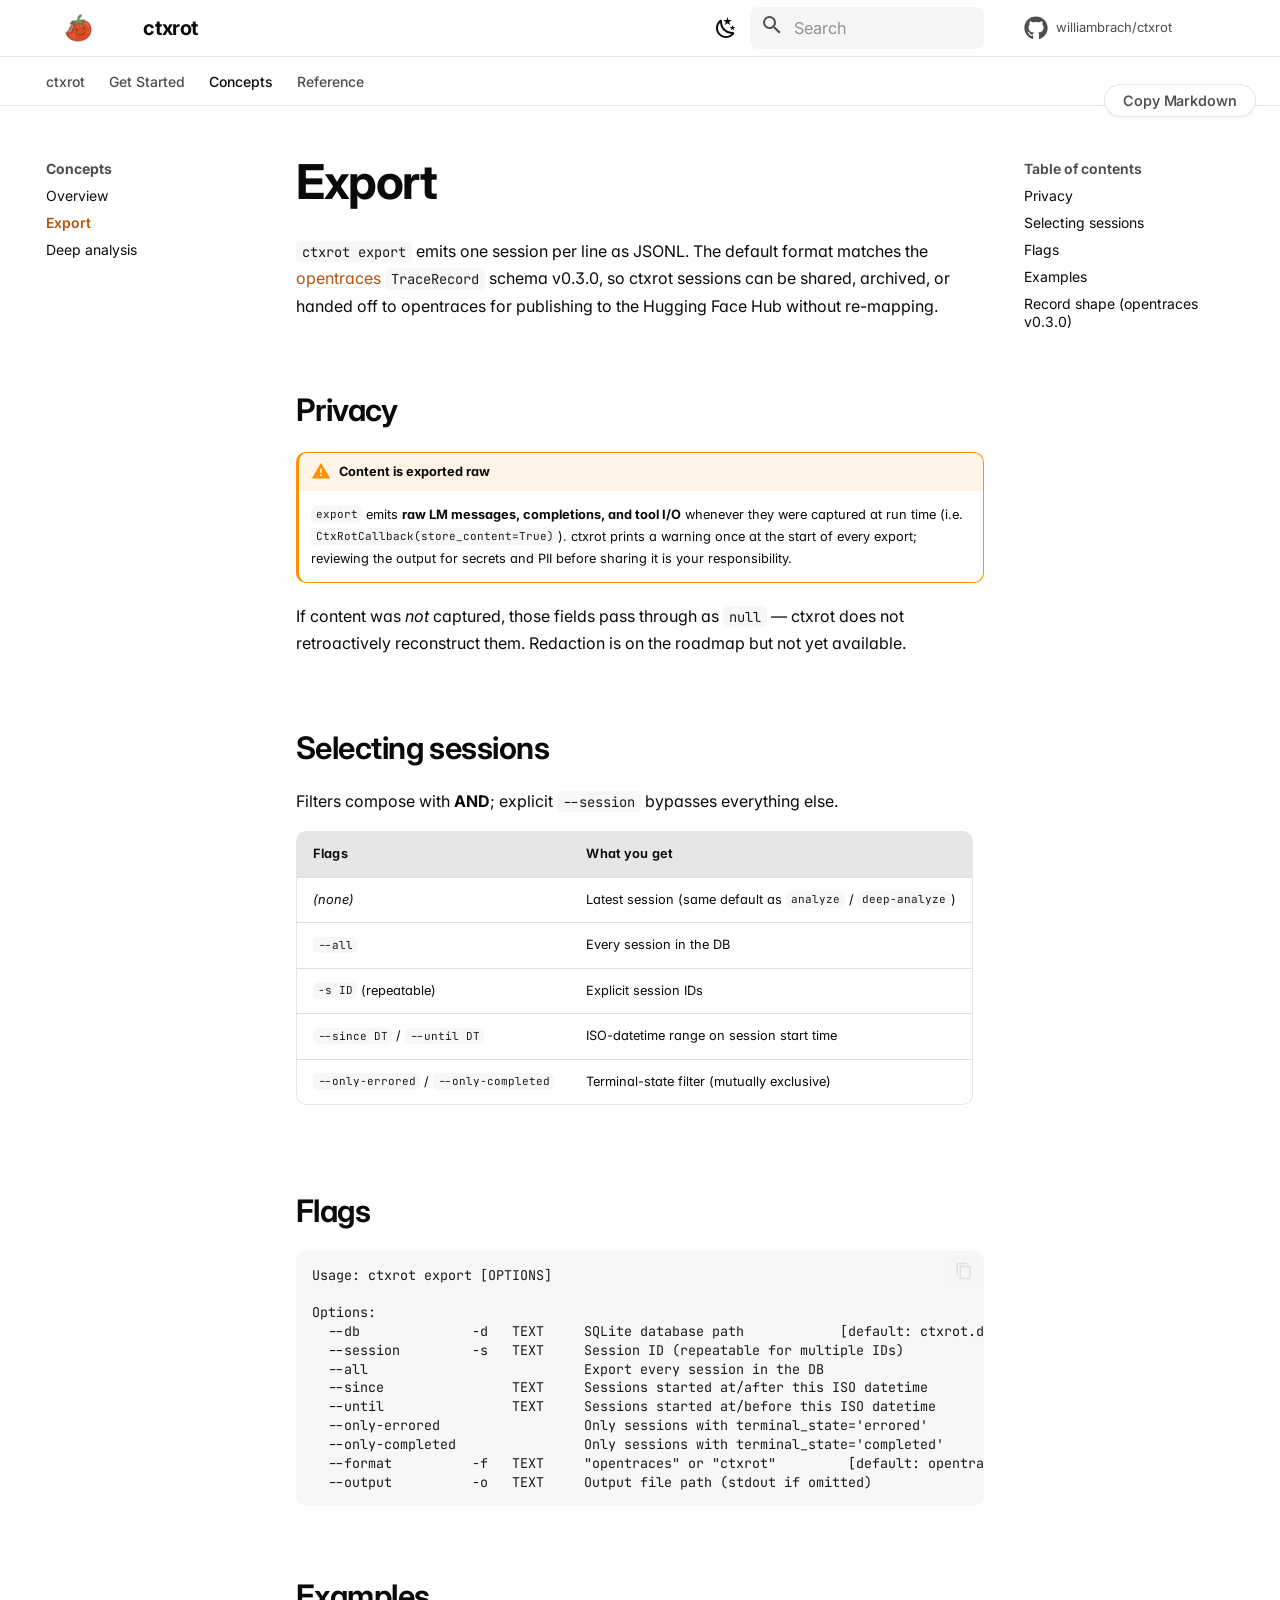
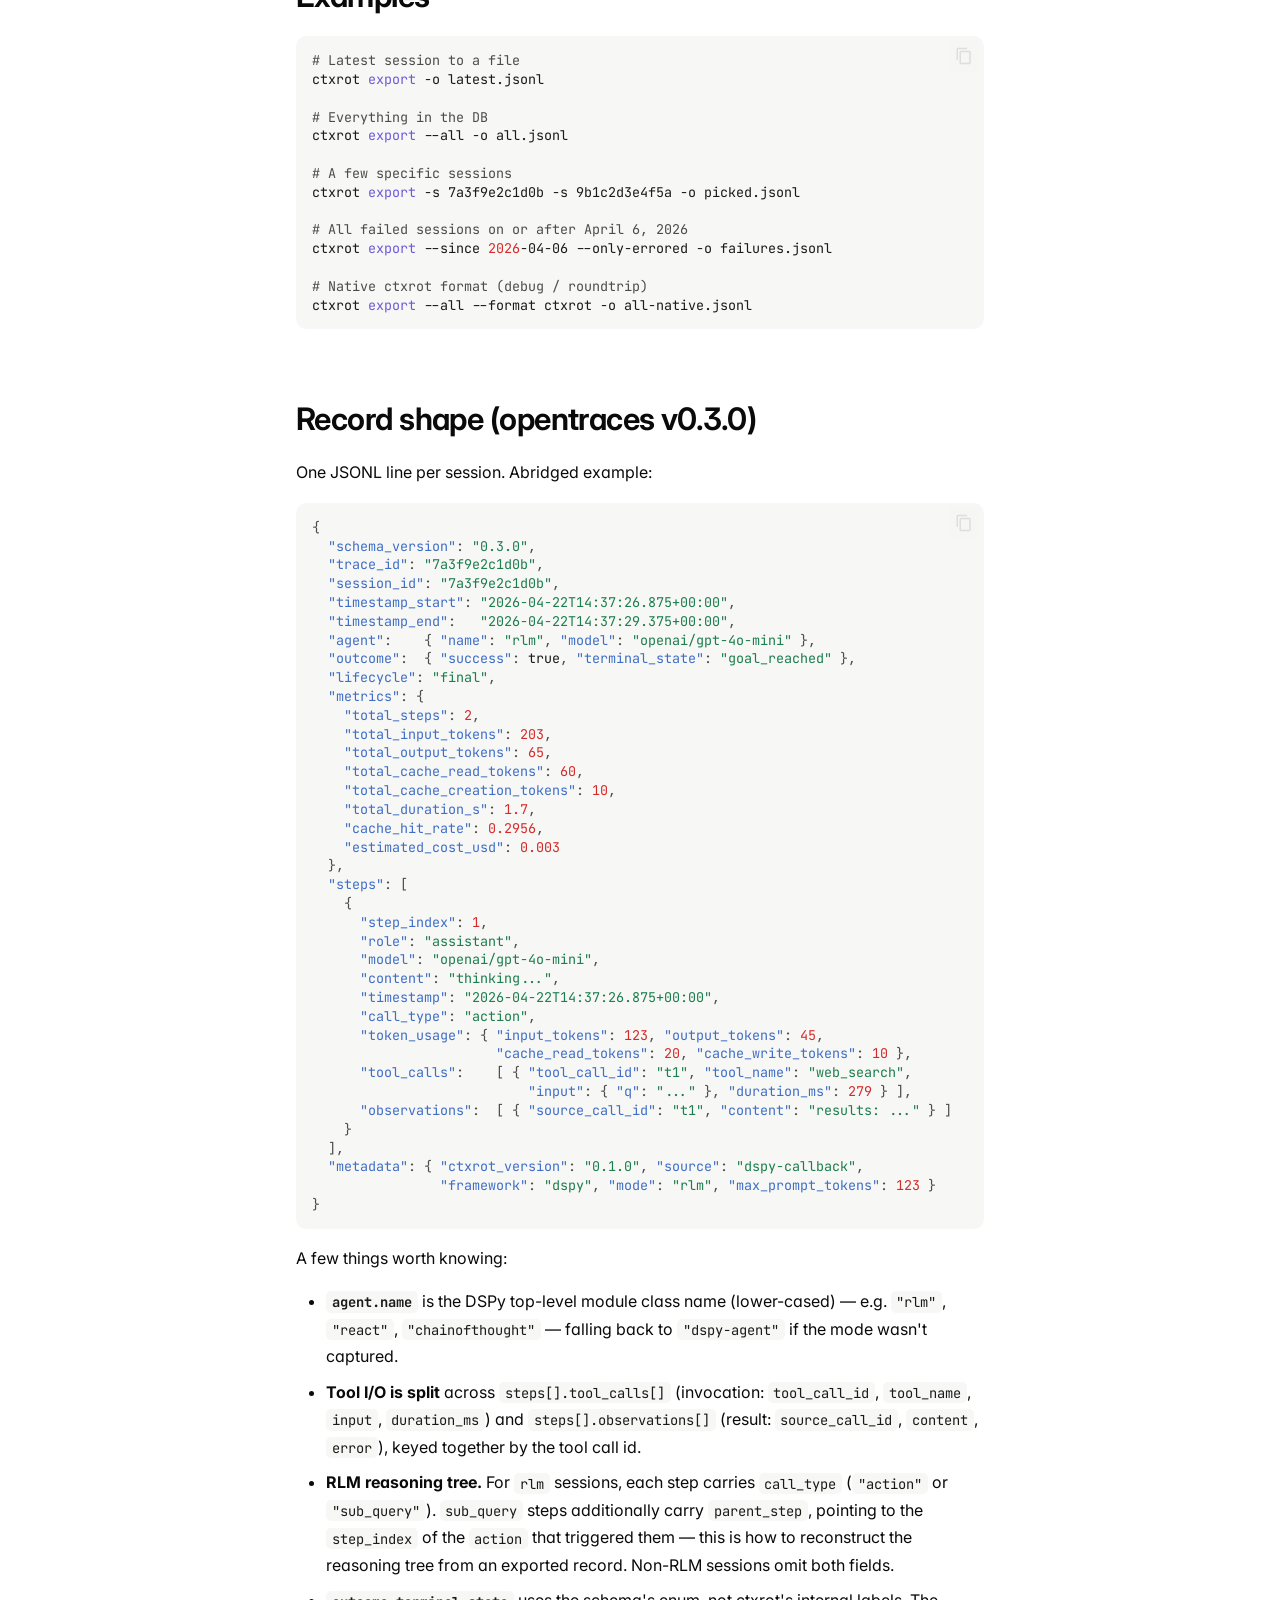
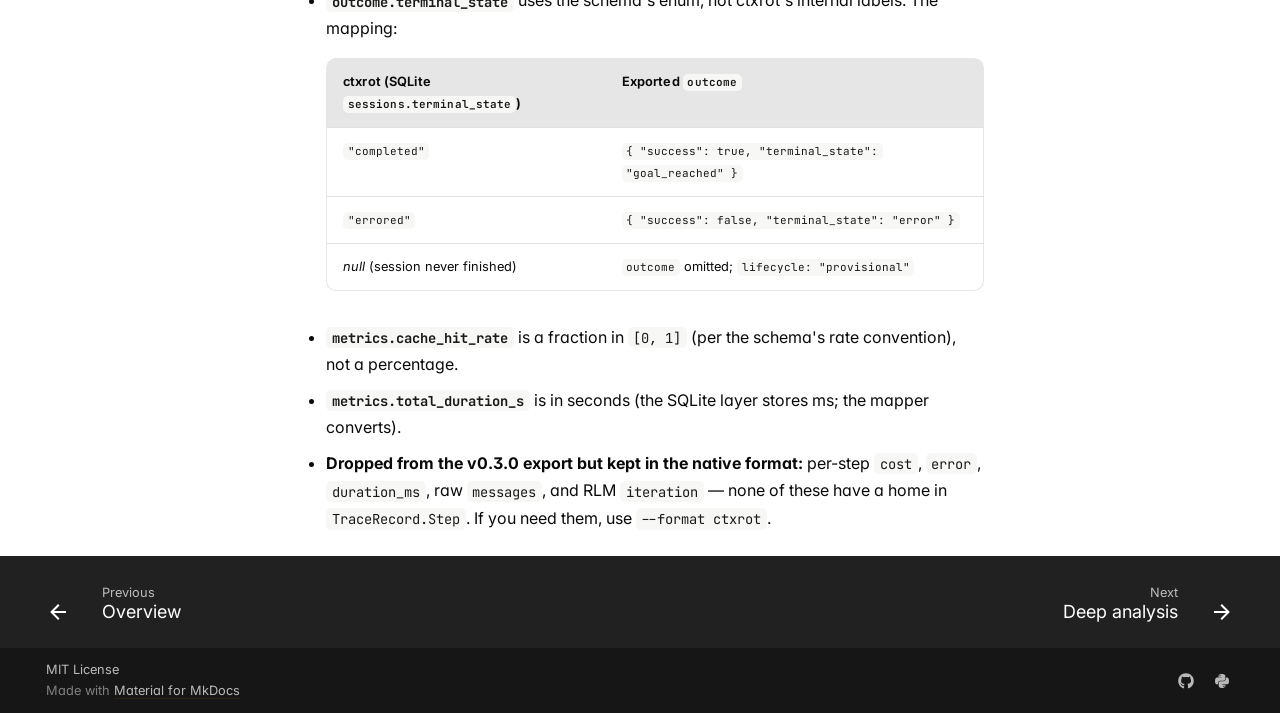
==== export/index.html @ 3c1e993b "Deployed 5073f27 with MkDocs version: 1.6.1" ====
<!doctype html>
<html lang="en" class="no-js">
  <head>
    
      <meta charset="utf-8">
      <meta name="viewport" content="width=device-width,initial-scale=1">
      
        <meta name="description" content="Understand your ReAct agent's context window and fight context rot.">
      
      
        <meta name="author" content="William Brach">
      
      
        <link rel="canonical" href="https://williambrach.github.io/ctxrot/export/">
      
      
        <link rel="prev" href="../concepts/">
      
      
        <link rel="next" href="../deep-analysis/">
      
      
        
      
      
      <link rel="icon" href="../assets/favicon.png">
      <meta name="generator" content="mkdocs-1.6.1, mkdocs-material-9.7.6">
    
    
      
        <title>Export - ctxrot</title>
      
    
    
      <link rel="stylesheet" href="../assets/stylesheets/main.484c7ddc.min.css">
      
        
        <link rel="stylesheet" href="../assets/stylesheets/palette.ab4e12ef.min.css">
      
      


    
    
      
    
    
      
        
        
        <link rel="preconnect" href="https://fonts.gstatic.com" crossorigin>
        <link rel="stylesheet" href="https://fonts.googleapis.com/css?family=Inter:300,300i,400,400i,700,700i%7CJetBrains+Mono:400,400i,700,700i&display=fallback">
        <style>:root{--md-text-font:"Inter";--md-code-font:"JetBrains Mono"}</style>
      
    
    
      <link rel="stylesheet" href="../assets/_mkdocstrings.css">
    
      <link rel="stylesheet" href="../assets/stylesheets/extra.css">
    
    <script>__md_scope=new URL("..",location),__md_hash=e=>[...e].reduce(((e,_)=>(e<<5)-e+_.charCodeAt(0)),0),__md_get=(e,_=localStorage,t=__md_scope)=>JSON.parse(_.getItem(t.pathname+"."+e)),__md_set=(e,_,t=localStorage,a=__md_scope)=>{try{t.setItem(a.pathname+"."+e,JSON.stringify(_))}catch(e){}}</script>
    
      

    
    
  </head>
  
  
    
    
      
    
    
    
    
    <body dir="ltr" data-md-color-scheme="default" data-md-color-primary="custom" data-md-color-accent="custom">
  
    
    <input class="md-toggle" data-md-toggle="drawer" type="checkbox" id="__drawer" autocomplete="off">
    <input class="md-toggle" data-md-toggle="search" type="checkbox" id="__search" autocomplete="off">
    <label class="md-overlay" for="__drawer"></label>
    <div data-md-component="skip">
      
        
        <a href="#export" class="md-skip">
          Skip to content
        </a>
      
    </div>
    <div data-md-component="announce">
      
    </div>
    
    
      

<header class="md-header" data-md-component="header">
  <nav class="md-header__inner md-grid" aria-label="Header">
    <a href=".." title="ctxrot" class="md-header__button md-logo" aria-label="ctxrot" data-md-component="logo">
      
  <img src="../assets/logo.png" alt="logo">

    </a>
    <label class="md-header__button md-icon" for="__drawer">
      
      <svg xmlns="http://www.w3.org/2000/svg" viewBox="0 0 24 24"><path d="M3 6h18v2H3zm0 5h18v2H3zm0 5h18v2H3z"/></svg>
    </label>
    <div class="md-header__title" data-md-component="header-title">
      <div class="md-header__ellipsis">
        <div class="md-header__topic">
          <span class="md-ellipsis">
            ctxrot
          </span>
        </div>
        <div class="md-header__topic" data-md-component="header-topic">
          <span class="md-ellipsis">
            
              Export
            
          </span>
        </div>
      </div>
    </div>
    
      
        <form class="md-header__option" data-md-component="palette">
  
    
    
    
    <input class="md-option" data-md-color-media="(prefers-color-scheme: light)" data-md-color-scheme="default" data-md-color-primary="custom" data-md-color-accent="custom"  aria-label="Switch to dark mode"  type="radio" name="__palette" id="__palette_0">
    
      <label class="md-header__button md-icon" title="Switch to dark mode" for="__palette_1" hidden>
        <svg xmlns="http://www.w3.org/2000/svg" viewBox="0 0 24 24"><path d="m17.75 4.09-2.53 1.94.91 3.06-2.63-1.81-2.63 1.81.91-3.06-2.53-1.94L12.44 4l1.06-3 1.06 3zm3.5 6.91-1.64 1.25.59 1.98-1.7-1.17-1.7 1.17.59-1.98L15.75 11l2.06-.05L18.5 9l.69 1.95zm-2.28 4.95c.83-.08 1.72 1.1 1.19 1.85-.32.45-.66.87-1.08 1.27C15.17 23 8.84 23 4.94 19.07c-3.91-3.9-3.91-10.24 0-14.14.4-.4.82-.76 1.27-1.08.75-.53 1.93.36 1.85 1.19-.27 2.86.69 5.83 2.89 8.02a9.96 9.96 0 0 0 8.02 2.89m-1.64 2.02a12.08 12.08 0 0 1-7.8-3.47c-2.17-2.19-3.33-5-3.49-7.82-2.81 3.14-2.7 7.96.31 10.98 3.02 3.01 7.84 3.12 10.98.31"/></svg>
      </label>
    
  
    
    
    
    <input class="md-option" data-md-color-media="(prefers-color-scheme: dark)" data-md-color-scheme="slate" data-md-color-primary="custom" data-md-color-accent="custom"  aria-label="Switch to light mode"  type="radio" name="__palette" id="__palette_1">
    
      <label class="md-header__button md-icon" title="Switch to light mode" for="__palette_0" hidden>
        <svg xmlns="http://www.w3.org/2000/svg" viewBox="0 0 24 24"><path d="M12 7a5 5 0 0 1 5 5 5 5 0 0 1-5 5 5 5 0 0 1-5-5 5 5 0 0 1 5-5m0 2a3 3 0 0 0-3 3 3 3 0 0 0 3 3 3 3 0 0 0 3-3 3 3 0 0 0-3-3m0-7 2.39 3.42C13.65 5.15 12.84 5 12 5s-1.65.15-2.39.42zM3.34 7l4.16-.35A7.2 7.2 0 0 0 5.94 8.5c-.44.74-.69 1.5-.83 2.29zm.02 10 1.76-3.77a7.131 7.131 0 0 0 2.38 4.14zM20.65 7l-1.77 3.79a7.02 7.02 0 0 0-2.38-4.15zm-.01 10-4.14.36c.59-.51 1.12-1.14 1.54-1.86.42-.73.69-1.5.83-2.29zM12 22l-2.41-3.44c.74.27 1.55.44 2.41.44.82 0 1.63-.17 2.37-.44z"/></svg>
      </label>
    
  
</form>
      
    
    
      <script>var palette=__md_get("__palette");if(palette&&palette.color){if("(prefers-color-scheme)"===palette.color.media){var media=matchMedia("(prefers-color-scheme: light)"),input=document.querySelector(media.matches?"[data-md-color-media='(prefers-color-scheme: light)']":"[data-md-color-media='(prefers-color-scheme: dark)']");palette.color.media=input.getAttribute("data-md-color-media"),palette.color.scheme=input.getAttribute("data-md-color-scheme"),palette.color.primary=input.getAttribute("data-md-color-primary"),palette.color.accent=input.getAttribute("data-md-color-accent")}for(var[key,value]of Object.entries(palette.color))document.body.setAttribute("data-md-color-"+key,value)}</script>
    
    
    
      
      
        <label class="md-header__button md-icon" for="__search">
          
          <svg xmlns="http://www.w3.org/2000/svg" viewBox="0 0 24 24"><path d="M9.5 3A6.5 6.5 0 0 1 16 9.5c0 1.61-.59 3.09-1.56 4.23l.27.27h.79l5 5-1.5 1.5-5-5v-.79l-.27-.27A6.52 6.52 0 0 1 9.5 16 6.5 6.5 0 0 1 3 9.5 6.5 6.5 0 0 1 9.5 3m0 2C7 5 5 7 5 9.5S7 14 9.5 14 14 12 14 9.5 12 5 9.5 5"/></svg>
        </label>
        <div class="md-search" data-md-component="search" role="dialog">
  <label class="md-search__overlay" for="__search"></label>
  <div class="md-search__inner" role="search">
    <form class="md-search__form" name="search">
      <input type="text" class="md-search__input" name="query" aria-label="Search" placeholder="Search" autocapitalize="off" autocorrect="off" autocomplete="off" spellcheck="false" data-md-component="search-query" required>
      <label class="md-search__icon md-icon" for="__search">
        
        <svg xmlns="http://www.w3.org/2000/svg" viewBox="0 0 24 24"><path d="M9.5 3A6.5 6.5 0 0 1 16 9.5c0 1.61-.59 3.09-1.56 4.23l.27.27h.79l5 5-1.5 1.5-5-5v-.79l-.27-.27A6.52 6.52 0 0 1 9.5 16 6.5 6.5 0 0 1 3 9.5 6.5 6.5 0 0 1 9.5 3m0 2C7 5 5 7 5 9.5S7 14 9.5 14 14 12 14 9.5 12 5 9.5 5"/></svg>
        
        <svg xmlns="http://www.w3.org/2000/svg" viewBox="0 0 24 24"><path d="M20 11v2H8l5.5 5.5-1.42 1.42L4.16 12l7.92-7.92L13.5 5.5 8 11z"/></svg>
      </label>
      <nav class="md-search__options" aria-label="Search">
        
        <button type="reset" class="md-search__icon md-icon" title="Clear" aria-label="Clear" tabindex="-1">
          
          <svg xmlns="http://www.w3.org/2000/svg" viewBox="0 0 24 24"><path d="M19 6.41 17.59 5 12 10.59 6.41 5 5 6.41 10.59 12 5 17.59 6.41 19 12 13.41 17.59 19 19 17.59 13.41 12z"/></svg>
        </button>
      </nav>
      
        <div class="md-search__suggest" data-md-component="search-suggest"></div>
      
    </form>
    <div class="md-search__output">
      <div class="md-search__scrollwrap" tabindex="0" data-md-scrollfix>
        <div class="md-search-result" data-md-component="search-result">
          <div class="md-search-result__meta">
            Initializing search
          </div>
          <ol class="md-search-result__list" role="presentation"></ol>
        </div>
      </div>
    </div>
  </div>
</div>
      
    
    
      <div class="md-header__source">
        <a href="https://github.com/williambrach/ctxrot" title="Go to repository" class="md-source" data-md-component="source">
  <div class="md-source__icon md-icon">
    
    <svg xmlns="http://www.w3.org/2000/svg" viewBox="0 0 512 512"><!--! Font Awesome Free 7.1.0 by @fontawesome - https://fontawesome.com License - https://fontawesome.com/license/free (Icons: CC BY 4.0, Fonts: SIL OFL 1.1, Code: MIT License) Copyright 2025 Fonticons, Inc.--><path d="M173.9 397.4c0 2-2.3 3.6-5.2 3.6-3.3.3-5.6-1.3-5.6-3.6 0-2 2.3-3.6 5.2-3.6 3-.3 5.6 1.3 5.6 3.6m-31.1-4.5c-.7 2 1.3 4.3 4.3 4.9 2.6 1 5.6 0 6.2-2s-1.3-4.3-4.3-5.2c-2.6-.7-5.5.3-6.2 2.3m44.2-1.7c-2.9.7-4.9 2.6-4.6 4.9.3 2 2.9 3.3 5.9 2.6 2.9-.7 4.9-2.6 4.6-4.6-.3-1.9-3-3.2-5.9-2.9M252.8 8C114.1 8 8 113.3 8 252c0 110.9 69.8 205.8 169.5 239.2 12.8 2.3 17.3-5.6 17.3-12.1 0-6.2-.3-40.4-.3-61.4 0 0-70 15-84.7-29.8 0 0-11.4-29.1-27.8-36.6 0 0-22.9-15.7 1.6-15.4 0 0 24.9 2 38.6 25.8 21.9 38.6 58.6 27.5 72.9 20.9 2.3-16 8.8-27.1 16-33.7-55.9-6.2-112.3-14.3-112.3-110.5 0-27.5 7.6-41.3 23.6-58.9-2.6-6.5-11.1-33.3 2.6-67.9 20.9-6.5 69 27 69 27 20-5.6 41.5-8.5 62.8-8.5s42.8 2.9 62.8 8.5c0 0 48.1-33.6 69-27 13.7 34.7 5.2 61.4 2.6 67.9 16 17.7 25.8 31.5 25.8 58.9 0 96.5-58.9 104.2-114.8 110.5 9.2 7.9 17 22.9 17 46.4 0 33.7-.3 75.4-.3 83.6 0 6.5 4.6 14.4 17.3 12.1C436.2 457.8 504 362.9 504 252 504 113.3 391.5 8 252.8 8M105.2 352.9c-1.3 1-1 3.3.7 5.2 1.6 1.6 3.9 2.3 5.2 1 1.3-1 1-3.3-.7-5.2-1.6-1.6-3.9-2.3-5.2-1m-10.8-8.1c-.7 1.3.3 2.9 2.3 3.9 1.6 1 3.6.7 4.3-.7.7-1.3-.3-2.9-2.3-3.9-2-.6-3.6-.3-4.3.7m32.4 35.6c-1.6 1.3-1 4.3 1.3 6.2 2.3 2.3 5.2 2.6 6.5 1 1.3-1.3.7-4.3-1.3-6.2-2.2-2.3-5.2-2.6-6.5-1m-11.4-14.7c-1.6 1-1.6 3.6 0 5.9s4.3 3.3 5.6 2.3c1.6-1.3 1.6-3.9 0-6.2-1.4-2.3-4-3.3-5.6-2"/></svg>
  </div>
  <div class="md-source__repository">
    williambrach/ctxrot
  </div>
</a>
      </div>
    
  </nav>
  
</header>
    
    <div class="md-container" data-md-component="container">
      
      
        
          
            
<nav class="md-tabs" aria-label="Tabs" data-md-component="tabs">
  <div class="md-grid">
    <ul class="md-tabs__list">
      
        
  
  
  
  
    <li class="md-tabs__item">
      <a href=".." class="md-tabs__link">
        
  
  
    
  
  ctxrot

      </a>
    </li>
  

      
        
  
  
  
  
    
    
      <li class="md-tabs__item">
        <a href="../quickstart/" class="md-tabs__link">
          
  
  
    
  
  Get Started

        </a>
      </li>
    
  

      
        
  
  
  
    
  
  
    
    
      <li class="md-tabs__item md-tabs__item--active">
        <a href="../concepts/" class="md-tabs__link">
          
  
  
    
  
  Concepts

        </a>
      </li>
    
  

      
        
  
  
  
  
    
    
      <li class="md-tabs__item">
        <a href="../cli/" class="md-tabs__link">
          
  
  
    
  
  Reference

        </a>
      </li>
    
  

      
    </ul>
  </div>
</nav>
          
        
      
      <main class="md-main" data-md-component="main">
        <div class="md-main__inner md-grid">
          
            
              
              <div class="md-sidebar md-sidebar--primary" data-md-component="sidebar" data-md-type="navigation" >
                <div class="md-sidebar__scrollwrap">
                  <div class="md-sidebar__inner">
                    


  


<nav class="md-nav md-nav--primary md-nav--lifted" aria-label="Navigation" data-md-level="0">
  <label class="md-nav__title" for="__drawer">
    <a href=".." title="ctxrot" class="md-nav__button md-logo" aria-label="ctxrot" data-md-component="logo">
      
  <img src="../assets/logo.png" alt="logo">

    </a>
    ctxrot
  </label>
  
    <div class="md-nav__source">
      <a href="https://github.com/williambrach/ctxrot" title="Go to repository" class="md-source" data-md-component="source">
  <div class="md-source__icon md-icon">
    
    <svg xmlns="http://www.w3.org/2000/svg" viewBox="0 0 512 512"><!--! Font Awesome Free 7.1.0 by @fontawesome - https://fontawesome.com License - https://fontawesome.com/license/free (Icons: CC BY 4.0, Fonts: SIL OFL 1.1, Code: MIT License) Copyright 2025 Fonticons, Inc.--><path d="M173.9 397.4c0 2-2.3 3.6-5.2 3.6-3.3.3-5.6-1.3-5.6-3.6 0-2 2.3-3.6 5.2-3.6 3-.3 5.6 1.3 5.6 3.6m-31.1-4.5c-.7 2 1.3 4.3 4.3 4.9 2.6 1 5.6 0 6.2-2s-1.3-4.3-4.3-5.2c-2.6-.7-5.5.3-6.2 2.3m44.2-1.7c-2.9.7-4.9 2.6-4.6 4.9.3 2 2.9 3.3 5.9 2.6 2.9-.7 4.9-2.6 4.6-4.6-.3-1.9-3-3.2-5.9-2.9M252.8 8C114.1 8 8 113.3 8 252c0 110.9 69.8 205.8 169.5 239.2 12.8 2.3 17.3-5.6 17.3-12.1 0-6.2-.3-40.4-.3-61.4 0 0-70 15-84.7-29.8 0 0-11.4-29.1-27.8-36.6 0 0-22.9-15.7 1.6-15.4 0 0 24.9 2 38.6 25.8 21.9 38.6 58.6 27.5 72.9 20.9 2.3-16 8.8-27.1 16-33.7-55.9-6.2-112.3-14.3-112.3-110.5 0-27.5 7.6-41.3 23.6-58.9-2.6-6.5-11.1-33.3 2.6-67.9 20.9-6.5 69 27 69 27 20-5.6 41.5-8.5 62.8-8.5s42.8 2.9 62.8 8.5c0 0 48.1-33.6 69-27 13.7 34.7 5.2 61.4 2.6 67.9 16 17.7 25.8 31.5 25.8 58.9 0 96.5-58.9 104.2-114.8 110.5 9.2 7.9 17 22.9 17 46.4 0 33.7-.3 75.4-.3 83.6 0 6.5 4.6 14.4 17.3 12.1C436.2 457.8 504 362.9 504 252 504 113.3 391.5 8 252.8 8M105.2 352.9c-1.3 1-1 3.3.7 5.2 1.6 1.6 3.9 2.3 5.2 1 1.3-1 1-3.3-.7-5.2-1.6-1.6-3.9-2.3-5.2-1m-10.8-8.1c-.7 1.3.3 2.9 2.3 3.9 1.6 1 3.6.7 4.3-.7.7-1.3-.3-2.9-2.3-3.9-2-.6-3.6-.3-4.3.7m32.4 35.6c-1.6 1.3-1 4.3 1.3 6.2 2.3 2.3 5.2 2.6 6.5 1 1.3-1.3.7-4.3-1.3-6.2-2.2-2.3-5.2-2.6-6.5-1m-11.4-14.7c-1.6 1-1.6 3.6 0 5.9s4.3 3.3 5.6 2.3c1.6-1.3 1.6-3.9 0-6.2-1.4-2.3-4-3.3-5.6-2"/></svg>
  </div>
  <div class="md-source__repository">
    williambrach/ctxrot
  </div>
</a>
    </div>
  
  <ul class="md-nav__list" data-md-scrollfix>
    
      
      
  
  
  
  
    <li class="md-nav__item">
      <a href=".." class="md-nav__link">
        
  
  
  <span class="md-ellipsis">
    
  
    ctxrot
  

    
  </span>
  
  

      </a>
    </li>
  

    
      
      
  
  
  
  
    
    
      
        
      
        
      
    
    
    
      
      
        
      
    
    
    <li class="md-nav__item md-nav__item--nested">
      
        
        
        <input class="md-nav__toggle md-toggle " type="checkbox" id="__nav_2" >
        
          
          <label class="md-nav__link" for="__nav_2" id="__nav_2_label" tabindex="0">
            
  
  
  <span class="md-ellipsis">
    
  
    Get Started
  

    
  </span>
  
  

            <span class="md-nav__icon md-icon"></span>
          </label>
        
        <nav class="md-nav" data-md-level="1" aria-labelledby="__nav_2_label" aria-expanded="false">
          <label class="md-nav__title" for="__nav_2">
            <span class="md-nav__icon md-icon"></span>
            
  
    Get Started
  

          </label>
          <ul class="md-nav__list" data-md-scrollfix>
            
              
                
  
  
  
  
    <li class="md-nav__item">
      <a href="../quickstart/" class="md-nav__link">
        
  
  
  <span class="md-ellipsis">
    
  
    Quickstart
  

    
  </span>
  
  

      </a>
    </li>
  

              
            
              
                
  
  
  
  
    <li class="md-nav__item">
      <a href="../examples/" class="md-nav__link">
        
  
  
  <span class="md-ellipsis">
    
  
    Examples
  

    
  </span>
  
  

      </a>
    </li>
  

              
            
          </ul>
        </nav>
      
    </li>
  

    
      
      
  
  
    
  
  
  
    
    
      
        
      
        
      
        
      
    
    
    
      
        
        
      
      
        
      
    
    
    <li class="md-nav__item md-nav__item--active md-nav__item--section md-nav__item--nested">
      
        
        
        <input class="md-nav__toggle md-toggle " type="checkbox" id="__nav_3" checked>
        
          
          <label class="md-nav__link" for="__nav_3" id="__nav_3_label" tabindex="">
            
  
  
  <span class="md-ellipsis">
    
  
    Concepts
  

    
  </span>
  
  

            <span class="md-nav__icon md-icon"></span>
          </label>
        
        <nav class="md-nav" data-md-level="1" aria-labelledby="__nav_3_label" aria-expanded="true">
          <label class="md-nav__title" for="__nav_3">
            <span class="md-nav__icon md-icon"></span>
            
  
    Concepts
  

          </label>
          <ul class="md-nav__list" data-md-scrollfix>
            
              
                
  
  
  
  
    <li class="md-nav__item">
      <a href="../concepts/" class="md-nav__link">
        
  
  
  <span class="md-ellipsis">
    
  
    Overview
  

    
  </span>
  
  

      </a>
    </li>
  

              
            
              
                
  
  
    
  
  
  
    <li class="md-nav__item md-nav__item--active">
      
      <input class="md-nav__toggle md-toggle" type="checkbox" id="__toc">
      
      
        
      
      
        <label class="md-nav__link md-nav__link--active" for="__toc">
          
  
  
  <span class="md-ellipsis">
    
  
    Export
  

    
  </span>
  
  

          <span class="md-nav__icon md-icon"></span>
        </label>
      
      <a href="./" class="md-nav__link md-nav__link--active">
        
  
  
  <span class="md-ellipsis">
    
  
    Export
  

    
  </span>
  
  

      </a>
      
        

<nav class="md-nav md-nav--secondary" aria-label="Table of contents">
  
  
  
    
  
  
    <label class="md-nav__title" for="__toc">
      <span class="md-nav__icon md-icon"></span>
      Table of contents
    </label>
    <ul class="md-nav__list" data-md-component="toc" data-md-scrollfix>
      
        <li class="md-nav__item">
  <a href="#privacy" class="md-nav__link">
    <span class="md-ellipsis">
      
        Privacy
      
    </span>
  </a>
  
</li>
      
        <li class="md-nav__item">
  <a href="#selecting-sessions" class="md-nav__link">
    <span class="md-ellipsis">
      
        Selecting sessions
      
    </span>
  </a>
  
</li>
      
        <li class="md-nav__item">
  <a href="#flags" class="md-nav__link">
    <span class="md-ellipsis">
      
        Flags
      
    </span>
  </a>
  
</li>
      
        <li class="md-nav__item">
  <a href="#examples" class="md-nav__link">
    <span class="md-ellipsis">
      
        Examples
      
    </span>
  </a>
  
</li>
      
        <li class="md-nav__item">
  <a href="#record-shape-opentraces-v030" class="md-nav__link">
    <span class="md-ellipsis">
      
        Record shape (opentraces v0.3.0)
      
    </span>
  </a>
  
</li>
      
    </ul>
  
</nav>
      
    </li>
  

              
            
              
                
  
  
  
  
    <li class="md-nav__item">
      <a href="../deep-analysis/" class="md-nav__link">
        
  
  
  <span class="md-ellipsis">
    
  
    Deep analysis
  

    
  </span>
  
  

      </a>
    </li>
  

              
            
          </ul>
        </nav>
      
    </li>
  

    
      
      
  
  
  
  
    
    
      
        
      
        
      
    
    
    
      
      
        
      
    
    
    <li class="md-nav__item md-nav__item--nested">
      
        
        
        <input class="md-nav__toggle md-toggle " type="checkbox" id="__nav_4" >
        
          
          <label class="md-nav__link" for="__nav_4" id="__nav_4_label" tabindex="0">
            
  
  
  <span class="md-ellipsis">
    
  
    Reference
  

    
  </span>
  
  

            <span class="md-nav__icon md-icon"></span>
          </label>
        
        <nav class="md-nav" data-md-level="1" aria-labelledby="__nav_4_label" aria-expanded="false">
          <label class="md-nav__title" for="__nav_4">
            <span class="md-nav__icon md-icon"></span>
            
  
    Reference
  

          </label>
          <ul class="md-nav__list" data-md-scrollfix>
            
              
                
  
  
  
  
    <li class="md-nav__item">
      <a href="../cli/" class="md-nav__link">
        
  
  
  <span class="md-ellipsis">
    
  
    CLI
  

    
  </span>
  
  

      </a>
    </li>
  

              
            
              
                
  
  
  
  
    <li class="md-nav__item">
      <a href="../api/" class="md-nav__link">
        
  
  
  <span class="md-ellipsis">
    
  
    Python API
  

    
  </span>
  
  

      </a>
    </li>
  

              
            
          </ul>
        </nav>
      
    </li>
  

    
  </ul>
</nav>
                  </div>
                </div>
              </div>
            
            
              
              <div class="md-sidebar md-sidebar--secondary" data-md-component="sidebar" data-md-type="toc" >
                <div class="md-sidebar__scrollwrap">
                  <div class="md-sidebar__inner">
                    

<nav class="md-nav md-nav--secondary" aria-label="Table of contents">
  
  
  
    
  
  
    <label class="md-nav__title" for="__toc">
      <span class="md-nav__icon md-icon"></span>
      Table of contents
    </label>
    <ul class="md-nav__list" data-md-component="toc" data-md-scrollfix>
      
        <li class="md-nav__item">
  <a href="#privacy" class="md-nav__link">
    <span class="md-ellipsis">
      
        Privacy
      
    </span>
  </a>
  
</li>
      
        <li class="md-nav__item">
  <a href="#selecting-sessions" class="md-nav__link">
    <span class="md-ellipsis">
      
        Selecting sessions
      
    </span>
  </a>
  
</li>
      
        <li class="md-nav__item">
  <a href="#flags" class="md-nav__link">
    <span class="md-ellipsis">
      
        Flags
      
    </span>
  </a>
  
</li>
      
        <li class="md-nav__item">
  <a href="#examples" class="md-nav__link">
    <span class="md-ellipsis">
      
        Examples
      
    </span>
  </a>
  
</li>
      
        <li class="md-nav__item">
  <a href="#record-shape-opentraces-v030" class="md-nav__link">
    <span class="md-ellipsis">
      
        Record shape (opentraces v0.3.0)
      
    </span>
  </a>
  
</li>
      
    </ul>
  
</nav>
                  </div>
                </div>
              </div>
            
          
          
            <div class="md-content" data-md-component="content">
              
              <article class="md-content__inner md-typeset">
                
                  


  
  


<h1 id="export">Export<a class="headerlink" href="#export" title="Permanent link">&para;</a></h1>
<p><code>ctxrot export</code> emits one session per line as JSONL. The default format matches the <a href="https://www.opentraces.ai/schema/latest">opentraces</a> <code>TraceRecord</code> schema v0.3.0, so ctxrot sessions can be shared, archived, or handed off to opentraces for publishing to the Hugging Face Hub without re-mapping.</p>
<h2 id="privacy">Privacy<a class="headerlink" href="#privacy" title="Permanent link">&para;</a></h2>
<div class="admonition warning">
<p class="admonition-title">Content is exported raw</p>
<p><code>export</code> emits <strong>raw LM messages, completions, and tool I/O</strong> whenever they were captured at run time (i.e. <code>CtxRotCallback(store_content=True)</code>). ctxrot prints a warning once at the start of every export; reviewing the output for secrets and PII before sharing it is your responsibility.</p>
</div>
<p>If content was <em>not</em> captured, those fields pass through as <code>null</code> — ctxrot does not retroactively reconstruct them. Redaction is on the roadmap but not yet available.</p>
<h2 id="selecting-sessions">Selecting sessions<a class="headerlink" href="#selecting-sessions" title="Permanent link">&para;</a></h2>
<p>Filters compose with <strong>AND</strong>; explicit <code>--session</code> bypasses everything else.</p>
<table>
<thead>
<tr>
<th>Flags</th>
<th>What you get</th>
</tr>
</thead>
<tbody>
<tr>
<td><em>(none)</em></td>
<td>Latest session (same default as <code>analyze</code> / <code>deep-analyze</code>)</td>
</tr>
<tr>
<td><code>--all</code></td>
<td>Every session in the DB</td>
</tr>
<tr>
<td><code>-s ID</code> (repeatable)</td>
<td>Explicit session IDs</td>
</tr>
<tr>
<td><code>--since DT</code> / <code>--until DT</code></td>
<td>ISO-datetime range on session start time</td>
</tr>
<tr>
<td><code>--only-errored</code> / <code>--only-completed</code></td>
<td>Terminal-state filter (mutually exclusive)</td>
</tr>
</tbody>
</table>
<h2 id="flags">Flags<a class="headerlink" href="#flags" title="Permanent link">&para;</a></h2>
<div class="language-text highlight"><pre><span></span><code><span id="__span-0-1"><a id="__codelineno-0-1" name="__codelineno-0-1" href="#__codelineno-0-1"></a>Usage: ctxrot export [OPTIONS]
</span><span id="__span-0-2"><a id="__codelineno-0-2" name="__codelineno-0-2" href="#__codelineno-0-2"></a>
</span><span id="__span-0-3"><a id="__codelineno-0-3" name="__codelineno-0-3" href="#__codelineno-0-3"></a>Options:
</span><span id="__span-0-4"><a id="__codelineno-0-4" name="__codelineno-0-4" href="#__codelineno-0-4"></a>  --db              -d   TEXT     SQLite database path            [default: ctxrot.db]
</span><span id="__span-0-5"><a id="__codelineno-0-5" name="__codelineno-0-5" href="#__codelineno-0-5"></a>  --session         -s   TEXT     Session ID (repeatable for multiple IDs)
</span><span id="__span-0-6"><a id="__codelineno-0-6" name="__codelineno-0-6" href="#__codelineno-0-6"></a>  --all                           Export every session in the DB
</span><span id="__span-0-7"><a id="__codelineno-0-7" name="__codelineno-0-7" href="#__codelineno-0-7"></a>  --since                TEXT     Sessions started at/after this ISO datetime
</span><span id="__span-0-8"><a id="__codelineno-0-8" name="__codelineno-0-8" href="#__codelineno-0-8"></a>  --until                TEXT     Sessions started at/before this ISO datetime
</span><span id="__span-0-9"><a id="__codelineno-0-9" name="__codelineno-0-9" href="#__codelineno-0-9"></a>  --only-errored                  Only sessions with terminal_state=&#39;errored&#39;
</span><span id="__span-0-10"><a id="__codelineno-0-10" name="__codelineno-0-10" href="#__codelineno-0-10"></a>  --only-completed                Only sessions with terminal_state=&#39;completed&#39;
</span><span id="__span-0-11"><a id="__codelineno-0-11" name="__codelineno-0-11" href="#__codelineno-0-11"></a>  --format          -f   TEXT     &quot;opentraces&quot; or &quot;ctxrot&quot;         [default: opentraces]
</span><span id="__span-0-12"><a id="__codelineno-0-12" name="__codelineno-0-12" href="#__codelineno-0-12"></a>  --output          -o   TEXT     Output file path (stdout if omitted)
</span></code></pre></div>
<h2 id="examples">Examples<a class="headerlink" href="#examples" title="Permanent link">&para;</a></h2>
<div class="language-bash highlight"><pre><span></span><code><span id="__span-1-1"><a id="__codelineno-1-1" name="__codelineno-1-1" href="#__codelineno-1-1"></a><span class="c1"># Latest session to a file</span>
</span><span id="__span-1-2"><a id="__codelineno-1-2" name="__codelineno-1-2" href="#__codelineno-1-2"></a>ctxrot<span class="w"> </span><span class="nb">export</span><span class="w"> </span>-o<span class="w"> </span>latest.jsonl
</span><span id="__span-1-3"><a id="__codelineno-1-3" name="__codelineno-1-3" href="#__codelineno-1-3"></a>
</span><span id="__span-1-4"><a id="__codelineno-1-4" name="__codelineno-1-4" href="#__codelineno-1-4"></a><span class="c1"># Everything in the DB</span>
</span><span id="__span-1-5"><a id="__codelineno-1-5" name="__codelineno-1-5" href="#__codelineno-1-5"></a>ctxrot<span class="w"> </span><span class="nb">export</span><span class="w"> </span>--all<span class="w"> </span>-o<span class="w"> </span>all.jsonl
</span><span id="__span-1-6"><a id="__codelineno-1-6" name="__codelineno-1-6" href="#__codelineno-1-6"></a>
</span><span id="__span-1-7"><a id="__codelineno-1-7" name="__codelineno-1-7" href="#__codelineno-1-7"></a><span class="c1"># A few specific sessions</span>
</span><span id="__span-1-8"><a id="__codelineno-1-8" name="__codelineno-1-8" href="#__codelineno-1-8"></a>ctxrot<span class="w"> </span><span class="nb">export</span><span class="w"> </span>-s<span class="w"> </span>7a3f9e2c1d0b<span class="w"> </span>-s<span class="w"> </span>9b1c2d3e4f5a<span class="w"> </span>-o<span class="w"> </span>picked.jsonl
</span><span id="__span-1-9"><a id="__codelineno-1-9" name="__codelineno-1-9" href="#__codelineno-1-9"></a>
</span><span id="__span-1-10"><a id="__codelineno-1-10" name="__codelineno-1-10" href="#__codelineno-1-10"></a><span class="c1"># All failed sessions on or after April 6, 2026</span>
</span><span id="__span-1-11"><a id="__codelineno-1-11" name="__codelineno-1-11" href="#__codelineno-1-11"></a>ctxrot<span class="w"> </span><span class="nb">export</span><span class="w"> </span>--since<span class="w"> </span><span class="m">2026</span>-04-06<span class="w"> </span>--only-errored<span class="w"> </span>-o<span class="w"> </span>failures.jsonl
</span><span id="__span-1-12"><a id="__codelineno-1-12" name="__codelineno-1-12" href="#__codelineno-1-12"></a>
</span><span id="__span-1-13"><a id="__codelineno-1-13" name="__codelineno-1-13" href="#__codelineno-1-13"></a><span class="c1"># Native ctxrot format (debug / roundtrip)</span>
</span><span id="__span-1-14"><a id="__codelineno-1-14" name="__codelineno-1-14" href="#__codelineno-1-14"></a>ctxrot<span class="w"> </span><span class="nb">export</span><span class="w"> </span>--all<span class="w"> </span>--format<span class="w"> </span>ctxrot<span class="w"> </span>-o<span class="w"> </span>all-native.jsonl
</span></code></pre></div>
<h2 id="record-shape-opentraces-v030">Record shape (opentraces v0.3.0)<a class="headerlink" href="#record-shape-opentraces-v030" title="Permanent link">&para;</a></h2>
<p>One JSONL line per session. Abridged example:</p>
<div class="language-json highlight"><pre><span></span><code><span id="__span-2-1"><a id="__codelineno-2-1" name="__codelineno-2-1" href="#__codelineno-2-1"></a><span class="p">{</span>
</span><span id="__span-2-2"><a id="__codelineno-2-2" name="__codelineno-2-2" href="#__codelineno-2-2"></a><span class="w">  </span><span class="nt">&quot;schema_version&quot;</span><span class="p">:</span><span class="w"> </span><span class="s2">&quot;0.3.0&quot;</span><span class="p">,</span>
</span><span id="__span-2-3"><a id="__codelineno-2-3" name="__codelineno-2-3" href="#__codelineno-2-3"></a><span class="w">  </span><span class="nt">&quot;trace_id&quot;</span><span class="p">:</span><span class="w"> </span><span class="s2">&quot;7a3f9e2c1d0b&quot;</span><span class="p">,</span>
</span><span id="__span-2-4"><a id="__codelineno-2-4" name="__codelineno-2-4" href="#__codelineno-2-4"></a><span class="w">  </span><span class="nt">&quot;session_id&quot;</span><span class="p">:</span><span class="w"> </span><span class="s2">&quot;7a3f9e2c1d0b&quot;</span><span class="p">,</span>
</span><span id="__span-2-5"><a id="__codelineno-2-5" name="__codelineno-2-5" href="#__codelineno-2-5"></a><span class="w">  </span><span class="nt">&quot;timestamp_start&quot;</span><span class="p">:</span><span class="w"> </span><span class="s2">&quot;2026-04-22T14:37:26.875+00:00&quot;</span><span class="p">,</span>
</span><span id="__span-2-6"><a id="__codelineno-2-6" name="__codelineno-2-6" href="#__codelineno-2-6"></a><span class="w">  </span><span class="nt">&quot;timestamp_end&quot;</span><span class="p">:</span><span class="w">   </span><span class="s2">&quot;2026-04-22T14:37:29.375+00:00&quot;</span><span class="p">,</span>
</span><span id="__span-2-7"><a id="__codelineno-2-7" name="__codelineno-2-7" href="#__codelineno-2-7"></a><span class="w">  </span><span class="nt">&quot;agent&quot;</span><span class="p">:</span><span class="w">    </span><span class="p">{</span><span class="w"> </span><span class="nt">&quot;name&quot;</span><span class="p">:</span><span class="w"> </span><span class="s2">&quot;rlm&quot;</span><span class="p">,</span><span class="w"> </span><span class="nt">&quot;model&quot;</span><span class="p">:</span><span class="w"> </span><span class="s2">&quot;openai/gpt-4o-mini&quot;</span><span class="w"> </span><span class="p">},</span>
</span><span id="__span-2-8"><a id="__codelineno-2-8" name="__codelineno-2-8" href="#__codelineno-2-8"></a><span class="w">  </span><span class="nt">&quot;outcome&quot;</span><span class="p">:</span><span class="w">  </span><span class="p">{</span><span class="w"> </span><span class="nt">&quot;success&quot;</span><span class="p">:</span><span class="w"> </span><span class="kc">true</span><span class="p">,</span><span class="w"> </span><span class="nt">&quot;terminal_state&quot;</span><span class="p">:</span><span class="w"> </span><span class="s2">&quot;goal_reached&quot;</span><span class="w"> </span><span class="p">},</span>
</span><span id="__span-2-9"><a id="__codelineno-2-9" name="__codelineno-2-9" href="#__codelineno-2-9"></a><span class="w">  </span><span class="nt">&quot;lifecycle&quot;</span><span class="p">:</span><span class="w"> </span><span class="s2">&quot;final&quot;</span><span class="p">,</span>
</span><span id="__span-2-10"><a id="__codelineno-2-10" name="__codelineno-2-10" href="#__codelineno-2-10"></a><span class="w">  </span><span class="nt">&quot;metrics&quot;</span><span class="p">:</span><span class="w"> </span><span class="p">{</span>
</span><span id="__span-2-11"><a id="__codelineno-2-11" name="__codelineno-2-11" href="#__codelineno-2-11"></a><span class="w">    </span><span class="nt">&quot;total_steps&quot;</span><span class="p">:</span><span class="w"> </span><span class="mi">2</span><span class="p">,</span>
</span><span id="__span-2-12"><a id="__codelineno-2-12" name="__codelineno-2-12" href="#__codelineno-2-12"></a><span class="w">    </span><span class="nt">&quot;total_input_tokens&quot;</span><span class="p">:</span><span class="w"> </span><span class="mi">203</span><span class="p">,</span>
</span><span id="__span-2-13"><a id="__codelineno-2-13" name="__codelineno-2-13" href="#__codelineno-2-13"></a><span class="w">    </span><span class="nt">&quot;total_output_tokens&quot;</span><span class="p">:</span><span class="w"> </span><span class="mi">65</span><span class="p">,</span>
</span><span id="__span-2-14"><a id="__codelineno-2-14" name="__codelineno-2-14" href="#__codelineno-2-14"></a><span class="w">    </span><span class="nt">&quot;total_cache_read_tokens&quot;</span><span class="p">:</span><span class="w"> </span><span class="mi">60</span><span class="p">,</span>
</span><span id="__span-2-15"><a id="__codelineno-2-15" name="__codelineno-2-15" href="#__codelineno-2-15"></a><span class="w">    </span><span class="nt">&quot;total_cache_creation_tokens&quot;</span><span class="p">:</span><span class="w"> </span><span class="mi">10</span><span class="p">,</span>
</span><span id="__span-2-16"><a id="__codelineno-2-16" name="__codelineno-2-16" href="#__codelineno-2-16"></a><span class="w">    </span><span class="nt">&quot;total_duration_s&quot;</span><span class="p">:</span><span class="w"> </span><span class="mf">1.7</span><span class="p">,</span>
</span><span id="__span-2-17"><a id="__codelineno-2-17" name="__codelineno-2-17" href="#__codelineno-2-17"></a><span class="w">    </span><span class="nt">&quot;cache_hit_rate&quot;</span><span class="p">:</span><span class="w"> </span><span class="mf">0.2956</span><span class="p">,</span>
</span><span id="__span-2-18"><a id="__codelineno-2-18" name="__codelineno-2-18" href="#__codelineno-2-18"></a><span class="w">    </span><span class="nt">&quot;estimated_cost_usd&quot;</span><span class="p">:</span><span class="w"> </span><span class="mf">0.003</span>
</span><span id="__span-2-19"><a id="__codelineno-2-19" name="__codelineno-2-19" href="#__codelineno-2-19"></a><span class="w">  </span><span class="p">},</span>
</span><span id="__span-2-20"><a id="__codelineno-2-20" name="__codelineno-2-20" href="#__codelineno-2-20"></a><span class="w">  </span><span class="nt">&quot;steps&quot;</span><span class="p">:</span><span class="w"> </span><span class="p">[</span>
</span><span id="__span-2-21"><a id="__codelineno-2-21" name="__codelineno-2-21" href="#__codelineno-2-21"></a><span class="w">    </span><span class="p">{</span>
</span><span id="__span-2-22"><a id="__codelineno-2-22" name="__codelineno-2-22" href="#__codelineno-2-22"></a><span class="w">      </span><span class="nt">&quot;step_index&quot;</span><span class="p">:</span><span class="w"> </span><span class="mi">1</span><span class="p">,</span>
</span><span id="__span-2-23"><a id="__codelineno-2-23" name="__codelineno-2-23" href="#__codelineno-2-23"></a><span class="w">      </span><span class="nt">&quot;role&quot;</span><span class="p">:</span><span class="w"> </span><span class="s2">&quot;assistant&quot;</span><span class="p">,</span>
</span><span id="__span-2-24"><a id="__codelineno-2-24" name="__codelineno-2-24" href="#__codelineno-2-24"></a><span class="w">      </span><span class="nt">&quot;model&quot;</span><span class="p">:</span><span class="w"> </span><span class="s2">&quot;openai/gpt-4o-mini&quot;</span><span class="p">,</span>
</span><span id="__span-2-25"><a id="__codelineno-2-25" name="__codelineno-2-25" href="#__codelineno-2-25"></a><span class="w">      </span><span class="nt">&quot;content&quot;</span><span class="p">:</span><span class="w"> </span><span class="s2">&quot;thinking...&quot;</span><span class="p">,</span>
</span><span id="__span-2-26"><a id="__codelineno-2-26" name="__codelineno-2-26" href="#__codelineno-2-26"></a><span class="w">      </span><span class="nt">&quot;timestamp&quot;</span><span class="p">:</span><span class="w"> </span><span class="s2">&quot;2026-04-22T14:37:26.875+00:00&quot;</span><span class="p">,</span>
</span><span id="__span-2-27"><a id="__codelineno-2-27" name="__codelineno-2-27" href="#__codelineno-2-27"></a><span class="w">      </span><span class="nt">&quot;call_type&quot;</span><span class="p">:</span><span class="w"> </span><span class="s2">&quot;action&quot;</span><span class="p">,</span>
</span><span id="__span-2-28"><a id="__codelineno-2-28" name="__codelineno-2-28" href="#__codelineno-2-28"></a><span class="w">      </span><span class="nt">&quot;token_usage&quot;</span><span class="p">:</span><span class="w"> </span><span class="p">{</span><span class="w"> </span><span class="nt">&quot;input_tokens&quot;</span><span class="p">:</span><span class="w"> </span><span class="mi">123</span><span class="p">,</span><span class="w"> </span><span class="nt">&quot;output_tokens&quot;</span><span class="p">:</span><span class="w"> </span><span class="mi">45</span><span class="p">,</span>
</span><span id="__span-2-29"><a id="__codelineno-2-29" name="__codelineno-2-29" href="#__codelineno-2-29"></a><span class="w">                       </span><span class="nt">&quot;cache_read_tokens&quot;</span><span class="p">:</span><span class="w"> </span><span class="mi">20</span><span class="p">,</span><span class="w"> </span><span class="nt">&quot;cache_write_tokens&quot;</span><span class="p">:</span><span class="w"> </span><span class="mi">10</span><span class="w"> </span><span class="p">},</span>
</span><span id="__span-2-30"><a id="__codelineno-2-30" name="__codelineno-2-30" href="#__codelineno-2-30"></a><span class="w">      </span><span class="nt">&quot;tool_calls&quot;</span><span class="p">:</span><span class="w">    </span><span class="p">[</span><span class="w"> </span><span class="p">{</span><span class="w"> </span><span class="nt">&quot;tool_call_id&quot;</span><span class="p">:</span><span class="w"> </span><span class="s2">&quot;t1&quot;</span><span class="p">,</span><span class="w"> </span><span class="nt">&quot;tool_name&quot;</span><span class="p">:</span><span class="w"> </span><span class="s2">&quot;web_search&quot;</span><span class="p">,</span>
</span><span id="__span-2-31"><a id="__codelineno-2-31" name="__codelineno-2-31" href="#__codelineno-2-31"></a><span class="w">                           </span><span class="nt">&quot;input&quot;</span><span class="p">:</span><span class="w"> </span><span class="p">{</span><span class="w"> </span><span class="nt">&quot;q&quot;</span><span class="p">:</span><span class="w"> </span><span class="s2">&quot;...&quot;</span><span class="w"> </span><span class="p">},</span><span class="w"> </span><span class="nt">&quot;duration_ms&quot;</span><span class="p">:</span><span class="w"> </span><span class="mi">279</span><span class="w"> </span><span class="p">}</span><span class="w"> </span><span class="p">],</span>
</span><span id="__span-2-32"><a id="__codelineno-2-32" name="__codelineno-2-32" href="#__codelineno-2-32"></a><span class="w">      </span><span class="nt">&quot;observations&quot;</span><span class="p">:</span><span class="w">  </span><span class="p">[</span><span class="w"> </span><span class="p">{</span><span class="w"> </span><span class="nt">&quot;source_call_id&quot;</span><span class="p">:</span><span class="w"> </span><span class="s2">&quot;t1&quot;</span><span class="p">,</span><span class="w"> </span><span class="nt">&quot;content&quot;</span><span class="p">:</span><span class="w"> </span><span class="s2">&quot;results: ...&quot;</span><span class="w"> </span><span class="p">}</span><span class="w"> </span><span class="p">]</span>
</span><span id="__span-2-33"><a id="__codelineno-2-33" name="__codelineno-2-33" href="#__codelineno-2-33"></a><span class="w">    </span><span class="p">}</span>
</span><span id="__span-2-34"><a id="__codelineno-2-34" name="__codelineno-2-34" href="#__codelineno-2-34"></a><span class="w">  </span><span class="p">],</span>
</span><span id="__span-2-35"><a id="__codelineno-2-35" name="__codelineno-2-35" href="#__codelineno-2-35"></a><span class="w">  </span><span class="nt">&quot;metadata&quot;</span><span class="p">:</span><span class="w"> </span><span class="p">{</span><span class="w"> </span><span class="nt">&quot;ctxrot_version&quot;</span><span class="p">:</span><span class="w"> </span><span class="s2">&quot;0.1.0&quot;</span><span class="p">,</span><span class="w"> </span><span class="nt">&quot;source&quot;</span><span class="p">:</span><span class="w"> </span><span class="s2">&quot;dspy-callback&quot;</span><span class="p">,</span>
</span><span id="__span-2-36"><a id="__codelineno-2-36" name="__codelineno-2-36" href="#__codelineno-2-36"></a><span class="w">                </span><span class="nt">&quot;framework&quot;</span><span class="p">:</span><span class="w"> </span><span class="s2">&quot;dspy&quot;</span><span class="p">,</span><span class="w"> </span><span class="nt">&quot;mode&quot;</span><span class="p">:</span><span class="w"> </span><span class="s2">&quot;rlm&quot;</span><span class="p">,</span><span class="w"> </span><span class="nt">&quot;max_prompt_tokens&quot;</span><span class="p">:</span><span class="w"> </span><span class="mi">123</span><span class="w"> </span><span class="p">}</span>
</span><span id="__span-2-37"><a id="__codelineno-2-37" name="__codelineno-2-37" href="#__codelineno-2-37"></a><span class="p">}</span>
</span></code></pre></div>
<p>A few things worth knowing:</p>
<ul>
<li><strong><code>agent.name</code></strong> is the DSPy top-level module class name (lower-cased) — e.g. <code>"rlm"</code>, <code>"react"</code>, <code>"chainofthought"</code> — falling back to <code>"dspy-agent"</code> if the mode wasn't captured.</li>
<li><strong>Tool I/O is split</strong> across <code>steps[].tool_calls[]</code> (invocation: <code>tool_call_id</code>, <code>tool_name</code>, <code>input</code>, <code>duration_ms</code>) and <code>steps[].observations[]</code> (result: <code>source_call_id</code>, <code>content</code>, <code>error</code>), keyed together by the tool call id.</li>
<li><strong>RLM reasoning tree.</strong> For <code>rlm</code> sessions, each step carries <code>call_type</code> (<code>"action"</code> or <code>"sub_query"</code>). <code>sub_query</code> steps additionally carry <code>parent_step</code>, pointing to the <code>step_index</code> of the <code>action</code> that triggered them — this is how to reconstruct the reasoning tree from an exported record. Non-RLM sessions omit both fields.</li>
<li>
<p><strong><code>outcome.terminal_state</code></strong> uses the schema's enum, not ctxrot's internal labels. The mapping:</p>
<table>
<thead>
<tr>
<th>ctxrot (SQLite <code>sessions.terminal_state</code>)</th>
<th>Exported <code>outcome</code></th>
</tr>
</thead>
<tbody>
<tr>
<td><code>"completed"</code></td>
<td><code>{ "success": true,  "terminal_state": "goal_reached" }</code></td>
</tr>
<tr>
<td><code>"errored"</code></td>
<td><code>{ "success": false, "terminal_state": "error" }</code></td>
</tr>
<tr>
<td><em>null</em> (session never finished)</td>
<td><code>outcome</code> omitted; <code>lifecycle: "provisional"</code></td>
</tr>
</tbody>
</table>
</li>
<li>
<p><strong><code>metrics.cache_hit_rate</code></strong> is a fraction in <code>[0, 1]</code> (per the schema's rate convention), not a percentage.</p>
</li>
<li><strong><code>metrics.total_duration_s</code></strong> is in seconds (the SQLite layer stores ms; the mapper converts).</li>
<li><strong>Dropped from the v0.3.0 export but kept in the native format:</strong> per-step <code>cost</code>, <code>error</code>, <code>duration_ms</code>, raw <code>messages</code>, and RLM <code>iteration</code> — none of these have a home in <code>TraceRecord.Step</code>. If you need them, use <code>--format ctxrot</code>.</li>
</ul>
        <div id="llms-copy-button" style="position: fixed; z-index: 1100; top: 80px; right: 20px;">
            <button onclick="copyMarkdownToClipboard()" style="cursor: pointer; background: #007acc; color: white; border: none; padding: 8px 16px; border-radius: 4px; font-size: 14px; box-shadow: 0 2px 4px rgba(0,0,0,0.2);">Copy Markdown</button>
        </div>
        <script>
        async function copyMarkdownToClipboard() {
            try {
                const currentPath = window.location.pathname;
                const mdPath = currentPath.endsWith('/') ? currentPath + 'index.md' : currentPath.replace(/\.html$/, '.md');

                const response = await fetch(mdPath);
                if (response.ok) {
                    const markdown = await response.text();
                    await navigator.clipboard.writeText(markdown);
                    // Show feedback
                    const button = document.querySelector('#llms-copy-button button');
                    const originalText = button.textContent;
                    button.textContent = 'Copied!';
                    button.style.background = '#28a745';
                    setTimeout(() => {
                        button.textContent = originalText;
                        button.style.background = '#007acc';
                    }, 2000);
                } else {
                    throw new Error('Markdown file not found');
                }
            } catch (err) {
                console.error('Failed to copy markdown:', err);
                alert('Failed to copy markdown content');
            }
        }
        </script>
        












                
              </article>
            </div>
          
          
  <script>var tabs=__md_get("__tabs");if(Array.isArray(tabs))e:for(var set of document.querySelectorAll(".tabbed-set")){var labels=set.querySelector(".tabbed-labels");for(var tab of tabs)for(var label of labels.getElementsByTagName("label"))if(label.innerText.trim()===tab){var input=document.getElementById(label.htmlFor);input.checked=!0;continue e}}</script>

<script>var target=document.getElementById(location.hash.slice(1));target&&target.name&&(target.checked=target.name.startsWith("__tabbed_"))</script>
        </div>
        
          <button type="button" class="md-top md-icon" data-md-component="top" hidden>
  
  <svg xmlns="http://www.w3.org/2000/svg" viewBox="0 0 24 24"><path d="M13 20h-2V8l-5.5 5.5-1.42-1.42L12 4.16l7.92 7.92-1.42 1.42L13 8z"/></svg>
  Back to top
</button>
        
      </main>
      
        <footer class="md-footer">
  
    
      
      <nav class="md-footer__inner md-grid" aria-label="Footer" >
        
          
          <a href="../concepts/" class="md-footer__link md-footer__link--prev" aria-label="Previous: Overview">
            <div class="md-footer__button md-icon">
              
              <svg xmlns="http://www.w3.org/2000/svg" viewBox="0 0 24 24"><path d="M20 11v2H8l5.5 5.5-1.42 1.42L4.16 12l7.92-7.92L13.5 5.5 8 11z"/></svg>
            </div>
            <div class="md-footer__title">
              <span class="md-footer__direction">
                Previous
              </span>
              <div class="md-ellipsis">
                Overview
              </div>
            </div>
          </a>
        
        
          
          <a href="../deep-analysis/" class="md-footer__link md-footer__link--next" aria-label="Next: Deep analysis">
            <div class="md-footer__title">
              <span class="md-footer__direction">
                Next
              </span>
              <div class="md-ellipsis">
                Deep analysis
              </div>
            </div>
            <div class="md-footer__button md-icon">
              
              <svg xmlns="http://www.w3.org/2000/svg" viewBox="0 0 24 24"><path d="M4 11v2h12l-5.5 5.5 1.42 1.42L19.84 12l-7.92-7.92L10.5 5.5 16 11z"/></svg>
            </div>
          </a>
        
      </nav>
    
  
  <div class="md-footer-meta md-typeset">
    <div class="md-footer-meta__inner md-grid">
      <div class="md-copyright">
  
    <div class="md-copyright__highlight">
      MIT License
    </div>
  
  
    Made with
    <a href="https://squidfunk.github.io/mkdocs-material/" target="_blank" rel="noopener">
      Material for MkDocs
    </a>
  
</div>
      
        
<div class="md-social">
  
    
    
    
    
      
      
    
    <a href="https://github.com/williambrach/ctxrot" target="_blank" rel="noopener" title="github.com" class="md-social__link">
      <svg xmlns="http://www.w3.org/2000/svg" viewBox="0 0 512 512"><!--! Font Awesome Free 7.1.0 by @fontawesome - https://fontawesome.com License - https://fontawesome.com/license/free (Icons: CC BY 4.0, Fonts: SIL OFL 1.1, Code: MIT License) Copyright 2025 Fonticons, Inc.--><path d="M173.9 397.4c0 2-2.3 3.6-5.2 3.6-3.3.3-5.6-1.3-5.6-3.6 0-2 2.3-3.6 5.2-3.6 3-.3 5.6 1.3 5.6 3.6m-31.1-4.5c-.7 2 1.3 4.3 4.3 4.9 2.6 1 5.6 0 6.2-2s-1.3-4.3-4.3-5.2c-2.6-.7-5.5.3-6.2 2.3m44.2-1.7c-2.9.7-4.9 2.6-4.6 4.9.3 2 2.9 3.3 5.9 2.6 2.9-.7 4.9-2.6 4.6-4.6-.3-1.9-3-3.2-5.9-2.9M252.8 8C114.1 8 8 113.3 8 252c0 110.9 69.8 205.8 169.5 239.2 12.8 2.3 17.3-5.6 17.3-12.1 0-6.2-.3-40.4-.3-61.4 0 0-70 15-84.7-29.8 0 0-11.4-29.1-27.8-36.6 0 0-22.9-15.7 1.6-15.4 0 0 24.9 2 38.6 25.8 21.9 38.6 58.6 27.5 72.9 20.9 2.3-16 8.8-27.1 16-33.7-55.9-6.2-112.3-14.3-112.3-110.5 0-27.5 7.6-41.3 23.6-58.9-2.6-6.5-11.1-33.3 2.6-67.9 20.9-6.5 69 27 69 27 20-5.6 41.5-8.5 62.8-8.5s42.8 2.9 62.8 8.5c0 0 48.1-33.6 69-27 13.7 34.7 5.2 61.4 2.6 67.9 16 17.7 25.8 31.5 25.8 58.9 0 96.5-58.9 104.2-114.8 110.5 9.2 7.9 17 22.9 17 46.4 0 33.7-.3 75.4-.3 83.6 0 6.5 4.6 14.4 17.3 12.1C436.2 457.8 504 362.9 504 252 504 113.3 391.5 8 252.8 8M105.2 352.9c-1.3 1-1 3.3.7 5.2 1.6 1.6 3.9 2.3 5.2 1 1.3-1 1-3.3-.7-5.2-1.6-1.6-3.9-2.3-5.2-1m-10.8-8.1c-.7 1.3.3 2.9 2.3 3.9 1.6 1 3.6.7 4.3-.7.7-1.3-.3-2.9-2.3-3.9-2-.6-3.6-.3-4.3.7m32.4 35.6c-1.6 1.3-1 4.3 1.3 6.2 2.3 2.3 5.2 2.6 6.5 1 1.3-1.3.7-4.3-1.3-6.2-2.2-2.3-5.2-2.6-6.5-1m-11.4-14.7c-1.6 1-1.6 3.6 0 5.9s4.3 3.3 5.6 2.3c1.6-1.3 1.6-3.9 0-6.2-1.4-2.3-4-3.3-5.6-2"/></svg>
    </a>
  
    
    
    
    
      
      
    
    <a href="https://pypi.org/project/ctxrot/" target="_blank" rel="noopener" title="pypi.org" class="md-social__link">
      <svg xmlns="http://www.w3.org/2000/svg" viewBox="0 0 448 512"><!--! Font Awesome Free 7.1.0 by @fontawesome - https://fontawesome.com License - https://fontawesome.com/license/free (Icons: CC BY 4.0, Fonts: SIL OFL 1.1, Code: MIT License) Copyright 2025 Fonticons, Inc.--><path d="M439.8 200.5c-7.7-30.9-22.3-54.2-53.4-54.2h-40.1v47.4c0 36.8-31.2 67.8-66.8 67.8H172.7c-29.2 0-53.4 25-53.4 54.3v101.8c0 29 25.2 46 53.4 54.3 33.8 9.9 66.3 11.7 106.8 0 26.9-7.8 53.4-23.5 53.4-54.3v-40.7H226.2v-13.6h160.2c31.1 0 42.6-21.7 53.4-54.2 11.2-33.5 10.7-65.7 0-108.6M286.2 444.7a20.4 20.4 0 1 1 0-40.7 20.4 20.4 0 1 1 0 40.7M167.8 248.1h106.8c29.7 0 53.4-24.5 53.4-54.3V91.9c0-29-24.4-50.7-53.4-55.6-35.8-5.9-74.7-5.6-106.8.1-45.2 8-53.4 24.7-53.4 55.6v40.7h106.9v13.6h-147c-31.1 0-58.3 18.7-66.8 54.2-9.8 40.7-10.2 66.1 0 108.6 7.6 31.6 25.7 54.2 56.8 54.2H101v-48.8c0-35.3 30.5-66.4 66.8-66.4m-6.6-183.4a20.4 20.4 0 1 1 0 40.8 20.4 20.4 0 1 1 0-40.8"/></svg>
    </a>
  
</div>
      
    </div>
  </div>
</footer>
      
    </div>
    <div class="md-dialog" data-md-component="dialog">
      <div class="md-dialog__inner md-typeset"></div>
    </div>
    
    
    
      
      
      <script id="__config" type="application/json">{"annotate": null, "base": "..", "features": ["navigation.tabs", "navigation.sections", "navigation.top", "navigation.footer", "navigation.indexes", "content.code.copy", "content.code.annotate", "content.tabs.link", "search.suggest", "search.highlight", "toc.follow"], "search": "../assets/javascripts/workers/search.2c215733.min.js", "tags": null, "translations": {"clipboard.copied": "Copied to clipboard", "clipboard.copy": "Copy to clipboard", "search.result.more.one": "1 more on this page", "search.result.more.other": "# more on this page", "search.result.none": "No matching documents", "search.result.one": "1 matching document", "search.result.other": "# matching documents", "search.result.placeholder": "Type to start searching", "search.result.term.missing": "Missing", "select.version": "Select version"}, "version": null}</script>
    
    
      <script src="../assets/javascripts/bundle.79ae519e.min.js"></script>
      
    
  </body>
</html>
---- assets/stylesheets/main.484c7ddc.min.css ----
@charset "UTF-8";html{-webkit-text-size-adjust:none;-moz-text-size-adjust:none;text-size-adjust:none;box-sizing:border-box}*,:after,:before{box-sizing:inherit}@media (prefers-reduced-motion){*,:after,:before{transition:none!important}}body{margin:0}a,button,input,label{-webkit-tap-highlight-color:transparent}a{color:inherit;text-decoration:none}hr{border:0;box-sizing:initial;display:block;height:.05rem;overflow:visible;padding:0}small{font-size:80%}sub,sup{line-height:1em}img{border-style:none}table{border-collapse:initial;border-spacing:0}td,th{font-weight:400;vertical-align:top}button{background:#0000;border:0;font-family:inherit;font-size:inherit;margin:0;padding:0}input{border:0;outline:none}:root{--md-primary-fg-color:#4051b5;--md-primary-fg-color--light:#5d6cc0;--md-primary-fg-color--dark:#303fa1;--md-primary-bg-color:#fff;--md-primary-bg-color--light:#ffffffb3;--md-accent-fg-color:#526cfe;--md-accent-fg-color--transparent:#526cfe1a;--md-accent-bg-color:#fff;--md-accent-bg-color--light:#ffffffb3}[data-md-color-scheme=default]{color-scheme:light}[data-md-color-scheme=default] img[src$="#gh-dark-mode-only"],[data-md-color-scheme=default] img[src$="#only-dark"]{display:none}:root,[data-md-color-scheme=default]{--md-hue:225deg;--md-default-fg-color:#000000de;--md-default-fg-color--light:#0000008a;--md-default-fg-color--lighter:#00000052;--md-default-fg-color--lightest:#00000012;--md-default-bg-color:#fff;--md-default-bg-color--light:#ffffffb3;--md-default-bg-color--lighter:#ffffff4d;--md-default-bg-color--lightest:#ffffff1f;--md-code-fg-color:#36464e;--md-code-bg-color:#f5f5f5;--md-code-bg-color--light:#f5f5f5b3;--md-code-bg-color--lighter:#f5f5f54d;--md-code-hl-color:#4287ff;--md-code-hl-color--light:#4287ff1a;--md-code-hl-number-color:#d52a2a;--md-code-hl-special-color:#db1457;--md-code-hl-function-color:#a846b9;--md-code-hl-constant-color:#6e59d9;--md-code-hl-keyword-color:#3f6ec6;--md-code-hl-string-color:#1c7d4d;--md-code-hl-name-color:var(--md-code-fg-color);--md-code-hl-operator-color:var(--md-default-fg-color--light);--md-code-hl-punctuation-color:var(--md-default-fg-color--light);--md-code-hl-comment-color:var(--md-default-fg-color--light);--md-code-hl-generic-color:var(--md-default-fg-color--light);--md-code-hl-variable-color:var(--md-default-fg-color--light);--md-typeset-color:var(--md-default-fg-color);--md-typeset-a-color:var(--md-primary-fg-color);--md-typeset-del-color:#f5503d26;--md-typeset-ins-color:#0bd57026;--md-typeset-kbd-color:#fafafa;--md-typeset-kbd-accent-color:#fff;--md-typeset-kbd-border-color:#b8b8b8;--md-typeset-mark-color:#ffff0080;--md-typeset-table-color:#0000001f;--md-typeset-table-color--light:rgba(0,0,0,.035);--md-admonition-fg-color:var(--md-default-fg-color);--md-admonition-bg-color:var(--md-default-bg-color);--md-warning-fg-color:#000000de;--md-warning-bg-color:#ff9;--md-footer-fg-color:#fff;--md-footer-fg-color--light:#ffffffb3;--md-footer-fg-color--lighter:#ffffff73;--md-footer-bg-color:#000000de;--md-footer-bg-color--dark:#00000052;--md-shadow-z1:0 0.2rem 0.5rem #0000000d,0 0 0.05rem #0000001a;--md-shadow-z2:0 0.2rem 0.5rem #0000001a,0 0 0.05rem #00000040;--md-shadow-z3:0 0.2rem 0.5rem #0003,0 0 0.05rem #00000059}.md-icon svg{fill:currentcolor;display:block;height:1.2rem;width:1.2rem}body{-webkit-font-smoothing:antialiased;-moz-osx-font-smoothing:grayscale;--md-text-font-family:var(--md-text-font,_),-apple-system,BlinkMacSystemFont,Helvetica,Arial,sans-serif;--md-code-font-family:var(--md-code-font,_),SFMono-Regular,Consolas,Menlo,monospace}aside,body,input{font-feature-settings:"kern","liga";color:var(--md-typeset-color);font-family:var(--md-text-font-family)}code,kbd,pre{font-feature-settings:"kern";font-family:var(--md-code-font-family)}:root{--md-typeset-table-sort-icon:url('data:image/svg+xml;charset=utf-8,<svg xmlns="http://www.w3.org/2000/svg" viewBox="0 0 24 24"><path d="m18 21-4-4h3V7h-3l4-4 4 4h-3v10h3M2 19v-2h10v2M2 13v-2h7v2M2 7V5h4v2z"/></svg>');--md-typeset-table-sort-icon--asc:url('data:image/svg+xml;charset=utf-8,<svg xmlns="http://www.w3.org/2000/svg" viewBox="0 0 24 24"><path d="M19 17h3l-4 4-4-4h3V3h2M2 17h10v2H2M6 5v2H2V5m0 6h7v2H2z"/></svg>');--md-typeset-table-sort-icon--desc:url('data:image/svg+xml;charset=utf-8,<svg xmlns="http://www.w3.org/2000/svg" viewBox="0 0 24 24"><path d="M19 7h3l-4-4-4 4h3v14h2M2 17h10v2H2M6 5v2H2V5m0 6h7v2H2z"/></svg>')}.md-typeset{-webkit-print-color-adjust:exact;color-adjust:exact;font-size:.8rem;line-height:1.6;overflow-wrap:break-word}@media print{.md-typeset{font-size:.68rem}}.md-typeset blockquote,.md-typeset dl,.md-typeset figure,.md-typeset ol,.md-typeset pre,.md-typeset ul{margin-bottom:1em;margin-top:1em}.md-typeset h1{color:var(--md-default-fg-color--light);font-size:2em;line-height:1.3;margin:0 0 1.25em}.md-typeset h1,.md-typeset h2{font-weight:300;letter-spacing:-.01em}.md-typeset h2{font-size:1.5625em;line-height:1.4;margin:1.6em 0 .64em}.md-typeset h3{font-size:1.25em;font-weight:400;letter-spacing:-.01em;line-height:1.5;margin:1.6em 0 .8em}.md-typeset h2+h3{margin-top:.8em}.md-typeset h4{font-weight:700;letter-spacing:-.01em;margin:1em 0}.md-typeset h5,.md-typeset h6{color:var(--md-default-fg-color--light);font-size:.8em;font-weight:700;letter-spacing:-.01em;margin:1.25em 0}.md-typeset h5{text-transform:uppercase}.md-typeset h5 code{text-transform:none}.md-typeset hr{border-bottom:.05rem solid var(--md-default-fg-color--lightest);display:flow-root;margin:1.5em 0}.md-typeset a{color:var(--md-typeset-a-color);word-break:break-word}.md-typeset a,.md-typeset a:before{transition:color 125ms}.md-typeset a:focus,.md-typeset a:hover{color:var(--md-accent-fg-color)}.md-typeset a:focus code,.md-typeset a:hover code{background-color:var(--md-accent-fg-color--transparent);color:var(--md-accent-fg-color)}.md-typeset a code{color:var(--md-typeset-a-color)}.md-typeset a.focus-visible{outline-color:var(--md-accent-fg-color);outline-offset:.2rem}.md-typeset code,.md-typeset kbd,.md-typeset pre{color:var(--md-code-fg-color);direction:ltr;font-variant-ligatures:none;transition:background-color 125ms}@media print{.md-typeset code,.md-typeset kbd,.md-typeset pre{white-space:pre-wrap}}.md-typeset code{background-color:var(--md-code-bg-color);border-radius:.1rem;-webkit-box-decoration-break:clone;box-decoration-break:clone;font-size:.85em;padding:0 .2941176471em;transition:color 125ms,background-color 125ms;word-break:break-word}.md-typeset code:not(.focus-visible){-webkit-tap-highlight-color:transparent;outline:none}.md-typeset pre{display:flow-root;line-height:1.4;position:relative}.md-typeset pre>code{-webkit-box-decoration-break:slice;box-decoration-break:slice;box-shadow:none;display:block;margin:0;outline-color:var(--md-accent-fg-color);overflow:auto;padding:.7720588235em 1.1764705882em;scrollbar-color:var(--md-default-fg-color--lighter) #0000;scrollbar-width:thin;touch-action:auto;word-break:normal}.md-typeset pre>code:hover{scrollbar-color:var(--md-accent-fg-color) #0000}.md-typeset pre>code::-webkit-scrollbar{height:.2rem;width:.2rem}.md-typeset pre>code::-webkit-scrollbar-thumb{background-color:var(--md-default-fg-color--lighter)}.md-typeset pre>code::-webkit-scrollbar-thumb:hover{background-color:var(--md-accent-fg-color)}.md-typeset kbd{background-color:var(--md-typeset-kbd-color);border-radius:.1rem;box-shadow:0 .1rem 0 .05rem var(--md-typeset-kbd-border-color),0 .1rem 0 var(--md-typeset-kbd-border-color),0 -.1rem .2rem var(--md-typeset-kbd-accent-color) inset;color:var(--md-default-fg-color);display:inline-block;font-size:.75em;padding:0 .6666666667em;vertical-align:text-top;word-break:break-word}.md-typeset mark{background-color:var(--md-typeset-mark-color);-webkit-box-decoration-break:clone;box-decoration-break:clone;color:inherit;word-break:break-word}.md-typeset abbr{cursor:help;text-decoration:none}.md-typeset [data-preview],.md-typeset abbr{border-bottom:.05rem dotted var(--md-default-fg-color--light)}.md-typeset small{opacity:.75}[dir=ltr] .md-typeset sub,[dir=ltr] .md-typeset sup{margin-left:.078125em}[dir=rtl] .md-typeset sub,[dir=rtl] .md-typeset sup{margin-right:.078125em}[dir=ltr] .md-typeset blockquote{padding-left:.6rem}[dir=rtl] .md-typeset blockquote{padding-right:.6rem}[dir=ltr] .md-typeset blockquote{border-left:.2rem solid var(--md-default-fg-color--lighter)}[dir=rtl] .md-typeset blockquote{border-right:.2rem solid var(--md-default-fg-color--lighter)}.md-typeset blockquote{color:var(--md-default-fg-color--light);margin-left:0;margin-right:0}.md-typeset ul{list-style-type:disc}.md-typeset ul[type]{list-style-type:revert-layer}[dir=ltr] .md-typeset ol,[dir=ltr] .md-typeset ul{margin-left:.625em}[dir=rtl] .md-typeset ol,[dir=rtl] .md-typeset ul{margin-right:.625em}.md-typeset ol,.md-typeset ul{padding:0}.md-typeset ol:not([hidden]),.md-typeset ul:not([hidden]){display:flow-root}.md-typeset ol ol,.md-typeset ul ol{list-style-type:lower-alpha}.md-typeset ol ol ol,.md-typeset ul ol ol{list-style-type:lower-roman}.md-typeset ol ol ol ol,.md-typeset ul ol ol ol{list-style-type:upper-alpha}.md-typeset ol ol ol ol ol,.md-typeset ul ol ol ol ol{list-style-type:upper-roman}.md-typeset ol[type],.md-typeset ul[type]{list-style-type:revert-layer}[dir=ltr] .md-typeset ol li,[dir=ltr] .md-typeset ul li{margin-left:1.25em}[dir=rtl] .md-typeset ol li,[dir=rtl] .md-typeset ul li{margin-right:1.25em}.md-typeset ol li,.md-typeset ul li{margin-bottom:.5em}.md-typeset ol li blockquote,.md-typeset ol li p,.md-typeset ul li blockquote,.md-typeset ul li p{margin:.5em 0}.md-typeset ol li:last-child,.md-typeset ul li:last-child{margin-bottom:0}[dir=ltr] .md-typeset ol li ol,[dir=ltr] .md-typeset ol li ul,[dir=ltr] .md-typeset ul li ol,[dir=ltr] .md-typeset ul li ul{margin-left:.625em}[dir=rtl] .md-typeset ol li ol,[dir=rtl] .md-typeset ol li ul,[dir=rtl] .md-typeset ul li ol,[dir=rtl] .md-typeset ul li ul{margin-right:.625em}.md-typeset ol li ol,.md-typeset ol li ul,.md-typeset ul li ol,.md-typeset ul li ul{margin-bottom:.5em;margin-top:.5em}[dir=ltr] .md-typeset dd{margin-left:1.875em}[dir=rtl] .md-typeset dd{margin-right:1.875em}.md-typeset dd{margin-bottom:1.5em;margin-top:1em}.md-typeset img,.md-typeset svg,.md-typeset video{height:auto;max-width:100%}.md-typeset img[align=left]{margin:1em 1em 1em 0}.md-typeset img[align=right]{margin:1em 0 1em 1em}.md-typeset img[align]:only-child{margin-top:0}.md-typeset figure{display:flow-root;margin:1em auto;max-width:100%;text-align:center;width:fit-content}.md-typeset figure img{display:block;margin:0 auto}.md-typeset figcaption{font-style:italic;margin:1em auto;max-width:24rem}.md-typeset iframe{max-width:100%}.md-typeset table:not([class]){background-color:var(--md-default-bg-color);border:.05rem solid var(--md-typeset-table-color);border-radius:.1rem;display:inline-block;font-size:.64rem;max-width:100%;overflow:auto;touch-action:auto}@media print{.md-typeset table:not([class]){display:table}}.md-typeset table:not([class])+*{margin-top:1.5em}.md-typeset table:not([class]) td>:first-child,.md-typeset table:not([class]) th>:first-child{margin-top:0}.md-typeset table:not([class]) td>:last-child,.md-typeset table:not([class]) th>:last-child{margin-bottom:0}.md-typeset table:not([class]) td:not([align]),.md-typeset table:not([class]) th:not([align]){text-align:left}[dir=rtl] .md-typeset table:not([class]) td:not([align]),[dir=rtl] .md-typeset table:not([class]) th:not([align]){text-align:right}.md-typeset table:not([class]) th{font-weight:700;min-width:5rem;padding:.9375em 1.25em;vertical-align:top}.md-typeset table:not([class]) td{border-top:.05rem solid var(--md-typeset-table-color);padding:.9375em 1.25em;vertical-align:top}.md-typeset table:not([class]) tbody tr{transition:background-color 125ms}.md-typeset table:not([class]) tbody tr:hover{background-color:var(--md-typeset-table-color--light);box-shadow:0 .05rem 0 var(--md-default-bg-color) inset}.md-typeset table:not([class]) a{word-break:normal}.md-typeset table th[role=columnheader]{cursor:pointer}[dir=ltr] .md-typeset table th[role=columnheader]:after{margin-left:.5em}[dir=rtl] .md-typeset table th[role=columnheader]:after{margin-right:.5em}.md-typeset table th[role=columnheader]:after{content:"";display:inline-block;height:1.2em;-webkit-mask-image:var(--md-typeset-table-sort-icon);mask-image:var(--md-typeset-table-sort-icon);-webkit-mask-repeat:no-repeat;mask-repeat:no-repeat;-webkit-mask-size:contain;mask-size:contain;transition:background-color 125ms;vertical-align:text-bottom;width:1.2em}.md-typeset table th[role=columnheader]:hover:after{background-color:var(--md-default-fg-color--lighter)}.md-typeset table th[role=columnheader][aria-sort=ascending]:after{background-color:var(--md-default-fg-color--light);-webkit-mask-image:var(--md-typeset-table-sort-icon--asc);mask-image:var(--md-typeset-table-sort-icon--asc)}.md-typeset table th[role=columnheader][aria-sort=descending]:after{background-color:var(--md-default-fg-color--light);-webkit-mask-image:var(--md-typeset-table-sort-icon--desc);mask-image:var(--md-typeset-table-sort-icon--desc)}.md-typeset__scrollwrap{margin:1em -.8rem;overflow-x:auto;touch-action:auto}.md-typeset__table{display:inline-block;margin-bottom:.5em;padding:0 .8rem}@media print{.md-typeset__table{display:block}}html .md-typeset__table table{display:table;margin:0;overflow:hidden;width:100%}@media screen and (max-width:44.984375em){.md-content__inner>pre{margin:1em -.8rem}.md-content__inner>pre code{border-radius:0}}.md-typeset .md-author{border-radius:100%;display:block;flex-shrink:0;height:1.6rem;overflow:hidden;position:relative;transition:color 125ms,transform 125ms;width:1.6rem}.md-typeset .md-author img{display:block}.md-typeset .md-author--more{background:var(--md-default-fg-color--lightest);color:var(--md-default-fg-color--lighter);font-size:.6rem;font-weight:700;line-height:1.6rem;text-align:center}.md-typeset .md-author--long{height:2.4rem;width:2.4rem}.md-typeset a.md-author{transform:scale(1)}.md-typeset a.md-author img{border-radius:100%;filter:grayscale(100%) opacity(75%);transition:filter 125ms}.md-typeset a.md-author:focus,.md-typeset a.md-author:hover{transform:scale(1.1);z-index:1}.md-typeset a.md-author:focus img,.md-typeset a.md-author:hover img{filter:grayscale(0)}.md-banner{background-color:var(--md-footer-bg-color);color:var(--md-footer-fg-color);overflow:auto}@media print{.md-banner{display:none}}.md-banner--warning{background-color:var(--md-warning-bg-color);color:var(--md-warning-fg-color)}.md-banner__inner{font-size:.7rem;margin:.6rem auto;padding:0 .8rem}[dir=ltr] .md-banner__button{float:right}[dir=rtl] .md-banner__button{float:left}.md-banner__button{color:inherit;cursor:pointer;transition:opacity .25s}.no-js .md-banner__button{display:none}.md-banner__button:hover{opacity:.7}html{font-size:125%;height:100%;overflow-x:hidden}@media screen and (min-width:100em){html{font-size:137.5%}}@media screen and (min-width:125em){html{font-size:150%}}body{background-color:var(--md-default-bg-color);display:flex;flex-direction:column;font-size:.5rem;min-height:100%;position:relative;width:100%}@media print{body{display:block}}@media screen and (max-width:59.984375em){body[data-md-scrolllock]{position:fixed}}.md-grid{margin-left:auto;margin-right:auto;max-width:61rem}.md-container{display:flex;flex-direction:column;flex-grow:1}@media print{.md-container{display:block}}.md-main{flex-grow:1}.md-main__inner{display:flex;height:100%;margin-top:1.5rem}.md-ellipsis{overflow:hidden;text-overflow:ellipsis}.md-toggle{display:none}.md-option{height:0;opacity:0;position:absolute;width:0}.md-option:checked+label:not([hidden]){display:block}.md-option.focus-visible+label{outline-color:var(--md-accent-fg-color);outline-style:auto}.md-skip{background-color:var(--md-default-fg-color);border-radius:.1rem;color:var(--md-default-bg-color);font-size:.64rem;margin:.5rem;opacity:0;outline-color:var(--md-accent-fg-color);padding:.3rem .5rem;position:fixed;transform:translateY(.4rem);z-index:-1}.md-skip:focus{opacity:1;transform:translateY(0);transition:transform .25s cubic-bezier(.4,0,.2,1),opacity 175ms 75ms;z-index:10}@page{margin:25mm}:root{--md-clipboard-icon:url('data:image/svg+xml;charset=utf-8,<svg xmlns="http://www.w3.org/2000/svg" viewBox="0 0 24 24"><path d="M19 21H8V7h11m0-2H8a2 2 0 0 0-2 2v14a2 2 0 0 0 2 2h11a2 2 0 0 0 2-2V7a2 2 0 0 0-2-2m-3-4H4a2 2 0 0 0-2 2v14h2V3h12z"/></svg>')}.md-clipboard{border-radius:.1rem;color:var(--md-default-fg-color--lightest);cursor:pointer;height:1.5em;outline-color:var(--md-accent-fg-color);outline-offset:.1rem;transition:color .25s;width:1.5em;z-index:1}@media print{.md-clipboard{display:none}}.md-clipboard:not(.focus-visible){-webkit-tap-highlight-color:transparent;outline:none}:hover>.md-clipboard{color:var(--md-default-fg-color--light)}.md-clipboard:focus,.md-clipboard:hover{color:var(--md-accent-fg-color)}.md-clipboard:after{background-color:currentcolor;content:"";display:block;height:1.125em;margin:0 auto;-webkit-mask-image:var(--md-clipboard-icon);mask-image:var(--md-clipboard-icon);-webkit-mask-position:center;mask-position:center;-webkit-mask-repeat:no-repeat;mask-repeat:no-repeat;-webkit-mask-size:contain;mask-size:contain;width:1.125em}.md-clipboard--inline{cursor:pointer}.md-clipboard--inline code{transition:color .25s,background-color .25s}.md-clipboard--inline:focus code,.md-clipboard--inline:hover code{background-color:var(--md-accent-fg-color--transparent);color:var(--md-accent-fg-color)}:root{--md-code-select-icon:url('data:image/svg+xml;charset=utf-8,<svg xmlns="http://www.w3.org/2000/svg" viewBox="0 0 24 24"><path d="M19 19h-4v2h4c1.1 0 2-.9 2-2v-4h-2m0-12h-4v2h4v4h2V5c0-1.1-.9-2-2-2M5 5h4V3H5c-1.1 0-2 .9-2 2v4h2m0 6H3v4c0 1.1.9 2 2 2h4v-2H5zm2-4h2v2H7zm4 0h2v2h-2zm4 0h2v2h-2zM7 7h2v2H7zm4 0h2v2h-2zm4 0h2v2h-2zm-8 8h2v2H7zm4 0h2v2h-2zm4 0h2v2h-2z"/></svg>');--md-code-copy-icon:url('data:image/svg+xml;charset=utf-8,<svg xmlns="http://www.w3.org/2000/svg" viewBox="0 0 24 24"><path d="M19 21H8V7h11m0-2H8a2 2 0 0 0-2 2v14a2 2 0 0 0 2 2h11a2 2 0 0 0 2-2V7a2 2 0 0 0-2-2m-3-4H4a2 2 0 0 0-2 2v14h2V3h12z"/></svg>')}.md-typeset .md-code__content{display:grid}.md-code__nav{background-color:var(--md-code-bg-color--lighter);border-radius:.1rem;display:flex;gap:.2rem;padding:.2rem;position:absolute;right:.25em;top:.25em;transition:background-color .25s;z-index:1}:hover>.md-code__nav{background-color:var(--md-code-bg-color--light)}.md-code__button{color:var(--md-default-fg-color--lightest);cursor:pointer;display:block;height:1.5em;outline-color:var(--md-accent-fg-color);outline-offset:.1rem;transition:color .25s;width:1.5em}:hover>*>.md-code__button{color:var(--md-default-fg-color--light)}.md-code__button.focus-visible,.md-code__button:hover{color:var(--md-accent-fg-color)}.md-code__button--active{color:var(--md-default-fg-color)!important}.md-code__button:after{background-color:currentcolor;content:"";display:block;height:1.125em;margin:0 auto;-webkit-mask-position:center;mask-position:center;-webkit-mask-repeat:no-repeat;mask-repeat:no-repeat;-webkit-mask-size:contain;mask-size:contain;width:1.125em}.md-code__button[data-md-type=select]:after{-webkit-mask-image:var(--md-code-select-icon);mask-image:var(--md-code-select-icon)}.md-code__button[data-md-type=copy]:after{-webkit-mask-image:var(--md-code-copy-icon);mask-image:var(--md-code-copy-icon)}@keyframes consent{0%{opacity:0;transform:translateY(100%)}to{opacity:1;transform:translateY(0)}}@keyframes overlay{0%{opacity:0}to{opacity:1}}.md-consent__overlay{animation:overlay .25s both;-webkit-backdrop-filter:blur(.1rem);backdrop-filter:blur(.1rem);background-color:#0000008a;height:100%;opacity:1;position:fixed;top:0;width:100%;z-index:5}.md-consent__inner{animation:consent .5s cubic-bezier(.1,.7,.1,1) both;background-color:var(--md-default-bg-color);border:0;border-radius:.1rem;bottom:0;box-shadow:0 0 .2rem #0000001a,0 .2rem .4rem #0003;max-height:100%;overflow:auto;padding:0;position:fixed;width:100%;z-index:5}.md-consent__form{padding:.8rem}.md-consent__settings{display:none;margin:1em 0}input:checked+.md-consent__settings{display:block}.md-consent__controls{margin-bottom:.8rem}.md-typeset .md-consent__controls .md-button{display:inline}@media screen and (max-width:44.984375em){.md-typeset .md-consent__controls .md-button{display:block;margin-top:.4rem;text-align:center;width:100%}}.md-consent label{cursor:pointer}.md-content{flex-grow:1;min-width:0}.md-content__inner{margin:0 .8rem 1.2rem;padding-top:.6rem}@media screen and (min-width:76.25em){[dir=ltr] .md-sidebar--primary:not([hidden])~.md-content>.md-content__inner{margin-left:1.2rem}[dir=ltr] .md-sidebar--secondary:not([hidden])~.md-content>.md-content__inner,[dir=rtl] .md-sidebar--primary:not([hidden])~.md-content>.md-content__inner{margin-right:1.2rem}[dir=rtl] .md-sidebar--secondary:not([hidden])~.md-content>.md-content__inner{margin-left:1.2rem}}.md-content__inner:before{content:"";display:block;height:.4rem}.md-content__inner>:last-child{margin-bottom:0}[dir=ltr] .md-content__button{float:right}[dir=rtl] .md-content__button{float:left}[dir=ltr] .md-content__button{margin-left:.4rem}[dir=rtl] .md-content__button{margin-right:.4rem}.md-content__button{margin:.4rem 0;padding:0}@media print{.md-content__button{display:none}}.md-typeset .md-content__button{color:var(--md-default-fg-color--lighter)}.md-content__button svg{display:inline;vertical-align:top}[dir=rtl] .md-content__button svg{transform:scaleX(-1)}[dir=ltr] .md-dialog{right:.8rem}[dir=rtl] .md-dialog{left:.8rem}.md-dialog{background-color:var(--md-default-fg-color);border-radius:.1rem;bottom:.8rem;box-shadow:var(--md-shadow-z3);min-width:11.1rem;opacity:0;padding:.4rem .6rem;pointer-events:none;position:fixed;transform:translateY(100%);transition:transform 0ms .4s,opacity .4s;z-index:4}@media print{.md-dialog{display:none}}.md-dialog--active{opacity:1;pointer-events:auto;transform:translateY(0);transition:transform .4s cubic-bezier(.075,.85,.175,1),opacity .4s}.md-dialog__inner{color:var(--md-default-bg-color);font-size:.7rem}.md-feedback{margin:2em 0 1em;text-align:center}.md-feedback fieldset{border:none;margin:0;padding:0}.md-feedback__title{font-weight:700;margin:1em auto}.md-feedback__inner{position:relative}.md-feedback__list{display:flex;flex-wrap:wrap;place-content:baseline center;position:relative}.md-feedback__list:hover .md-icon:not(:disabled){color:var(--md-default-fg-color--lighter)}:disabled .md-feedback__list{min-height:1.8rem}.md-feedback__icon{color:var(--md-default-fg-color--light);cursor:pointer;flex-shrink:0;margin:0 .1rem;transition:color 125ms}.md-feedback__icon:not(:disabled).md-icon:hover{color:var(--md-accent-fg-color)}.md-feedback__icon:disabled{color:var(--md-default-fg-color--lightest);pointer-events:none}.md-feedback__note{opacity:0;position:relative;transform:translateY(.4rem);transition:transform .4s cubic-bezier(.1,.7,.1,1),opacity .15s}.md-feedback__note>*{margin:0 auto;max-width:16rem}:disabled .md-feedback__note{opacity:1;transform:translateY(0)}@media print{.md-feedback{display:none}}.md-footer{background-color:var(--md-footer-bg-color);color:var(--md-footer-fg-color)}@media print{.md-footer{display:none}}.md-footer__inner{justify-content:space-between;overflow:auto;padding:.2rem}.md-footer__inner:not([hidden]){display:flex}.md-footer__link{align-items:end;display:flex;flex-grow:0.01;margin-bottom:.4rem;margin-top:1rem;max-width:100%;outline-color:var(--md-accent-fg-color);overflow:hidden;transition:opacity .25s}.md-footer__link:focus,.md-footer__link:hover{opacity:.7}[dir=rtl] .md-footer__link svg{transform:scaleX(-1)}@media screen and (max-width:44.984375em){.md-footer__link--prev{flex-shrink:0}.md-footer__link--prev .md-footer__title{display:none}}[dir=ltr] .md-footer__link--next{margin-left:auto}[dir=rtl] .md-footer__link--next{margin-right:auto}.md-footer__link--next{text-align:right}[dir=rtl] .md-footer__link--next{text-align:left}.md-footer__title{flex-grow:1;font-size:.9rem;margin-bottom:.7rem;max-width:calc(100% - 2.4rem);padding:0 1rem;white-space:nowrap}.md-footer__button{margin:.2rem;padding:.4rem}.md-footer__direction{font-size:.64rem;opacity:.7}.md-footer-meta{background-color:var(--md-footer-bg-color--dark)}.md-footer-meta__inner{display:flex;flex-wrap:wrap;justify-content:space-between;padding:.2rem}html .md-footer-meta.md-typeset a{color:var(--md-footer-fg-color--light)}html .md-footer-meta.md-typeset a:focus,html .md-footer-meta.md-typeset a:hover{color:var(--md-footer-fg-color)}.md-copyright{color:var(--md-footer-fg-color--lighter);font-size:.64rem;margin:auto .6rem;padding:.4rem 0;width:100%}@media screen and (min-width:45em){.md-copyright{width:auto}}.md-copyright__highlight{color:var(--md-footer-fg-color--light)}.md-social{display:inline-flex;gap:.2rem;margin:0 .4rem;padding:.2rem 0 .6rem}@media screen and (min-width:45em){.md-social{padding:.6rem 0}}.md-social__link{display:inline-block;height:1.6rem;text-align:center;width:1.6rem}.md-social__link:before{line-height:1.9}.md-social__link svg{fill:currentcolor;max-height:.8rem;vertical-align:-25%}.md-typeset .md-button{border:.1rem solid;border-radius:.1rem;color:var(--md-primary-fg-color);cursor:pointer;display:inline-block;font-weight:700;padding:.625em 2em;transition:color 125ms,background-color 125ms,border-color 125ms}.md-typeset .md-button--primary{background-color:var(--md-primary-fg-color);border-color:var(--md-primary-fg-color);color:var(--md-primary-bg-color)}.md-typeset .md-button:focus,.md-typeset .md-button:hover{background-color:var(--md-accent-fg-color);border-color:var(--md-accent-fg-color);color:var(--md-accent-bg-color)}[dir=ltr] .md-typeset .md-input{border-top-left-radius:.1rem}[dir=ltr] .md-typeset .md-input,[dir=rtl] .md-typeset .md-input{border-top-right-radius:.1rem}[dir=rtl] .md-typeset .md-input{border-top-left-radius:.1rem}.md-typeset .md-input{border-bottom:.1rem solid var(--md-default-fg-color--lighter);box-shadow:var(--md-shadow-z1);font-size:.8rem;height:1.8rem;padding:0 .6rem;transition:border .25s,box-shadow .25s}.md-typeset .md-input:focus,.md-typeset .md-input:hover{border-bottom-color:var(--md-accent-fg-color);box-shadow:var(--md-shadow-z2)}.md-typeset .md-input--stretch{width:100%}.md-header{background-color:var(--md-primary-fg-color);box-shadow:0 0 .2rem #0000,0 .2rem .4rem #0000;color:var(--md-primary-bg-color);display:block;left:0;position:sticky;right:0;top:0;z-index:4}@media print{.md-header{display:none}}.md-header[hidden]{transform:translateY(-100%);transition:transform .25s cubic-bezier(.8,0,.6,1),box-shadow .25s}.md-header--shadow{box-shadow:0 0 .2rem #0000001a,0 .2rem .4rem #0003;transition:transform .25s cubic-bezier(.1,.7,.1,1),box-shadow .25s}.md-header__inner{align-items:center;display:flex;padding:0 .2rem}.md-header__button{color:currentcolor;cursor:pointer;margin:.2rem;outline-color:var(--md-accent-fg-color);padding:.4rem;position:relative;transition:opacity .25s;vertical-align:middle;z-index:1}.md-header__button:hover{opacity:.7}.md-header__button:not([hidden]){display:inline-block}.md-header__button:not(.focus-visible){-webkit-tap-highlight-color:transparent;outline:none}.md-header__button.md-logo{margin:.2rem;padding:.4rem}@media screen and (max-width:76.234375em){.md-header__button.md-logo{display:none}}.md-header__button.md-logo img,.md-header__button.md-logo svg{fill:currentcolor;display:block;height:1.2rem;width:auto}@media screen and (min-width:60em){.md-header__button[for=__search]{display:none}}.no-js .md-header__button[for=__search]{display:none}[dir=rtl] .md-header__button[for=__search] svg{transform:scaleX(-1)}@media screen and (min-width:76.25em){.md-header__button[for=__drawer]{display:none}}.md-header__topic{display:flex;max-width:100%;position:absolute;transition:transform .4s cubic-bezier(.1,.7,.1,1),opacity .15s;white-space:nowrap}.md-header__topic+.md-header__topic{opacity:0;pointer-events:none;transform:translateX(1.25rem);transition:transform .4s cubic-bezier(1,.7,.1,.1),opacity .15s;z-index:-1}[dir=rtl] .md-header__topic+.md-header__topic{transform:translateX(-1.25rem)}.md-header__topic:first-child{font-weight:700}[dir=ltr] .md-header__title{margin-left:1rem;margin-right:.4rem}[dir=rtl] .md-header__title{margin-left:.4rem;margin-right:1rem}.md-header__title{flex-grow:1;font-size:.9rem;height:2.4rem;line-height:2.4rem}.md-header__title--active .md-header__topic{opacity:0;pointer-events:none;transform:translateX(-1.25rem);transition:transform .4s cubic-bezier(1,.7,.1,.1),opacity .15s;z-index:-1}[dir=rtl] .md-header__title--active .md-header__topic{transform:translateX(1.25rem)}.md-header__title--active .md-header__topic+.md-header__topic{opacity:1;pointer-events:auto;transform:translateX(0);transition:transform .4s cubic-bezier(.1,.7,.1,1),opacity .15s;z-index:0}.md-header__title>.md-header__ellipsis{height:100%;position:relative;width:100%}.md-header__option{display:flex;flex-shrink:0;max-width:100%;transition:max-width 0ms .25s,opacity .25s .25s;white-space:nowrap}[data-md-toggle=search]:checked~.md-header .md-header__option{max-width:0;opacity:0;transition:max-width 0ms,opacity 0ms}.md-header__option>input{bottom:0}.md-header__source{display:none}@media screen and (min-width:60em){[dir=ltr] .md-header__source{margin-left:1rem}[dir=rtl] .md-header__source{margin-right:1rem}.md-header__source{display:block;max-width:11.7rem;width:11.7rem}}@media screen and (min-width:76.25em){[dir=ltr] .md-header__source{margin-left:1.4rem}[dir=rtl] .md-header__source{margin-right:1.4rem}}.md-meta{color:var(--md-default-fg-color--light);font-size:.7rem;line-height:1.3}.md-meta__list{display:inline-flex;flex-wrap:wrap;list-style:none;margin:0;padding:0}.md-meta__item:not(:last-child):after{content:"·";margin-left:.2rem;margin-right:.2rem}.md-meta__link{color:var(--md-typeset-a-color)}.md-meta__link:focus,.md-meta__link:hover{color:var(--md-accent-fg-color)}.md-draft{background-color:#ff1744;border-radius:.125em;color:#fff;display:inline-block;font-weight:700;padding-left:.5714285714em;padding-right:.5714285714em}:root{--md-nav-icon--prev:url('data:image/svg+xml;charset=utf-8,<svg xmlns="http://www.w3.org/2000/svg" viewBox="0 0 24 24"><path d="M20 11v2H8l5.5 5.5-1.42 1.42L4.16 12l7.92-7.92L13.5 5.5 8 11z"/></svg>');--md-nav-icon--next:url('data:image/svg+xml;charset=utf-8,<svg xmlns="http://www.w3.org/2000/svg" viewBox="0 0 24 24"><path d="M8.59 16.58 13.17 12 8.59 7.41 10 6l6 6-6 6z"/></svg>');--md-toc-icon:url('data:image/svg+xml;charset=utf-8,<svg xmlns="http://www.w3.org/2000/svg" viewBox="0 0 24 24"><path d="M3 9h14V7H3zm0 4h14v-2H3zm0 4h14v-2H3zm16 0h2v-2h-2zm0-10v2h2V7zm0 6h2v-2h-2z"/></svg>')}.md-nav{font-size:.7rem;line-height:1.3}.md-nav__title{color:var(--md-default-fg-color--light);display:block;font-weight:700;overflow:hidden;padding:0 .6rem;text-overflow:ellipsis}.md-nav__title .md-nav__button{display:none}.md-nav__title .md-nav__button img{height:100%;width:auto}.md-nav__title .md-nav__button.md-logo img,.md-nav__title .md-nav__button.md-logo svg{fill:currentcolor;display:block;height:2.4rem;max-width:100%;object-fit:contain;width:auto}.md-nav__list{list-style:none;margin:0;padding:0}.md-nav__link{align-items:flex-start;display:flex;gap:.4rem;margin-top:.625em;scroll-snap-align:start;transition:color 125ms}.md-nav__link--passed,.md-nav__link--passed code{color:var(--md-default-fg-color--light)}.md-nav__item .md-nav__link--active,.md-nav__item .md-nav__link--active code{color:var(--md-typeset-a-color)}.md-nav__link .md-ellipsis{position:relative}.md-nav__link .md-ellipsis code{word-break:normal}[dir=ltr] .md-nav__link .md-icon:last-child{margin-left:auto}[dir=rtl] .md-nav__link .md-icon:last-child{margin-right:auto}.md-nav__link .md-typeset{font-size:.7rem;line-height:1.3}.md-nav__link svg{fill:currentcolor;flex-shrink:0;height:1.3em;position:relative}.md-nav__link[for]:focus,.md-nav__link[for]:hover,.md-nav__link[href]:focus,.md-nav__link[href]:hover{color:var(--md-accent-fg-color);cursor:pointer}.md-nav__link[for]:focus code,.md-nav__link[for]:hover code,.md-nav__link[href]:focus code,.md-nav__link[href]:hover code{background-color:var(--md-accent-fg-color--transparent);color:var(--md-accent-fg-color)}.md-nav__link.focus-visible{outline-color:var(--md-accent-fg-color);outline-offset:.2rem}.md-nav--primary .md-nav__link[for=__toc]{display:none}.md-nav--primary .md-nav__link[for=__toc] .md-icon:after{background-color:currentcolor;display:block;height:100%;-webkit-mask-image:var(--md-toc-icon);mask-image:var(--md-toc-icon);width:100%}.md-nav--primary .md-nav__link[for=__toc]~.md-nav{display:none}.md-nav__container>.md-nav__link{margin-top:0}.md-nav__container>.md-nav__link:first-child{flex-grow:1;min-width:0}.md-nav__icon{flex-shrink:0}.md-nav__source{display:none}@media screen and (max-width:76.234375em){.md-nav--primary,.md-nav--primary .md-nav{background-color:var(--md-default-bg-color);display:flex;flex-direction:column;height:100%;left:0;position:absolute;right:0;top:0;z-index:1}.md-nav--primary .md-nav__item,.md-nav--primary .md-nav__title{font-size:.8rem;line-height:1.5}.md-nav--primary .md-nav__title{background-color:var(--md-default-fg-color--lightest);color:var(--md-default-fg-color--light);cursor:pointer;height:5.6rem;line-height:2.4rem;padding:3rem .8rem .2rem;position:relative;white-space:nowrap}[dir=ltr] .md-nav--primary .md-nav__title .md-nav__icon{left:.4rem}[dir=rtl] .md-nav--primary .md-nav__title .md-nav__icon{right:.4rem}.md-nav--primary .md-nav__title .md-nav__icon{display:block;height:1.2rem;margin:.2rem;position:absolute;top:.4rem;width:1.2rem}.md-nav--primary .md-nav__title .md-nav__icon:after{background-color:currentcolor;content:"";display:block;height:100%;-webkit-mask-image:var(--md-nav-icon--prev);mask-image:var(--md-nav-icon--prev);-webkit-mask-position:center;mask-position:center;-webkit-mask-repeat:no-repeat;mask-repeat:no-repeat;-webkit-mask-size:contain;mask-size:contain;width:100%}.md-nav--primary .md-nav__title~.md-nav__list{background-color:var(--md-default-bg-color);box-shadow:0 .05rem 0 var(--md-default-fg-color--lightest) inset;overflow-y:auto;scroll-snap-type:y mandatory;touch-action:pan-y}.md-nav--primary .md-nav__title~.md-nav__list>:first-child{border-top:0}.md-nav--primary .md-nav__title[for=__drawer]{background-color:var(--md-primary-fg-color);color:var(--md-primary-bg-color);font-weight:700}.md-nav--primary .md-nav__title .md-logo{display:block;left:.2rem;margin:.2rem;padding:.4rem;position:absolute;right:.2rem;top:.2rem}.md-nav--primary .md-nav__list{flex:1}.md-nav--primary .md-nav__item{border-top:.05rem solid var(--md-default-fg-color--lightest)}.md-nav--primary .md-nav__item--active>.md-nav__link{color:var(--md-typeset-a-color)}.md-nav--primary .md-nav__item--active>.md-nav__link:focus,.md-nav--primary .md-nav__item--active>.md-nav__link:hover{color:var(--md-accent-fg-color)}.md-nav--primary .md-nav__link{margin-top:0;padding:.6rem .8rem}.md-nav--primary .md-nav__link svg{margin-top:.1em}.md-nav--primary .md-nav__link>.md-nav__link{padding:0}[dir=ltr] .md-nav--primary .md-nav__link .md-nav__icon{margin-right:-.2rem}[dir=rtl] .md-nav--primary .md-nav__link .md-nav__icon{margin-left:-.2rem}.md-nav--primary .md-nav__link .md-nav__icon{font-size:1.2rem;height:1.2rem;width:1.2rem}.md-nav--primary .md-nav__link .md-nav__icon:after{background-color:currentcolor;content:"";display:block;height:100%;-webkit-mask-image:var(--md-nav-icon--next);mask-image:var(--md-nav-icon--next);-webkit-mask-position:center;mask-position:center;-webkit-mask-repeat:no-repeat;mask-repeat:no-repeat;-webkit-mask-size:contain;mask-size:contain;width:100%}[dir=rtl] .md-nav--primary .md-nav__icon:after{transform:scale(-1)}.md-nav--primary .md-nav--secondary .md-nav{background-color:initial;position:static}[dir=ltr] .md-nav--primary .md-nav--secondary .md-nav .md-nav__link{padding-left:1.4rem}[dir=rtl] .md-nav--primary .md-nav--secondary .md-nav .md-nav__link{padding-right:1.4rem}[dir=ltr] .md-nav--primary .md-nav--secondary .md-nav .md-nav .md-nav__link{padding-left:2rem}[dir=rtl] .md-nav--primary .md-nav--secondary .md-nav .md-nav .md-nav__link{padding-right:2rem}[dir=ltr] .md-nav--primary .md-nav--secondary .md-nav .md-nav .md-nav .md-nav__link{padding-left:2.6rem}[dir=rtl] .md-nav--primary .md-nav--secondary .md-nav .md-nav .md-nav .md-nav__link{padding-right:2.6rem}[dir=ltr] .md-nav--primary .md-nav--secondary .md-nav .md-nav .md-nav .md-nav .md-nav__link{padding-left:3.2rem}[dir=rtl] .md-nav--primary .md-nav--secondary .md-nav .md-nav .md-nav .md-nav .md-nav__link{padding-right:3.2rem}.md-nav--secondary{background-color:initial}.md-nav__toggle~.md-nav{display:flex;opacity:0;transform:translateX(100%);transition:transform .25s cubic-bezier(.8,0,.6,1),opacity 125ms 50ms}[dir=rtl] .md-nav__toggle~.md-nav{transform:translateX(-100%)}.md-nav__toggle:checked~.md-nav{opacity:1;transform:translateX(0);transition:transform .25s cubic-bezier(.4,0,.2,1),opacity 125ms 125ms}.md-nav__toggle:checked~.md-nav>.md-nav__list{backface-visibility:hidden}}@media screen and (max-width:59.984375em){.md-nav--primary .md-nav__link[for=__toc]{display:flex}.md-nav--primary .md-nav__link[for=__toc] .md-icon:after{content:""}.md-nav--primary .md-nav__link[for=__toc]+.md-nav__link{display:none}.md-nav--primary .md-nav__link[for=__toc]~.md-nav{display:flex}.md-nav__source{background-color:var(--md-primary-fg-color--dark);color:var(--md-primary-bg-color);display:block;padding:0 .2rem}}@media screen and (min-width:60em) and (max-width:76.234375em){.md-nav--integrated .md-nav__link[for=__toc]{display:flex}.md-nav--integrated .md-nav__link[for=__toc] .md-icon:after{content:""}.md-nav--integrated .md-nav__link[for=__toc]+.md-nav__link{display:none}.md-nav--integrated .md-nav__link[for=__toc]~.md-nav{display:flex}}@media screen and (min-width:60em){.md-nav{margin-bottom:-.4rem}.md-nav--secondary .md-nav__title{background:var(--md-default-bg-color);box-shadow:0 0 .4rem .4rem var(--md-default-bg-color);position:sticky;top:0;z-index:1}.md-nav--secondary .md-nav__title[for=__toc]{scroll-snap-align:start}.md-nav--secondary .md-nav__title .md-nav__icon{display:none}[dir=ltr] .md-nav--secondary .md-nav__list{padding-left:.6rem}[dir=rtl] .md-nav--secondary .md-nav__list{padding-right:.6rem}.md-nav--secondary .md-nav__list{padding-bottom:.4rem}[dir=ltr] .md-nav--secondary .md-nav__item>.md-nav__link{margin-right:.4rem}[dir=rtl] .md-nav--secondary .md-nav__item>.md-nav__link{margin-left:.4rem}}@media screen and (min-width:76.25em){.md-nav{margin-bottom:-.4rem;transition:max-height .25s cubic-bezier(.86,0,.07,1)}.md-nav--primary .md-nav__title{background:var(--md-default-bg-color);box-shadow:0 0 .4rem .4rem var(--md-default-bg-color);position:sticky;top:0;z-index:1}.md-nav--primary .md-nav__title[for=__drawer]{scroll-snap-align:start}.md-nav--primary .md-nav__title .md-nav__icon{display:none}[dir=ltr] .md-nav--primary .md-nav__list{padding-left:.6rem}[dir=rtl] .md-nav--primary .md-nav__list{padding-right:.6rem}.md-nav--primary .md-nav__list{padding-bottom:.4rem}[dir=ltr] .md-nav--primary .md-nav__item>.md-nav__link{margin-right:.4rem}[dir=rtl] .md-nav--primary .md-nav__item>.md-nav__link{margin-left:.4rem}.md-nav__toggle~.md-nav{display:grid;grid-template-rows:minmax(.4rem,0fr);opacity:0;transition:grid-template-rows .25s cubic-bezier(.86,0,.07,1),opacity .25s,visibility 0ms .25s;visibility:collapse}.md-nav__toggle~.md-nav>.md-nav__list{overflow:hidden}.md-nav__toggle.md-toggle--indeterminate~.md-nav,.md-nav__toggle:checked~.md-nav{grid-template-rows:minmax(.4rem,1fr);opacity:1;transition:grid-template-rows .25s cubic-bezier(.86,0,.07,1),opacity .15s .1s,visibility 0ms;visibility:visible}.md-nav__toggle.md-toggle--indeterminate~.md-nav{transition:none}.md-nav__item--nested>.md-nav>.md-nav__title{display:none}.md-nav__item--section{display:block;margin:1.25em 0}.md-nav__item--section:last-child{margin-bottom:0}.md-nav__item--section>.md-nav__link{font-weight:700}.md-nav__item--section>.md-nav__link[for]{color:var(--md-default-fg-color--light)}.md-nav__item--section>.md-nav__link:not(.md-nav__container){pointer-events:none}.md-nav__item--section>.md-nav__link .md-icon,.md-nav__item--section>.md-nav__link>[for]{display:none}[dir=ltr] .md-nav__item--section>.md-nav{margin-left:-.6rem}[dir=rtl] .md-nav__item--section>.md-nav{margin-right:-.6rem}.md-nav__item--section>.md-nav{display:block;opacity:1;visibility:visible}.md-nav__item--section>.md-nav>.md-nav__list>.md-nav__item{padding:0}.md-nav__icon{border-radius:100%;height:.9rem;transition:background-color .25s;width:.9rem}.md-nav__icon:hover{background-color:var(--md-accent-fg-color--transparent)}.md-nav__icon:after{background-color:currentcolor;border-radius:100%;content:"";display:inline-block;height:100%;-webkit-mask-image:var(--md-nav-icon--next);mask-image:var(--md-nav-icon--next);-webkit-mask-position:center;mask-position:center;-webkit-mask-repeat:no-repeat;mask-repeat:no-repeat;-webkit-mask-size:contain;mask-size:contain;transition:transform .25s;vertical-align:-.1rem;width:100%}[dir=rtl] .md-nav__icon:after{transform:rotate(180deg)}.md-nav__item--nested .md-nav__toggle:checked~.md-nav__link .md-nav__icon:after,.md-nav__item--nested .md-toggle--indeterminate~.md-nav__link .md-nav__icon:after{transform:rotate(90deg)}.md-nav--lifted>.md-nav__list>.md-nav__item,.md-nav--lifted>.md-nav__title{display:none}.md-nav--lifted>.md-nav__list>.md-nav__item--active{display:block}.md-nav--lifted>.md-nav__list>.md-nav__item--active>.md-nav__link{background:var(--md-default-bg-color);box-shadow:0 0 .4rem .4rem var(--md-default-bg-color);margin-top:0;position:sticky;top:0;z-index:1}.md-nav--lifted>.md-nav__list>.md-nav__item--active>.md-nav__link:not(.md-nav__container){pointer-events:none}.md-nav--lifted>.md-nav__list>.md-nav__item--active.md-nav__item--section{margin:0}[dir=ltr] .md-nav--lifted>.md-nav__list>.md-nav__item>.md-nav:not(.md-nav--secondary){margin-left:-.6rem}[dir=rtl] .md-nav--lifted>.md-nav__list>.md-nav__item>.md-nav:not(.md-nav--secondary){margin-right:-.6rem}.md-nav--lifted>.md-nav__list>.md-nav__item>[for]{color:var(--md-default-fg-color--light)}.md-nav--lifted .md-nav[data-md-level="1"]{grid-template-rows:minmax(.4rem,1fr);opacity:1;visibility:visible}[dir=ltr] .md-nav--integrated>.md-nav__list>.md-nav__item--active .md-nav--secondary{border-left:.05rem solid var(--md-primary-fg-color)}[dir=rtl] .md-nav--integrated>.md-nav__list>.md-nav__item--active .md-nav--secondary{border-right:.05rem solid var(--md-primary-fg-color)}.md-nav--integrated>.md-nav__list>.md-nav__item--active .md-nav--secondary{display:block;margin-bottom:1.25em;opacity:1;visibility:visible}.md-nav--integrated>.md-nav__list>.md-nav__item--active .md-nav--secondary>.md-nav__list{overflow:visible;padding-bottom:0}.md-nav--integrated>.md-nav__list>.md-nav__item--active .md-nav--secondary>.md-nav__title{display:none}}.md-pagination{font-size:.8rem;font-weight:700;gap:.4rem}.md-pagination,.md-pagination>*{align-items:center;display:flex;justify-content:center}.md-pagination>*{border-radius:.2rem;height:1.8rem;min-width:1.8rem;text-align:center}.md-pagination__current{background-color:var(--md-default-fg-color--lightest);color:var(--md-default-fg-color--light)}.md-pagination__link{transition:color 125ms,background-color 125ms}.md-pagination__link:focus,.md-pagination__link:hover{background-color:var(--md-accent-fg-color--transparent);color:var(--md-accent-fg-color)}.md-pagination__link:focus svg,.md-pagination__link:hover svg{color:var(--md-accent-fg-color)}.md-pagination__link.focus-visible{outline-color:var(--md-accent-fg-color);outline-offset:.2rem}.md-pagination__link svg{fill:currentcolor;color:var(--md-default-fg-color--lighter);display:block;max-height:100%;width:1.2rem}:root{--md-path-icon:url('data:image/svg+xml;charset=utf-8,<svg xmlns="http://www.w3.org/2000/svg" viewBox="0 0 24 24"><path d="M8.59 16.58 13.17 12 8.59 7.41 10 6l6 6-6 6z"/></svg>')}.md-path{font-size:.7rem;margin:0 .8rem;overflow:auto;padding-top:1.2rem}.md-path:not([hidden]){display:block}@media screen and (min-width:76.25em){.md-path{margin:0 1.2rem}}.md-path__list{align-items:center;display:flex;gap:.2rem;list-style:none;margin:0;padding:0}.md-path__item:not(:first-child){display:inline-flex;gap:.2rem;white-space:nowrap}.md-path__item:not(:first-child):before{background-color:var(--md-default-fg-color--lighter);content:"";display:inline;height:.8rem;-webkit-mask-image:var(--md-path-icon);mask-image:var(--md-path-icon);width:.8rem}.md-path__link{align-items:center;color:var(--md-default-fg-color--light);display:flex}.md-path__link:focus,.md-path__link:hover{color:var(--md-accent-fg-color)}:root{--md-post-pin-icon:url('data:image/svg+xml;charset=utf-8,<svg xmlns="http://www.w3.org/2000/svg" viewBox="0 0 24 24"><path d="M16 12V4h1V2H7v2h1v8l-2 2v2h5.2v6h1.6v-6H18v-2z"/></svg>')}.md-post__back{border-bottom:.05rem solid var(--md-default-fg-color--lightest);margin-bottom:1.2rem;padding-bottom:1.2rem}@media screen and (max-width:76.234375em){.md-post__back{display:none}}[dir=rtl] .md-post__back svg{transform:scaleX(-1)}.md-post__authors{display:flex;flex-direction:column;gap:.6rem;margin:0 .6rem 1.2rem}.md-post .md-post__meta a{transition:color 125ms}.md-post .md-post__meta a:focus,.md-post .md-post__meta a:hover{color:var(--md-accent-fg-color)}.md-post__title{color:var(--md-default-fg-color--light);font-weight:700}.md-post--excerpt{margin-bottom:3.2rem}.md-post--excerpt .md-post__header{align-items:center;display:flex;gap:.6rem;min-height:1.6rem}.md-post--excerpt .md-post__authors{align-items:center;display:inline-flex;flex-direction:row;gap:.2rem;margin:0;min-height:2.4rem}[dir=ltr] .md-post--excerpt .md-post__meta .md-meta__list{margin-right:.4rem}[dir=rtl] .md-post--excerpt .md-post__meta .md-meta__list{margin-left:.4rem}.md-post--excerpt .md-post__content>:first-child{--md-scroll-margin:6rem;margin-top:0}.md-post>.md-nav--secondary{margin:1em 0}.md-pin{background:var(--md-default-fg-color--lightest);border-radius:1rem;margin-top:-.05rem;padding:.2rem}.md-pin:after{background-color:currentcolor;content:"";display:block;height:.6rem;margin:0 auto;-webkit-mask-image:var(--md-post-pin-icon);mask-image:var(--md-post-pin-icon);-webkit-mask-position:center;mask-position:center;-webkit-mask-repeat:no-repeat;mask-repeat:no-repeat;-webkit-mask-size:contain;mask-size:contain;width:.6rem}.md-profile{align-items:center;display:flex;font-size:.7rem;gap:.6rem;line-height:1.4;width:100%}.md-profile__description{flex-grow:1}.md-content--post{display:flex}@media screen and (max-width:76.234375em){.md-content--post{flex-flow:column-reverse}}.md-content--post>.md-content__inner{flex-grow:1;min-width:0}@media screen and (min-width:76.25em){[dir=ltr] .md-content--post>.md-content__inner{margin-left:1.2rem}[dir=rtl] .md-content--post>.md-content__inner{margin-right:1.2rem}}@media screen and (max-width:76.234375em){.md-sidebar.md-sidebar--post{padding:0;position:static;width:100%}.md-sidebar.md-sidebar--post .md-sidebar__scrollwrap{overflow:visible}.md-sidebar.md-sidebar--post .md-sidebar__inner{padding:0}.md-sidebar.md-sidebar--post .md-post__meta{margin-left:.6rem;margin-right:.6rem}.md-sidebar.md-sidebar--post .md-nav__item{border:none;display:inline}.md-sidebar.md-sidebar--post .md-nav__list{display:inline-flex;flex-wrap:wrap;gap:.6rem;padding-bottom:.6rem;padding-top:.6rem}.md-sidebar.md-sidebar--post .md-nav__link{padding:0}.md-sidebar.md-sidebar--post .md-nav{height:auto;margin-bottom:0;position:static}}:root{--md-progress-value:0;--md-progress-delay:400ms}.md-progress{background:var(--md-primary-bg-color);height:.075rem;opacity:min(clamp(0,var(--md-progress-value),1),clamp(0,100 - var(--md-progress-value),1));position:fixed;top:0;transform:scaleX(calc(var(--md-progress-value)*1%));transform-origin:left;transition:transform .5s cubic-bezier(.19,1,.22,1),opacity .25s var(--md-progress-delay);width:100%;z-index:4}:root{--md-search-result-icon:url('data:image/svg+xml;charset=utf-8,<svg xmlns="http://www.w3.org/2000/svg" viewBox="0 0 24 24"><path d="M14 2H6a2 2 0 0 0-2 2v16a2 2 0 0 0 2 2h7c-.41-.25-.8-.56-1.14-.9-.33-.33-.61-.7-.86-1.1H6V4h7v5h5v1.18c.71.16 1.39.43 2 .82V8zm6.31 16.9c1.33-2.11.69-4.9-1.4-6.22-2.11-1.33-4.91-.68-6.22 1.4-1.34 2.11-.69 4.89 1.4 6.22 1.46.93 3.32.93 4.79.02L22 23.39 23.39 22zm-3.81.1a2.5 2.5 0 0 1-2.5-2.5 2.5 2.5 0 0 1 2.5-2.5 2.5 2.5 0 0 1 2.5 2.5 2.5 2.5 0 0 1-2.5 2.5"/></svg>')}.md-search{position:relative}@media screen and (min-width:60em){.md-search{padding:.2rem 0}}.no-js .md-search{display:none}.md-search__overlay{opacity:0;z-index:1}@media screen and (max-width:59.984375em){[dir=ltr] .md-search__overlay{left:-2.2rem}[dir=rtl] .md-search__overlay{right:-2.2rem}.md-search__overlay{background-color:var(--md-default-bg-color);border-radius:1rem;height:2rem;overflow:hidden;pointer-events:none;position:absolute;top:-1rem;transform-origin:center;transition:transform .3s .1s,opacity .2s .2s;width:2rem}[data-md-toggle=search]:checked~.md-header .md-search__overlay{opacity:1;transition:transform .4s,opacity .1s}}@media screen and (min-width:60em){[dir=ltr] .md-search__overlay{left:0}[dir=rtl] .md-search__overlay{right:0}.md-search__overlay{background-color:#0000008a;cursor:pointer;height:0;position:fixed;top:0;transition:width 0ms .25s,height 0ms .25s,opacity .25s;width:0}[data-md-toggle=search]:checked~.md-header .md-search__overlay{height:200vh;opacity:1;transition:width 0ms,height 0ms,opacity .25s;width:100%}}@media screen and (max-width:29.984375em){[data-md-toggle=search]:checked~.md-header .md-search__overlay{transform:scale(45)}}@media screen and (min-width:30em) and (max-width:44.984375em){[data-md-toggle=search]:checked~.md-header .md-search__overlay{transform:scale(60)}}@media screen and (min-width:45em) and (max-width:59.984375em){[data-md-toggle=search]:checked~.md-header .md-search__overlay{transform:scale(75)}}.md-search__inner{backface-visibility:hidden}@media screen and (max-width:59.984375em){[dir=ltr] .md-search__inner{left:0}[dir=rtl] .md-search__inner{right:0}.md-search__inner{height:0;opacity:0;overflow:hidden;position:fixed;top:0;transform:translateX(5%);transition:width 0ms .3s,height 0ms .3s,transform .15s cubic-bezier(.4,0,.2,1) .15s,opacity .15s .15s;width:0;z-index:2}[dir=rtl] .md-search__inner{transform:translateX(-5%)}[data-md-toggle=search]:checked~.md-header .md-search__inner{height:100%;opacity:1;transform:translateX(0);transition:width 0ms 0ms,height 0ms 0ms,transform .15s cubic-bezier(.1,.7,.1,1) .15s,opacity .15s .15s;width:100%}}@media screen and (min-width:60em){[dir=ltr] .md-search__inner{float:right}[dir=rtl] .md-search__inner{float:left}.md-search__inner{padding:.1rem 0;position:relative;transition:width .25s cubic-bezier(.1,.7,.1,1);width:11.7rem}}@media screen and (min-width:60em) and (max-width:76.234375em){[data-md-toggle=search]:checked~.md-header .md-search__inner{width:23.4rem}}@media screen and (min-width:76.25em){[data-md-toggle=search]:checked~.md-header .md-search__inner{width:34.4rem}}.md-search__form{background-color:var(--md-default-bg-color);box-shadow:0 0 .6rem #0000;height:2.4rem;position:relative;transition:color .25s,background-color .25s;z-index:2}@media screen and (min-width:60em){.md-search__form{background-color:#00000042;border-radius:.1rem;height:1.8rem}.md-search__form:hover{background-color:#ffffff1f}}[data-md-toggle=search]:checked~.md-header .md-search__form{background-color:var(--md-default-bg-color);border-radius:.1rem .1rem 0 0;box-shadow:0 0 .6rem #00000012;color:var(--md-default-fg-color)}[dir=ltr] .md-search__input{padding-left:3.6rem;padding-right:2.2rem}[dir=rtl] .md-search__input{padding-left:2.2rem;padding-right:3.6rem}.md-search__input{background:#0000;font-size:.9rem;height:100%;position:relative;text-overflow:ellipsis;width:100%;z-index:2}.md-search__input::placeholder{transition:color .25s}.md-search__input::placeholder,.md-search__input~.md-search__icon{color:var(--md-default-fg-color--light)}.md-search__input::-ms-clear{display:none}@media screen and (max-width:59.984375em){.md-search__input{font-size:.9rem;height:2.4rem;width:100%}}@media screen and (min-width:60em){[dir=ltr] .md-search__input{padding-left:2.2rem}[dir=rtl] .md-search__input{padding-right:2.2rem}.md-search__input{color:inherit;font-size:.8rem}.md-search__input::placeholder{color:var(--md-primary-bg-color--light)}.md-search__input+.md-search__icon{color:var(--md-primary-bg-color)}[data-md-toggle=search]:checked~.md-header .md-search__input{text-overflow:clip}[data-md-toggle=search]:checked~.md-header .md-search__input+.md-search__icon{color:var(--md-default-fg-color--light)}[data-md-toggle=search]:checked~.md-header .md-search__input::placeholder{color:#0000}}.md-search__icon{cursor:pointer;display:inline-block;height:1.2rem;transition:color .25s,opacity .25s;width:1.2rem}.md-search__icon:hover{opacity:.7}[dir=ltr] .md-search__icon[for=__search]{left:.5rem}[dir=rtl] .md-search__icon[for=__search]{right:.5rem}.md-search__icon[for=__search]{position:absolute;top:.3rem;z-index:2}[dir=rtl] .md-search__icon[for=__search] svg{transform:scaleX(-1)}@media screen and (max-width:59.984375em){[dir=ltr] .md-search__icon[for=__search]{left:.8rem}[dir=rtl] .md-search__icon[for=__search]{right:.8rem}.md-search__icon[for=__search]{top:.6rem}.md-search__icon[for=__search] svg:first-child{display:none}}@media screen and (min-width:60em){.md-search__icon[for=__search]{pointer-events:none}.md-search__icon[for=__search] svg:last-child{display:none}}[dir=ltr] .md-search__options{right:.5rem}[dir=rtl] .md-search__options{left:.5rem}.md-search__options{pointer-events:none;position:absolute;top:.3rem;z-index:2}@media screen and (max-width:59.984375em){[dir=ltr] .md-search__options{right:.8rem}[dir=rtl] .md-search__options{left:.8rem}.md-search__options{top:.6rem}}[dir=ltr] .md-search__options>.md-icon{margin-left:.2rem}[dir=rtl] .md-search__options>.md-icon{margin-right:.2rem}.md-search__options>.md-icon{color:var(--md-default-fg-color--light);opacity:0;transform:scale(.75);transition:transform .15s cubic-bezier(.1,.7,.1,1),opacity .15s}.md-search__options>.md-icon:not(.focus-visible){-webkit-tap-highlight-color:transparent;outline:none}[data-md-toggle=search]:checked~.md-header .md-search__input:valid~.md-search__options>.md-icon{opacity:1;pointer-events:auto;transform:scale(1)}[data-md-toggle=search]:checked~.md-header .md-search__input:valid~.md-search__options>.md-icon:hover{opacity:.7}[dir=ltr] .md-search__suggest{padding-left:3.6rem;padding-right:2.2rem}[dir=rtl] .md-search__suggest{padding-left:2.2rem;padding-right:3.6rem}.md-search__suggest{align-items:center;color:var(--md-default-fg-color--lighter);display:flex;font-size:.9rem;height:100%;opacity:0;position:absolute;top:0;transition:opacity 50ms;white-space:nowrap;width:100%}@media screen and (min-width:60em){[dir=ltr] .md-search__suggest{padding-left:2.2rem}[dir=rtl] .md-search__suggest{padding-right:2.2rem}.md-search__suggest{font-size:.8rem}}[data-md-toggle=search]:checked~.md-header .md-search__suggest{opacity:1;transition:opacity .3s .1s}[dir=ltr] .md-search__output{border-bottom-left-radius:.1rem}[dir=ltr] .md-search__output,[dir=rtl] .md-search__output{border-bottom-right-radius:.1rem}[dir=rtl] .md-search__output{border-bottom-left-radius:.1rem}.md-search__output{overflow:hidden;position:absolute;width:100%;z-index:1}@media screen and (max-width:59.984375em){.md-search__output{bottom:0;top:2.4rem}}@media screen and (min-width:60em){.md-search__output{opacity:0;top:1.9rem;transition:opacity .4s}[data-md-toggle=search]:checked~.md-header .md-search__output{box-shadow:var(--md-shadow-z3);opacity:1}}.md-search__scrollwrap{backface-visibility:hidden;background-color:var(--md-default-bg-color);height:100%;overflow-y:auto;touch-action:pan-y}@media (-webkit-max-device-pixel-ratio:1),(max-resolution:1dppx){.md-search__scrollwrap{transform:translateZ(0)}}@media screen and (min-width:60em) and (max-width:76.234375em){.md-search__scrollwrap{width:23.4rem}}@media screen and (min-width:76.25em){.md-search__scrollwrap{width:34.4rem}}@media screen and (min-width:60em){.md-search__scrollwrap{max-height:0;scrollbar-color:var(--md-default-fg-color--lighter) #0000;scrollbar-width:thin}[data-md-toggle=search]:checked~.md-header .md-search__scrollwrap{max-height:75vh}.md-search__scrollwrap:hover{scrollbar-color:var(--md-accent-fg-color) #0000}.md-search__scrollwrap::-webkit-scrollbar{height:.2rem;width:.2rem}.md-search__scrollwrap::-webkit-scrollbar-thumb{background-color:var(--md-default-fg-color--lighter)}.md-search__scrollwrap::-webkit-scrollbar-thumb:hover{background-color:var(--md-accent-fg-color)}}.md-search-result{color:var(--md-default-fg-color);word-break:break-word}.md-search-result__meta{background-color:var(--md-default-fg-color--lightest);color:var(--md-default-fg-color--light);font-size:.64rem;line-height:1.8rem;padding:0 .8rem;scroll-snap-align:start}@media screen and (min-width:60em){[dir=ltr] .md-search-result__meta{padding-left:2.2rem}[dir=rtl] .md-search-result__meta{padding-right:2.2rem}}.md-search-result__list{list-style:none;margin:0;padding:0;-webkit-user-select:none;user-select:none}.md-search-result__item{box-shadow:0 -.05rem var(--md-default-fg-color--lightest)}.md-search-result__item:first-child{box-shadow:none}.md-search-result__link{display:block;outline:none;scroll-snap-align:start;transition:background-color .25s}.md-search-result__link:focus,.md-search-result__link:hover{background-color:var(--md-accent-fg-color--transparent)}.md-search-result__link:last-child p:last-child{margin-bottom:.6rem}.md-search-result__more>summary{cursor:pointer;display:block;outline:none;position:sticky;scroll-snap-align:start;top:0;z-index:1}.md-search-result__more>summary::marker{display:none}.md-search-result__more>summary::-webkit-details-marker{display:none}.md-search-result__more>summary>div{color:var(--md-typeset-a-color);font-size:.64rem;padding:.75em .8rem;transition:color .25s,background-color .25s}@media screen and (min-width:60em){[dir=ltr] .md-search-result__more>summary>div{padding-left:2.2rem}[dir=rtl] .md-search-result__more>summary>div{padding-right:2.2rem}}.md-search-result__more>summary:focus>div,.md-search-result__more>summary:hover>div{background-color:var(--md-accent-fg-color--transparent);color:var(--md-accent-fg-color)}.md-search-result__more[open]>summary{background-color:var(--md-default-bg-color)}.md-search-result__article{overflow:hidden;padding:0 .8rem;position:relative}@media screen and (min-width:60em){[dir=ltr] .md-search-result__article{padding-left:2.2rem}[dir=rtl] .md-search-result__article{padding-right:2.2rem}}[dir=ltr] .md-search-result__icon{left:0}[dir=rtl] .md-search-result__icon{right:0}.md-search-result__icon{color:var(--md-default-fg-color--light);height:1.2rem;margin:.5rem;position:absolute;width:1.2rem}@media screen and (max-width:59.984375em){.md-search-result__icon{display:none}}.md-search-result__icon:after{background-color:currentcolor;content:"";display:inline-block;height:100%;-webkit-mask-image:var(--md-search-result-icon);mask-image:var(--md-search-result-icon);-webkit-mask-position:center;mask-position:center;-webkit-mask-repeat:no-repeat;mask-repeat:no-repeat;-webkit-mask-size:contain;mask-size:contain;width:100%}[dir=rtl] .md-search-result__icon:after{transform:scaleX(-1)}.md-search-result .md-typeset{color:var(--md-default-fg-color--light);font-size:.64rem;line-height:1.6}.md-search-result .md-typeset h1{color:var(--md-default-fg-color);font-size:.8rem;font-weight:400;line-height:1.4;margin:.55rem 0}.md-search-result .md-typeset h1 mark{text-decoration:none}.md-search-result .md-typeset h2{color:var(--md-default-fg-color);font-size:.64rem;font-weight:700;line-height:1.6;margin:.5em 0}.md-search-result .md-typeset h2 mark{text-decoration:none}.md-search-result__terms{color:var(--md-default-fg-color);display:block;font-size:.64rem;font-style:italic;margin:.5em 0}.md-search-result mark{background-color:initial;color:var(--md-accent-fg-color);text-decoration:underline}.md-select{position:relative;z-index:1}.md-select__inner{background-color:var(--md-default-bg-color);border-radius:.1rem;box-shadow:var(--md-shadow-z2);color:var(--md-default-fg-color);left:50%;margin-top:.2rem;max-height:0;opacity:0;position:absolute;top:calc(100% - .2rem);transform:translate3d(-50%,.3rem,0);transition:transform .25s 375ms,opacity .25s .25s,max-height 0ms .5s}.md-select:focus-within .md-select__inner,.md-select:hover .md-select__inner{max-height:10rem;opacity:1;transform:translate3d(-50%,0,0);transition:transform .25s cubic-bezier(.1,.7,.1,1),opacity .25s,max-height 0ms}.md-select__inner:after{border-bottom:.2rem solid #0000;border-bottom-color:var(--md-default-bg-color);border-left:.2rem solid #0000;border-right:.2rem solid #0000;border-top:0;content:"";height:0;left:50%;margin-left:-.2rem;margin-top:-.2rem;position:absolute;top:0;width:0}.md-select__list{border-radius:.1rem;font-size:.8rem;list-style-type:none;margin:0;max-height:inherit;overflow:auto;padding:0}.md-select__item{line-height:1.8rem}[dir=ltr] .md-select__link{padding-left:.6rem;padding-right:1.2rem}[dir=rtl] .md-select__link{padding-left:1.2rem;padding-right:.6rem}.md-select__link{cursor:pointer;display:block;outline:none;scroll-snap-align:start;transition:background-color .25s,color .25s;width:100%}.md-select__link:focus,.md-select__link:hover{color:var(--md-accent-fg-color)}.md-select__link:focus{background-color:var(--md-default-fg-color--lightest)}.md-sidebar{align-self:flex-start;flex-shrink:0;padding:1.2rem 0;position:sticky;top:2.4rem;width:12.1rem}@media print{.md-sidebar{display:none}}@media screen and (max-width:76.234375em){[dir=ltr] .md-sidebar--primary{left:-12.1rem}[dir=rtl] .md-sidebar--primary{right:-12.1rem}.md-sidebar--primary{background-color:var(--md-default-bg-color);display:block;height:100%;position:fixed;top:0;transform:translateX(0);transition:transform .25s cubic-bezier(.4,0,.2,1),box-shadow .25s;width:12.1rem;z-index:5}[data-md-toggle=drawer]:checked~.md-container .md-sidebar--primary{box-shadow:var(--md-shadow-z3);transform:translateX(12.1rem)}[dir=rtl] [data-md-toggle=drawer]:checked~.md-container .md-sidebar--primary{transform:translateX(-12.1rem)}.md-sidebar--primary .md-sidebar__scrollwrap{bottom:0;left:0;margin:0;overflow:hidden;position:absolute;right:0;scroll-snap-type:none;top:0}}@media screen and (min-width:76.25em){.md-sidebar{height:0}.no-js .md-sidebar{height:auto}.md-header--lifted~.md-container .md-sidebar{top:4.8rem}}.md-sidebar--secondary{display:none;order:2}@media screen and (min-width:60em){.md-sidebar--secondary{height:0}.no-js .md-sidebar--secondary{height:auto}.md-sidebar--secondary:not([hidden]){display:block}.md-sidebar--secondary .md-sidebar__scrollwrap{touch-action:pan-y}}.md-sidebar__scrollwrap{backface-visibility:hidden;margin:0 .2rem;overflow-y:auto;scrollbar-color:var(--md-default-fg-color--lighter) #0000}@media screen and (min-width:60em){.md-sidebar__scrollwrap{scrollbar-gutter:stable;scrollbar-width:thin}}.md-sidebar__scrollwrap::-webkit-scrollbar{height:.2rem;width:.2rem}.md-sidebar__scrollwrap:focus-within,.md-sidebar__scrollwrap:hover{scrollbar-color:var(--md-accent-fg-color) #0000}.md-sidebar__scrollwrap:focus-within::-webkit-scrollbar-thumb,.md-sidebar__scrollwrap:hover::-webkit-scrollbar-thumb{background-color:var(--md-default-fg-color--lighter)}.md-sidebar__scrollwrap:focus-within::-webkit-scrollbar-thumb:hover,.md-sidebar__scrollwrap:hover::-webkit-scrollbar-thumb:hover{background-color:var(--md-accent-fg-color)}@supports selector(::-webkit-scrollbar){.md-sidebar__scrollwrap{scrollbar-gutter:auto}[dir=ltr] .md-sidebar__inner{padding-right:calc(100% - 11.5rem)}[dir=rtl] .md-sidebar__inner{padding-left:calc(100% - 11.5rem)}}@media screen and (max-width:76.234375em){.md-overlay{background-color:#0000008a;height:0;opacity:0;position:fixed;top:0;transition:width 0ms .25s,height 0ms .25s,opacity .25s;width:0;z-index:5}[data-md-toggle=drawer]:checked~.md-overlay{height:100%;opacity:1;transition:width 0ms,height 0ms,opacity .25s;width:100%}}@keyframes facts{0%{height:0}to{height:.65rem}}@keyframes fact{0%{opacity:0;transform:translateY(100%)}50%{opacity:0}to{opacity:1;transform:translateY(0)}}:root{--md-source-forks-icon:url('data:image/svg+xml;charset=utf-8,<svg xmlns="http://www.w3.org/2000/svg" viewBox="0 0 16 16"><path d="M5 5.372v.878c0 .414.336.75.75.75h4.5a.75.75 0 0 0 .75-.75v-.878a2.25 2.25 0 1 1 1.5 0v.878a2.25 2.25 0 0 1-2.25 2.25h-1.5v2.128a2.251 2.251 0 1 1-1.5 0V8.5h-1.5A2.25 2.25 0 0 1 3.5 6.25v-.878a2.25 2.25 0 1 1 1.5 0M5 3.25a.75.75 0 1 0-1.5 0 .75.75 0 0 0 1.5 0m6.75.75a.75.75 0 1 0 0-1.5.75.75 0 0 0 0 1.5m-3 8.75a.75.75 0 1 0-1.5 0 .75.75 0 0 0 1.5 0"/></svg>');--md-source-repositories-icon:url('data:image/svg+xml;charset=utf-8,<svg xmlns="http://www.w3.org/2000/svg" viewBox="0 0 16 16"><path d="M2 2.5A2.5 2.5 0 0 1 4.5 0h8.75a.75.75 0 0 1 .75.75v12.5a.75.75 0 0 1-.75.75h-2.5a.75.75 0 0 1 0-1.5h1.75v-2h-8a1 1 0 0 0-.714 1.7.75.75 0 1 1-1.072 1.05A2.5 2.5 0 0 1 2 11.5Zm10.5-1h-8a1 1 0 0 0-1 1v6.708A2.5 2.5 0 0 1 4.5 9h8ZM5 12.25a.25.25 0 0 1 .25-.25h3.5a.25.25 0 0 1 .25.25v3.25a.25.25 0 0 1-.4.2l-1.45-1.087a.25.25 0 0 0-.3 0L5.4 15.7a.25.25 0 0 1-.4-.2Z"/></svg>');--md-source-stars-icon:url('data:image/svg+xml;charset=utf-8,<svg xmlns="http://www.w3.org/2000/svg" viewBox="0 0 16 16"><path d="M8 .25a.75.75 0 0 1 .673.418l1.882 3.815 4.21.612a.75.75 0 0 1 .416 1.279l-3.046 2.97.719 4.192a.751.751 0 0 1-1.088.791L8 12.347l-3.766 1.98a.75.75 0 0 1-1.088-.79l.72-4.194L.818 6.374a.75.75 0 0 1 .416-1.28l4.21-.611L7.327.668A.75.75 0 0 1 8 .25m0 2.445L6.615 5.5a.75.75 0 0 1-.564.41l-3.097.45 2.24 2.184a.75.75 0 0 1 .216.664l-.528 3.084 2.769-1.456a.75.75 0 0 1 .698 0l2.77 1.456-.53-3.084a.75.75 0 0 1 .216-.664l2.24-2.183-3.096-.45a.75.75 0 0 1-.564-.41z"/></svg>');--md-source-version-icon:url('data:image/svg+xml;charset=utf-8,<svg xmlns="http://www.w3.org/2000/svg" viewBox="0 0 16 16"><path d="M1 7.775V2.75C1 1.784 1.784 1 2.75 1h5.025c.464 0 .91.184 1.238.513l6.25 6.25a1.75 1.75 0 0 1 0 2.474l-5.026 5.026a1.75 1.75 0 0 1-2.474 0l-6.25-6.25A1.75 1.75 0 0 1 1 7.775m1.5 0c0 .066.026.13.073.177l6.25 6.25a.25.25 0 0 0 .354 0l5.025-5.025a.25.25 0 0 0 0-.354l-6.25-6.25a.25.25 0 0 0-.177-.073H2.75a.25.25 0 0 0-.25.25ZM6 5a1 1 0 1 1 0 2 1 1 0 0 1 0-2"/></svg>')}.md-source{backface-visibility:hidden;display:block;font-size:.65rem;line-height:1.2;outline-color:var(--md-accent-fg-color);transition:opacity .25s;white-space:nowrap}.md-source:hover{opacity:.7}.md-source__icon{display:inline-block;height:2.4rem;vertical-align:middle;width:2rem}[dir=ltr] .md-source__icon svg{margin-left:.6rem}[dir=rtl] .md-source__icon svg{margin-right:.6rem}.md-source__icon svg{margin-top:.6rem}[dir=ltr] .md-source__icon+.md-source__repository{padding-left:2rem}[dir=rtl] .md-source__icon+.md-source__repository{padding-right:2rem}[dir=ltr] .md-source__icon+.md-source__repository{margin-left:-2rem}[dir=rtl] .md-source__icon+.md-source__repository{margin-right:-2rem}[dir=ltr] .md-source__repository{margin-left:.6rem}[dir=rtl] .md-source__repository{margin-right:.6rem}.md-source__repository{display:inline-block;max-width:calc(100% - 1.2rem);overflow:hidden;text-overflow:ellipsis;vertical-align:middle}.md-source__facts{display:flex;font-size:.55rem;gap:.4rem;list-style-type:none;margin:.1rem 0 0;opacity:.75;overflow:hidden;padding:0;width:100%}.md-source__repository--active .md-source__facts{animation:facts .25s ease-in}.md-source__fact{overflow:hidden;text-overflow:ellipsis}.md-source__repository--active .md-source__fact{animation:fact .4s ease-out}[dir=ltr] .md-source__fact:before{margin-right:.1rem}[dir=rtl] .md-source__fact:before{margin-left:.1rem}.md-source__fact:before{background-color:currentcolor;content:"";display:inline-block;height:.6rem;-webkit-mask-position:center;mask-position:center;-webkit-mask-repeat:no-repeat;mask-repeat:no-repeat;-webkit-mask-size:contain;mask-size:contain;vertical-align:text-top;width:.6rem}.md-source__fact:nth-child(1n+2){flex-shrink:0}.md-source__fact--version:before{-webkit-mask-image:var(--md-source-version-icon);mask-image:var(--md-source-version-icon)}.md-source__fact--stars:before{-webkit-mask-image:var(--md-source-stars-icon);mask-image:var(--md-source-stars-icon)}.md-source__fact--forks:before{-webkit-mask-image:var(--md-source-forks-icon);mask-image:var(--md-source-forks-icon)}.md-source__fact--repositories:before{-webkit-mask-image:var(--md-source-repositories-icon);mask-image:var(--md-source-repositories-icon)}.md-source-file{margin:1em 0}[dir=ltr] .md-source-file__fact{margin-right:.6rem}[dir=rtl] .md-source-file__fact{margin-left:.6rem}.md-source-file__fact{align-items:center;color:var(--md-default-fg-color--light);display:inline-flex;font-size:.68rem;gap:.3rem}.md-source-file__fact .md-icon{flex-shrink:0;margin-bottom:.05rem}[dir=ltr] .md-source-file__fact .md-author{float:left}[dir=rtl] .md-source-file__fact .md-author{float:right}.md-source-file__fact .md-author{margin-right:.2rem}.md-source-file__fact svg{width:.9rem}:root{--md-status:url('data:image/svg+xml;charset=utf-8,<svg xmlns="http://www.w3.org/2000/svg" viewBox="0 0 24 24"><path d="M11 9h2V7h-2m1 13c-4.41 0-8-3.59-8-8s3.59-8 8-8 8 3.59 8 8-3.59 8-8 8m0-18A10 10 0 0 0 2 12a10 10 0 0 0 10 10 10 10 0 0 0 10-10A10 10 0 0 0 12 2m-1 15h2v-6h-2z"/></svg>');--md-status--new:url('data:image/svg+xml;charset=utf-8,<svg xmlns="http://www.w3.org/2000/svg" viewBox="0 0 24 24"><path d="m23 12-2.44-2.78.34-3.68-3.61-.82-1.89-3.18L12 3 8.6 1.54 6.71 4.72l-3.61.81.34 3.68L1 12l2.44 2.78-.34 3.69 3.61.82 1.89 3.18L12 21l3.4 1.46 1.89-3.18 3.61-.82-.34-3.68zm-10 5h-2v-2h2zm0-4h-2V7h2z"/></svg>');--md-status--deprecated:url('data:image/svg+xml;charset=utf-8,<svg xmlns="http://www.w3.org/2000/svg" viewBox="0 0 24 24"><path d="M9 3v1H4v2h1v13a2 2 0 0 0 2 2h10a2 2 0 0 0 2-2V6h1V4h-5V3zm0 5h2v9H9zm4 0h2v9h-2z"/></svg>');--md-status--encrypted:url('data:image/svg+xml;charset=utf-8,<svg xmlns="http://www.w3.org/2000/svg" viewBox="0 0 24 24"><path d="M12 1 3 5v6c0 5.55 3.84 10.74 9 12 5.16-1.26 9-6.45 9-12V5zm0 6c1.4 0 2.8 1.1 2.8 2.5V11c.6 0 1.2.6 1.2 1.3v3.5c0 .6-.6 1.2-1.3 1.2H9.2c-.6 0-1.2-.6-1.2-1.3v-3.5c0-.6.6-1.2 1.2-1.2V9.5C9.2 8.1 10.6 7 12 7m0 1.2c-.8 0-1.5.5-1.5 1.3V11h3V9.5c0-.8-.7-1.3-1.5-1.3"/></svg>')}.md-status:after{background-color:var(--md-default-fg-color--light);content:"";display:inline-block;height:1.125em;-webkit-mask-image:var(--md-status);mask-image:var(--md-status);-webkit-mask-position:center;mask-position:center;-webkit-mask-repeat:no-repeat;mask-repeat:no-repeat;-webkit-mask-size:contain;mask-size:contain;vertical-align:text-bottom;width:1.125em}.md-status:hover:after{background-color:currentcolor}.md-status--new:after{-webkit-mask-image:var(--md-status--new);mask-image:var(--md-status--new)}.md-status--deprecated:after{-webkit-mask-image:var(--md-status--deprecated);mask-image:var(--md-status--deprecated)}.md-status--encrypted:after{-webkit-mask-image:var(--md-status--encrypted);mask-image:var(--md-status--encrypted)}.md-tabs{background-color:var(--md-primary-fg-color);color:var(--md-primary-bg-color);display:block;line-height:1.3;overflow:auto;width:100%;z-index:3}@media print{.md-tabs{display:none}}@media screen and (max-width:76.234375em){.md-tabs{display:none}}.md-tabs[hidden]{pointer-events:none}[dir=ltr] .md-tabs__list{margin-left:.2rem}[dir=rtl] .md-tabs__list{margin-right:.2rem}.md-tabs__list{contain:content;display:flex;list-style:none;margin:0;overflow:auto;padding:0;scrollbar-width:none;white-space:nowrap}.md-tabs__list::-webkit-scrollbar{display:none}.md-tabs__item{height:2.4rem;padding-left:.6rem;padding-right:.6rem}.md-tabs__item--active .md-tabs__link{color:inherit;opacity:1}.md-tabs__link{backface-visibility:hidden;display:flex;font-size:.7rem;margin-top:.8rem;opacity:.7;outline-color:var(--md-accent-fg-color);outline-offset:.2rem;transition:transform .4s cubic-bezier(.1,.7,.1,1),opacity .25s}.md-tabs__link:focus,.md-tabs__link:hover{color:inherit;opacity:1}[dir=ltr] .md-tabs__link svg{margin-right:.4rem}[dir=rtl] .md-tabs__link svg{margin-left:.4rem}.md-tabs__link svg{fill:currentcolor;height:1.3em}.md-tabs__item:nth-child(2) .md-tabs__link{transition-delay:20ms}.md-tabs__item:nth-child(3) .md-tabs__link{transition-delay:40ms}.md-tabs__item:nth-child(4) .md-tabs__link{transition-delay:60ms}.md-tabs__item:nth-child(5) .md-tabs__link{transition-delay:80ms}.md-tabs__item:nth-child(6) .md-tabs__link{transition-delay:.1s}.md-tabs__item:nth-child(7) .md-tabs__link{transition-delay:.12s}.md-tabs__item:nth-child(8) .md-tabs__link{transition-delay:.14s}.md-tabs__item:nth-child(9) .md-tabs__link{transition-delay:.16s}.md-tabs__item:nth-child(10) .md-tabs__link{transition-delay:.18s}.md-tabs__item:nth-child(11) .md-tabs__link{transition-delay:.2s}.md-tabs__item:nth-child(12) .md-tabs__link{transition-delay:.22s}.md-tabs__item:nth-child(13) .md-tabs__link{transition-delay:.24s}.md-tabs__item:nth-child(14) .md-tabs__link{transition-delay:.26s}.md-tabs__item:nth-child(15) .md-tabs__link{transition-delay:.28s}.md-tabs__item:nth-child(16) .md-tabs__link{transition-delay:.3s}.md-tabs[hidden] .md-tabs__link{opacity:0;transform:translateY(50%);transition:transform 0ms .1s,opacity .1s}:root{--md-tag-icon:url('data:image/svg+xml;charset=utf-8,<svg xmlns="http://www.w3.org/2000/svg" viewBox="0 0 24 24"><path d="m5.41 21 .71-4h-4l.35-2h4l1.06-6h-4l.35-2h4l.71-4h2l-.71 4h6l.71-4h2l-.71 4h4l-.35 2h-4l-1.06 6h4l-.35 2h-4l-.71 4h-2l.71-4h-6l-.71 4zM9.53 9l-1.06 6h6l1.06-6z"/></svg>')}.md-typeset .md-tags:not([hidden]){display:inline-flex;flex-wrap:wrap;gap:.5em;margin-bottom:.75em;margin-top:-.125em}.md-typeset .md-tag{align-items:center;background:var(--md-default-fg-color--lightest);border-radius:2.4rem;display:inline-flex;font-size:.64rem;font-size:min(.8em,.64rem);font-weight:700;gap:.5em;letter-spacing:normal;line-height:1.6;padding:.3125em .78125em}.md-typeset .md-tag[href]{-webkit-tap-highlight-color:transparent;color:inherit;outline:none;transition:color 125ms,background-color 125ms}.md-typeset .md-tag[href]:focus,.md-typeset .md-tag[href]:hover{background-color:var(--md-accent-fg-color);color:var(--md-accent-bg-color)}[id]>.md-typeset .md-tag{vertical-align:text-top}.md-typeset .md-tag-shadow{opacity:.5}.md-typeset .md-tag-icon:before{background-color:var(--md-default-fg-color--lighter);content:"";display:inline-block;height:1.2em;-webkit-mask-image:var(--md-tag-icon);mask-image:var(--md-tag-icon);-webkit-mask-position:center;mask-position:center;-webkit-mask-repeat:no-repeat;mask-repeat:no-repeat;-webkit-mask-size:contain;mask-size:contain;transition:background-color 125ms;vertical-align:text-bottom;width:1.2em}.md-typeset .md-tag-icon[href]:focus:before,.md-typeset .md-tag-icon[href]:hover:before{background-color:var(--md-accent-bg-color)}@keyframes pulse{0%{transform:scale(.95)}75%{transform:scale(1)}to{transform:scale(.95)}}:root{--md-annotation-bg-icon:url('data:image/svg+xml;charset=utf-8,<svg xmlns="http://www.w3.org/2000/svg" viewBox="0 0 24 24"><path d="M12 2A10 10 0 0 0 2 12a10 10 0 0 0 10 10 10 10 0 0 0 10-10A10 10 0 0 0 12 2"/></svg>');--md-annotation-icon:url('data:image/svg+xml;charset=utf-8,<svg xmlns="http://www.w3.org/2000/svg" viewBox="0 0 24 24"><path d="M17 13h-4v4h-2v-4H7v-2h4V7h2v4h4m-5-9A10 10 0 0 0 2 12a10 10 0 0 0 10 10 10 10 0 0 0 10-10A10 10 0 0 0 12 2"/></svg>')}.md-tooltip{backface-visibility:hidden;background-color:var(--md-default-bg-color);border-radius:.1rem;box-shadow:var(--md-shadow-z2);color:var(--md-default-fg-color);font-family:var(--md-text-font-family);left:clamp(var(--md-tooltip-0,0rem) + .8rem,var(--md-tooltip-x),100vw + var(--md-tooltip-0,0rem) + .8rem - var(--md-tooltip-width) - 2 * .8rem);max-width:calc(100vw - 1.6rem);opacity:0;position:absolute;top:var(--md-tooltip-y);transform:translateY(-.4rem);transition:transform 0ms .25s,opacity .25s,z-index .25s;width:var(--md-tooltip-width);z-index:0}.md-tooltip--active{opacity:1;transform:translateY(0);transition:transform .25s cubic-bezier(.1,.7,.1,1),opacity .25s,z-index 0ms;z-index:2}.md-tooltip--inline{font-weight:700;-webkit-user-select:none;user-select:none;width:auto}.md-tooltip--inline:not(.md-tooltip--active){transform:translateY(.2rem) scale(.9)}.md-tooltip--inline .md-tooltip__inner{font-size:.5rem;padding:.2rem .4rem}[hidden]+.md-tooltip--inline{display:none}.focus-visible>.md-tooltip,.md-tooltip:target{outline:var(--md-accent-fg-color) auto}.md-tooltip__inner{font-size:.64rem;padding:.8rem}.md-tooltip__inner.md-typeset>:first-child{margin-top:0}.md-tooltip__inner.md-typeset>:last-child{margin-bottom:0}.md-annotation{font-style:normal;font-weight:400;outline:none;text-align:initial;vertical-align:text-bottom;white-space:normal}[dir=rtl] .md-annotation{direction:rtl}code .md-annotation{font-family:var(--md-code-font-family);font-size:inherit}.md-annotation:not([hidden]){display:inline-block;line-height:1.25}.md-annotation__index{border-radius:.01px;cursor:pointer;display:inline-block;margin-left:.4ch;margin-right:.4ch;outline:none;overflow:hidden;position:relative;-webkit-user-select:none;user-select:none;vertical-align:text-top;z-index:0}.md-annotation .md-annotation__index{transition:z-index .25s}@media screen{.md-annotation__index{width:2.2ch}[data-md-visible]>.md-annotation__index{animation:pulse 2s infinite}.md-annotation__index:before{background:var(--md-default-bg-color);-webkit-mask-image:var(--md-annotation-bg-icon);mask-image:var(--md-annotation-bg-icon)}.md-annotation__index:after,.md-annotation__index:before{content:"";height:2.2ch;-webkit-mask-position:center;mask-position:center;-webkit-mask-repeat:no-repeat;mask-repeat:no-repeat;-webkit-mask-size:contain;mask-size:contain;position:absolute;top:-.1ch;width:2.2ch;z-index:-1}.md-annotation__index:after{background-color:var(--md-default-fg-color--lighter);-webkit-mask-image:var(--md-annotation-icon);mask-image:var(--md-annotation-icon);transform:scale(1.0001);transition:background-color .25s,transform .25s}.md-tooltip--active+.md-annotation__index:after{transform:rotate(45deg)}.md-tooltip--active+.md-annotation__index:after,:hover>.md-annotation__index:after{background-color:var(--md-accent-fg-color)}}.md-tooltip--active+.md-annotation__index{animation-play-state:paused;transition-duration:0ms;z-index:2}.md-annotation__index [data-md-annotation-id]{display:inline-block}@media print{.md-annotation__index [data-md-annotation-id]{background:var(--md-default-fg-color--lighter);border-radius:2ch;color:var(--md-default-bg-color);font-weight:700;padding:0 .6ch;white-space:nowrap}.md-annotation__index [data-md-annotation-id]:after{content:attr(data-md-annotation-id)}}.md-typeset .md-annotation-list{counter-reset:annotation;list-style:none!important}.md-typeset .md-annotation-list li{position:relative}[dir=ltr] .md-typeset .md-annotation-list li:before{left:-2.125em}[dir=rtl] .md-typeset .md-annotation-list li:before{right:-2.125em}.md-typeset .md-annotation-list li:before{background:var(--md-default-fg-color--lighter);border-radius:2ch;color:var(--md-default-bg-color);content:counter(annotation);counter-increment:annotation;font-size:.8875em;font-weight:700;height:2ch;line-height:1.25;min-width:2ch;padding:0 .6ch;position:absolute;text-align:center;top:.25em}:root{--md-tooltip-width:20rem;--md-tooltip-tail:0.3rem}.md-tooltip2{backface-visibility:hidden;color:var(--md-default-fg-color);font-family:var(--md-text-font-family);opacity:0;pointer-events:none;position:absolute;top:calc(var(--md-tooltip-host-y) + var(--md-tooltip-y));transform:translateY(-.4rem);transform-origin:calc(var(--md-tooltip-host-x) + var(--md-tooltip-x)) 0;transition:transform 0ms .25s,opacity .25s,z-index .25s;width:100%;z-index:0}.md-tooltip2:before{border-left:var(--md-tooltip-tail) solid #0000;border-right:var(--md-tooltip-tail) solid #0000;content:"";display:block;left:clamp(1.5 * .8rem,var(--md-tooltip-host-x) + var(--md-tooltip-x) - var(--md-tooltip-tail),100vw - 2 * var(--md-tooltip-tail) - 1.5 * .8rem);position:absolute;z-index:1}.md-tooltip2--top:before{border-top:var(--md-tooltip-tail) solid var(--md-default-bg-color);bottom:calc(var(--md-tooltip-tail)*-1 + .025rem);filter:drop-shadow(0 1px 0 hsla(0,0%,0%,.05))}.md-tooltip2--bottom:before{border-bottom:var(--md-tooltip-tail) solid var(--md-default-bg-color);filter:drop-shadow(0 -1px 0 hsla(0,0%,0%,.05));top:calc(var(--md-tooltip-tail)*-1 + .025rem)}.md-tooltip2--active{opacity:1;transform:translateY(0);transition:transform .4s cubic-bezier(0,1,.5,1),opacity .25s,z-index 0ms;z-index:2}.md-tooltip2__inner{scrollbar-gutter:stable;background-color:var(--md-default-bg-color);border-radius:.1rem;box-shadow:var(--md-shadow-z2);left:clamp(.8rem,var(--md-tooltip-host-x) - .8rem,100vw - var(--md-tooltip-width) - .8rem);max-height:40vh;max-width:calc(100vw - 1.6rem);position:relative;scrollbar-width:thin}.md-tooltip2__inner::-webkit-scrollbar{height:.2rem;width:.2rem}.md-tooltip2__inner::-webkit-scrollbar-thumb{background-color:var(--md-default-fg-color--lighter)}.md-tooltip2__inner::-webkit-scrollbar-thumb:hover{background-color:var(--md-accent-fg-color)}[role=dialog]>.md-tooltip2__inner{font-size:.64rem;overflow:auto;padding:0 .8rem;pointer-events:auto;width:var(--md-tooltip-width)}[role=dialog]>.md-tooltip2__inner:after,[role=dialog]>.md-tooltip2__inner:before{content:"";display:block;height:.8rem;position:sticky;width:100%;z-index:10}[role=dialog]>.md-tooltip2__inner:before{background:linear-gradient(var(--md-default-bg-color),#0000 75%);top:0}[role=dialog]>.md-tooltip2__inner:after{background:linear-gradient(#0000,var(--md-default-bg-color) 75%);bottom:0}[role=tooltip]>.md-tooltip2__inner{font-size:.5rem;font-weight:700;left:clamp(.8rem,var(--md-tooltip-host-x) + var(--md-tooltip-x) - var(--md-tooltip-width)/2,100vw - var(--md-tooltip-width) - .8rem);max-width:min(100vw - 2 * .8rem,400px);padding:.2rem .4rem;-webkit-user-select:none;user-select:none;width:fit-content}.md-tooltip2__inner.md-typeset>:first-child{margin-top:0}.md-tooltip2__inner.md-typeset>:last-child{margin-bottom:0}[dir=ltr] .md-top{margin-left:50%}[dir=rtl] .md-top{margin-right:50%}.md-top{background-color:var(--md-default-bg-color);border-radius:1.6rem;box-shadow:var(--md-shadow-z2);color:var(--md-default-fg-color--light);cursor:pointer;display:block;font-size:.7rem;outline:none;padding:.4rem .8rem;position:fixed;top:3.2rem;transform:translate(-50%);transition:color 125ms,background-color 125ms,transform 125ms cubic-bezier(.4,0,.2,1),opacity 125ms;z-index:2}@media print{.md-top{display:none}}[dir=rtl] .md-top{transform:translate(50%)}.md-top[hidden]{opacity:0;pointer-events:none;transform:translate(-50%,.2rem);transition-duration:0ms}[dir=rtl] .md-top[hidden]{transform:translate(50%,.2rem)}.md-top:focus,.md-top:hover{background-color:var(--md-accent-fg-color);color:var(--md-accent-bg-color)}.md-top svg{display:inline-block;vertical-align:-.5em}@keyframes hoverfix{0%{pointer-events:none}}:root{--md-version-icon:url('data:image/svg+xml;charset=utf-8,<svg xmlns="http://www.w3.org/2000/svg" viewBox="0 0 320 512"><!--! Font Awesome Free 7.1.0 by @fontawesome - https://fontawesome.com License - https://fontawesome.com/license/free (Icons: CC BY 4.0, Fonts: SIL OFL 1.1, Code: MIT License) Copyright 2025 Fonticons, Inc.--><path d="M140.3 376.8c12.6 10.2 31.1 9.5 42.8-2.2l128-128c9.2-9.2 11.9-22.9 6.9-34.9S301.4 192 288.5 192h-256c-12.9 0-24.6 7.8-29.6 19.8s-2.2 25.7 7 34.8l128 128z"/></svg>')}.md-version{flex-shrink:0;font-size:.8rem;height:2.4rem}[dir=ltr] .md-version__current{margin-left:1.4rem;margin-right:.4rem}[dir=rtl] .md-version__current{margin-left:.4rem;margin-right:1.4rem}.md-version__current{color:inherit;cursor:pointer;outline:none;position:relative;top:.05rem}[dir=ltr] .md-version__current:after{margin-left:.4rem}[dir=rtl] .md-version__current:after{margin-right:.4rem}.md-version__current:after{background-color:currentcolor;content:"";display:inline-block;height:.6rem;-webkit-mask-image:var(--md-version-icon);mask-image:var(--md-version-icon);-webkit-mask-position:center;mask-position:center;-webkit-mask-repeat:no-repeat;mask-repeat:no-repeat;-webkit-mask-size:contain;mask-size:contain;width:.4rem}.md-version__alias{margin-left:.3rem;opacity:.7}.md-version__list{background-color:var(--md-default-bg-color);border-radius:.1rem;box-shadow:var(--md-shadow-z2);color:var(--md-default-fg-color);list-style-type:none;margin:.2rem .8rem;max-height:0;opacity:0;overflow:auto;padding:0;position:absolute;scroll-snap-type:y mandatory;top:.15rem;transition:max-height 0ms .5s,opacity .25s .25s;z-index:3}.md-version:focus-within .md-version__list,.md-version:hover .md-version__list{max-height:10rem;opacity:1;transition:max-height 0ms,opacity .25s}@media (hover:none),(pointer:coarse){.md-version:hover .md-version__list{animation:hoverfix .25s forwards}.md-version:focus-within .md-version__list{animation:none}}.md-version__item{line-height:1.8rem}[dir=ltr] .md-version__link{padding-left:.6rem;padding-right:1.2rem}[dir=rtl] .md-version__link{padding-left:1.2rem;padding-right:.6rem}.md-version__link{cursor:pointer;display:block;outline:none;scroll-snap-align:start;transition:color .25s,background-color .25s;white-space:nowrap;width:100%}.md-version__link:focus,.md-version__link:hover{color:var(--md-accent-fg-color)}.md-version__link:focus{background-color:var(--md-default-fg-color--lightest)}:root{--md-admonition-icon--note:url('data:image/svg+xml;charset=utf-8,<svg xmlns="http://www.w3.org/2000/svg" viewBox="0 0 24 24"><path d="M12 2C6.47 2 2 6.47 2 12s4.47 10 10 10 10-4.47 10-10S17.53 2 12 2m3.1 5.07c.14 0 .28.05.4.16l1.27 1.27c.23.22.23.57 0 .78l-1 1-2.05-2.05 1-1c.1-.11.24-.16.38-.16m-1.97 1.74 2.06 2.06-6.06 6.06H7.07v-2.06z"/></svg>');--md-admonition-icon--abstract:url('data:image/svg+xml;charset=utf-8,<svg xmlns="http://www.w3.org/2000/svg" viewBox="0 0 24 24"><path d="M17 9H7V7h10m0 6H7v-2h10m-3 6H7v-2h7M12 3a1 1 0 0 1 1 1 1 1 0 0 1-1 1 1 1 0 0 1-1-1 1 1 0 0 1 1-1m7 0h-4.18C14.4 1.84 13.3 1 12 1s-2.4.84-2.82 2H5a2 2 0 0 0-2 2v14a2 2 0 0 0 2 2h14a2 2 0 0 0 2-2V5a2 2 0 0 0-2-2"/></svg>');--md-admonition-icon--info:url('data:image/svg+xml;charset=utf-8,<svg xmlns="http://www.w3.org/2000/svg" viewBox="0 0 24 24"><path d="M13 9h-2V7h2m0 10h-2v-6h2m-1-9A10 10 0 0 0 2 12a10 10 0 0 0 10 10 10 10 0 0 0 10-10A10 10 0 0 0 12 2"/></svg>');--md-admonition-icon--tip:url('data:image/svg+xml;charset=utf-8,<svg xmlns="http://www.w3.org/2000/svg" viewBox="0 0 24 24"><path d="M17.66 11.2c-.23-.3-.51-.56-.77-.82-.67-.6-1.43-1.03-2.07-1.66C13.33 7.26 13 4.85 13.95 3c-.95.23-1.78.75-2.49 1.32-2.59 2.08-3.61 5.75-2.39 8.9.04.1.08.2.08.33 0 .22-.15.42-.35.5-.23.1-.47.04-.66-.12a.6.6 0 0 1-.14-.17c-1.13-1.43-1.31-3.48-.55-5.12C5.78 10 4.87 12.3 5 14.47c.06.5.12 1 .29 1.5.14.6.41 1.2.71 1.73 1.08 1.73 2.95 2.97 4.96 3.22 2.14.27 4.43-.12 6.07-1.6 1.83-1.66 2.47-4.32 1.53-6.6l-.13-.26c-.21-.46-.77-1.26-.77-1.26m-3.16 6.3c-.28.24-.74.5-1.1.6-1.12.4-2.24-.16-2.9-.82 1.19-.28 1.9-1.16 2.11-2.05.17-.8-.15-1.46-.28-2.23-.12-.74-.1-1.37.17-2.06.19.38.39.76.63 1.06.77 1 1.98 1.44 2.24 2.8.04.14.06.28.06.43.03.82-.33 1.72-.93 2.27"/></svg>');--md-admonition-icon--success:url('data:image/svg+xml;charset=utf-8,<svg xmlns="http://www.w3.org/2000/svg" viewBox="0 0 24 24"><path d="M21 7 9 19l-5.5-5.5 1.41-1.41L9 16.17 19.59 5.59z"/></svg>');--md-admonition-icon--question:url('data:image/svg+xml;charset=utf-8,<svg xmlns="http://www.w3.org/2000/svg" viewBox="0 0 24 24"><path d="m15.07 11.25-.9.92C13.45 12.89 13 13.5 13 15h-2v-.5c0-1.11.45-2.11 1.17-2.83l1.24-1.26c.37-.36.59-.86.59-1.41a2 2 0 0 0-2-2 2 2 0 0 0-2 2H8a4 4 0 0 1 4-4 4 4 0 0 1 4 4 3.2 3.2 0 0 1-.93 2.25M13 19h-2v-2h2M12 2A10 10 0 0 0 2 12a10 10 0 0 0 10 10 10 10 0 0 0 10-10c0-5.53-4.5-10-10-10"/></svg>');--md-admonition-icon--warning:url('data:image/svg+xml;charset=utf-8,<svg xmlns="http://www.w3.org/2000/svg" viewBox="0 0 24 24"><path d="M13 14h-2V9h2m0 9h-2v-2h2M1 21h22L12 2z"/></svg>');--md-admonition-icon--failure:url('data:image/svg+xml;charset=utf-8,<svg xmlns="http://www.w3.org/2000/svg" viewBox="0 0 24 24"><path d="M19 6.41 17.59 5 12 10.59 6.41 5 5 6.41 10.59 12 5 17.59 6.41 19 12 13.41 17.59 19 19 17.59 13.41 12z"/></svg>');--md-admonition-icon--danger:url('data:image/svg+xml;charset=utf-8,<svg xmlns="http://www.w3.org/2000/svg" viewBox="0 0 24 24"><path d="m11.5 20 4.86-9.73H13V4l-5 9.73h3.5zM12 2c2.75 0 5.1 1 7.05 2.95S22 9.25 22 12s-1 5.1-2.95 7.05S14.75 22 12 22s-5.1-1-7.05-2.95S2 14.75 2 12s1-5.1 2.95-7.05S9.25 2 12 2"/></svg>');--md-admonition-icon--bug:url('data:image/svg+xml;charset=utf-8,<svg xmlns="http://www.w3.org/2000/svg" viewBox="0 0 24 24"><path d="M11 13h2v1h-2zm10-8v6c0 5.5-3.8 10.7-9 12-5.2-1.3-9-6.5-9-12V5l9-4zm-4 5h-2.2c-.2-.6-.6-1.1-1.1-1.5l1.2-1.2-.7-.7L12.8 8H12c-.2 0-.5 0-.7.1L9.9 6.6l-.8.8 1.2 1.2c-.5.3-.9.8-1.1 1.4H7v1h2v1H7v1h2v1H7v1h2.2c.4 1.2 1.5 2 2.8 2s2.4-.8 2.8-2H17v-1h-2v-1h2v-1h-2v-1h2zm-6 2h2v-1h-2z"/></svg>');--md-admonition-icon--example:url('data:image/svg+xml;charset=utf-8,<svg xmlns="http://www.w3.org/2000/svg" viewBox="0 0 24 24"><path d="M7 2v2h1v14a4 4 0 0 0 4 4 4 4 0 0 0 4-4V4h1V2zm4 14c-.6 0-1-.4-1-1s.4-1 1-1 1 .4 1 1-.4 1-1 1m2-4c-.6 0-1-.4-1-1s.4-1 1-1 1 .4 1 1-.4 1-1 1m1-5h-4V4h4z"/></svg>');--md-admonition-icon--quote:url('data:image/svg+xml;charset=utf-8,<svg xmlns="http://www.w3.org/2000/svg" viewBox="0 0 24 24"><path d="M14 17h3l2-4V7h-6v6h3M6 17h3l2-4V7H5v6h3z"/></svg>')}.md-typeset .admonition,.md-typeset details{background-color:var(--md-admonition-bg-color);border:.075rem solid #448aff;border-radius:.2rem;box-shadow:var(--md-shadow-z1);color:var(--md-admonition-fg-color);display:flow-root;font-size:.64rem;margin:1.5625em 0;padding:0 .6rem;page-break-inside:avoid;transition:box-shadow 125ms}@media print{.md-typeset .admonition,.md-typeset details{box-shadow:none}}.md-typeset .admonition:focus-within,.md-typeset details:focus-within{box-shadow:0 0 0 .2rem #448aff1a}.md-typeset .admonition>*,.md-typeset details>*{box-sizing:border-box}.md-typeset .admonition .admonition,.md-typeset .admonition details,.md-typeset details .admonition,.md-typeset details details{margin-bottom:1em;margin-top:1em}.md-typeset .admonition .md-typeset__scrollwrap,.md-typeset details .md-typeset__scrollwrap{margin:1em -.6rem}.md-typeset .admonition .md-typeset__table,.md-typeset details .md-typeset__table{padding:0 .6rem}.md-typeset .admonition>.tabbed-set:only-child,.md-typeset details>.tabbed-set:only-child{margin-top:0}html .md-typeset .admonition>:last-child,html .md-typeset details>:last-child{margin-bottom:.6rem}[dir=ltr] .md-typeset .admonition-title,[dir=ltr] .md-typeset summary{padding-left:2rem;padding-right:.6rem}[dir=rtl] .md-typeset .admonition-title,[dir=rtl] .md-typeset summary{padding-left:.6rem;padding-right:2rem}[dir=ltr] .md-typeset .admonition-title,[dir=ltr] .md-typeset summary{border-left-width:.2rem}[dir=rtl] .md-typeset .admonition-title,[dir=rtl] .md-typeset summary{border-right-width:.2rem}[dir=ltr] .md-typeset .admonition-title,[dir=ltr] .md-typeset summary{border-top-left-radius:.1rem}[dir=ltr] .md-typeset .admonition-title,[dir=ltr] .md-typeset summary,[dir=rtl] .md-typeset .admonition-title,[dir=rtl] .md-typeset summary{border-top-right-radius:.1rem}[dir=rtl] .md-typeset .admonition-title,[dir=rtl] .md-typeset summary{border-top-left-radius:.1rem}.md-typeset .admonition-title,.md-typeset summary{background-color:#448aff1a;border:none;font-weight:700;margin:0 -.6rem;padding-bottom:.4rem;padding-top:.4rem;position:relative}html .md-typeset .admonition-title:last-child,html .md-typeset summary:last-child{margin-bottom:0}[dir=ltr] .md-typeset .admonition-title:before,[dir=ltr] .md-typeset summary:before{left:.6rem}[dir=rtl] .md-typeset .admonition-title:before,[dir=rtl] .md-typeset summary:before{right:.6rem}.md-typeset .admonition-title:before,.md-typeset summary:before{background-color:#448aff;content:"";height:1rem;-webkit-mask-image:var(--md-admonition-icon--note);mask-image:var(--md-admonition-icon--note);-webkit-mask-position:center;mask-position:center;-webkit-mask-repeat:no-repeat;mask-repeat:no-repeat;-webkit-mask-size:contain;mask-size:contain;position:absolute;top:.625em;width:1rem}.md-typeset .admonition-title code,.md-typeset summary code{box-shadow:0 0 0 .05rem var(--md-default-fg-color--lightest)}.md-typeset .admonition.note,.md-typeset details.note{border-color:#448aff}.md-typeset .admonition.note:focus-within,.md-typeset details.note:focus-within{box-shadow:0 0 0 .2rem #448aff1a}.md-typeset .note>.admonition-title,.md-typeset .note>summary{background-color:#448aff1a}.md-typeset .note>.admonition-title:before,.md-typeset .note>summary:before{background-color:#448aff;-webkit-mask-image:var(--md-admonition-icon--note);mask-image:var(--md-admonition-icon--note)}.md-typeset .note>.admonition-title:after,.md-typeset .note>summary:after{color:#448aff}.md-typeset .admonition.abstract,.md-typeset details.abstract{border-color:#00b0ff}.md-typeset .admonition.abstract:focus-within,.md-typeset details.abstract:focus-within{box-shadow:0 0 0 .2rem #00b0ff1a}.md-typeset .abstract>.admonition-title,.md-typeset .abstract>summary{background-color:#00b0ff1a}.md-typeset .abstract>.admonition-title:before,.md-typeset .abstract>summary:before{background-color:#00b0ff;-webkit-mask-image:var(--md-admonition-icon--abstract);mask-image:var(--md-admonition-icon--abstract)}.md-typeset .abstract>.admonition-title:after,.md-typeset .abstract>summary:after{color:#00b0ff}.md-typeset .admonition.info,.md-typeset details.info{border-color:#00b8d4}.md-typeset .admonition.info:focus-within,.md-typeset details.info:focus-within{box-shadow:0 0 0 .2rem #00b8d41a}.md-typeset .info>.admonition-title,.md-typeset .info>summary{background-color:#00b8d41a}.md-typeset .info>.admonition-title:before,.md-typeset .info>summary:before{background-color:#00b8d4;-webkit-mask-image:var(--md-admonition-icon--info);mask-image:var(--md-admonition-icon--info)}.md-typeset .info>.admonition-title:after,.md-typeset .info>summary:after{color:#00b8d4}.md-typeset .admonition.tip,.md-typeset details.tip{border-color:#00bfa5}.md-typeset .admonition.tip:focus-within,.md-typeset details.tip:focus-within{box-shadow:0 0 0 .2rem #00bfa51a}.md-typeset .tip>.admonition-title,.md-typeset .tip>summary{background-color:#00bfa51a}.md-typeset .tip>.admonition-title:before,.md-typeset .tip>summary:before{background-color:#00bfa5;-webkit-mask-image:var(--md-admonition-icon--tip);mask-image:var(--md-admonition-icon--tip)}.md-typeset .tip>.admonition-title:after,.md-typeset .tip>summary:after{color:#00bfa5}.md-typeset .admonition.success,.md-typeset details.success{border-color:#00c853}.md-typeset .admonition.success:focus-within,.md-typeset details.success:focus-within{box-shadow:0 0 0 .2rem #00c8531a}.md-typeset .success>.admonition-title,.md-typeset .success>summary{background-color:#00c8531a}.md-typeset .success>.admonition-title:before,.md-typeset .success>summary:before{background-color:#00c853;-webkit-mask-image:var(--md-admonition-icon--success);mask-image:var(--md-admonition-icon--success)}.md-typeset .success>.admonition-title:after,.md-typeset .success>summary:after{color:#00c853}.md-typeset .admonition.question,.md-typeset details.question{border-color:#64dd17}.md-typeset .admonition.question:focus-within,.md-typeset details.question:focus-within{box-shadow:0 0 0 .2rem #64dd171a}.md-typeset .question>.admonition-title,.md-typeset .question>summary{background-color:#64dd171a}.md-typeset .question>.admonition-title:before,.md-typeset .question>summary:before{background-color:#64dd17;-webkit-mask-image:var(--md-admonition-icon--question);mask-image:var(--md-admonition-icon--question)}.md-typeset .question>.admonition-title:after,.md-typeset .question>summary:after{color:#64dd17}.md-typeset .admonition.warning,.md-typeset details.warning{border-color:#ff9100}.md-typeset .admonition.warning:focus-within,.md-typeset details.warning:focus-within{box-shadow:0 0 0 .2rem #ff91001a}.md-typeset .warning>.admonition-title,.md-typeset .warning>summary{background-color:#ff91001a}.md-typeset .warning>.admonition-title:before,.md-typeset .warning>summary:before{background-color:#ff9100;-webkit-mask-image:var(--md-admonition-icon--warning);mask-image:var(--md-admonition-icon--warning)}.md-typeset .warning>.admonition-title:after,.md-typeset .warning>summary:after{color:#ff9100}.md-typeset .admonition.failure,.md-typeset details.failure{border-color:#ff5252}.md-typeset .admonition.failure:focus-within,.md-typeset details.failure:focus-within{box-shadow:0 0 0 .2rem #ff52521a}.md-typeset .failure>.admonition-title,.md-typeset .failure>summary{background-color:#ff52521a}.md-typeset .failure>.admonition-title:before,.md-typeset .failure>summary:before{background-color:#ff5252;-webkit-mask-image:var(--md-admonition-icon--failure);mask-image:var(--md-admonition-icon--failure)}.md-typeset .failure>.admonition-title:after,.md-typeset .failure>summary:after{color:#ff5252}.md-typeset .admonition.danger,.md-typeset details.danger{border-color:#ff1744}.md-typeset .admonition.danger:focus-within,.md-typeset details.danger:focus-within{box-shadow:0 0 0 .2rem #ff17441a}.md-typeset .danger>.admonition-title,.md-typeset .danger>summary{background-color:#ff17441a}.md-typeset .danger>.admonition-title:before,.md-typeset .danger>summary:before{background-color:#ff1744;-webkit-mask-image:var(--md-admonition-icon--danger);mask-image:var(--md-admonition-icon--danger)}.md-typeset .danger>.admonition-title:after,.md-typeset .danger>summary:after{color:#ff1744}.md-typeset .admonition.bug,.md-typeset details.bug{border-color:#f50057}.md-typeset .admonition.bug:focus-within,.md-typeset details.bug:focus-within{box-shadow:0 0 0 .2rem #f500571a}.md-typeset .bug>.admonition-title,.md-typeset .bug>summary{background-color:#f500571a}.md-typeset .bug>.admonition-title:before,.md-typeset .bug>summary:before{background-color:#f50057;-webkit-mask-image:var(--md-admonition-icon--bug);mask-image:var(--md-admonition-icon--bug)}.md-typeset .bug>.admonition-title:after,.md-typeset .bug>summary:after{color:#f50057}.md-typeset .admonition.example,.md-typeset details.example{border-color:#7c4dff}.md-typeset .admonition.example:focus-within,.md-typeset details.example:focus-within{box-shadow:0 0 0 .2rem #7c4dff1a}.md-typeset .example>.admonition-title,.md-typeset .example>summary{background-color:#7c4dff1a}.md-typeset .example>.admonition-title:before,.md-typeset .example>summary:before{background-color:#7c4dff;-webkit-mask-image:var(--md-admonition-icon--example);mask-image:var(--md-admonition-icon--example)}.md-typeset .example>.admonition-title:after,.md-typeset .example>summary:after{color:#7c4dff}.md-typeset .admonition.quote,.md-typeset details.quote{border-color:#9e9e9e}.md-typeset .admonition.quote:focus-within,.md-typeset details.quote:focus-within{box-shadow:0 0 0 .2rem #9e9e9e1a}.md-typeset .quote>.admonition-title,.md-typeset .quote>summary{background-color:#9e9e9e1a}.md-typeset .quote>.admonition-title:before,.md-typeset .quote>summary:before{background-color:#9e9e9e;-webkit-mask-image:var(--md-admonition-icon--quote);mask-image:var(--md-admonition-icon--quote)}.md-typeset .quote>.admonition-title:after,.md-typeset .quote>summary:after{color:#9e9e9e}:root{--md-footnotes-icon:url('data:image/svg+xml;charset=utf-8,<svg xmlns="http://www.w3.org/2000/svg" viewBox="0 0 24 24"><path d="M19 7v4H5.83l3.58-3.59L8 6l-6 6 6 6 1.41-1.42L5.83 13H21V7z"/></svg>')}.md-typeset .footnote{color:var(--md-default-fg-color--light);font-size:.64rem}[dir=ltr] .md-typeset .footnote>ol{margin-left:0}[dir=rtl] .md-typeset .footnote>ol{margin-right:0}.md-typeset .footnote>ol>li{transition:color 125ms}.md-typeset .footnote>ol>li:target{color:var(--md-default-fg-color)}.md-typeset .footnote>ol>li:focus-within .footnote-backref{opacity:1;transform:translateX(0);transition:none}.md-typeset .footnote>ol>li:hover .footnote-backref,.md-typeset .footnote>ol>li:target .footnote-backref{opacity:1;transform:translateX(0)}.md-typeset .footnote>ol>li>:first-child{margin-top:0}.md-typeset .footnote-ref{font-size:.75em;font-weight:700}html .md-typeset .footnote-ref{outline-offset:.1rem}.md-typeset [id^="fnref:"]:target>.footnote-ref{outline:auto}.md-typeset .footnote-backref{color:var(--md-typeset-a-color);display:inline-block;font-size:0;opacity:0;transform:translateX(.25rem);transition:color .25s,transform .25s .25s,opacity 125ms .25s;vertical-align:text-bottom}@media print{.md-typeset .footnote-backref{color:var(--md-typeset-a-color);opacity:1;transform:translateX(0)}}[dir=rtl] .md-typeset .footnote-backref{transform:translateX(-.25rem)}.md-typeset .footnote-backref:hover{color:var(--md-accent-fg-color)}.md-typeset .footnote-backref:before{background-color:currentcolor;content:"";display:inline-block;height:.8rem;-webkit-mask-image:var(--md-footnotes-icon);mask-image:var(--md-footnotes-icon);-webkit-mask-position:center;mask-position:center;-webkit-mask-repeat:no-repeat;mask-repeat:no-repeat;-webkit-mask-size:contain;mask-size:contain;width:.8rem}[dir=rtl] .md-typeset .footnote-backref:before{transform:scaleX(-1)}[dir=ltr] .md-typeset .headerlink{margin-left:.5rem}[dir=rtl] .md-typeset .headerlink{margin-right:.5rem}.md-typeset .headerlink{color:var(--md-default-fg-color--lighter);display:inline-block;opacity:0;transition:color .25s,opacity 125ms}@media print{.md-typeset .headerlink{display:none}}.md-typeset .headerlink:focus,.md-typeset :hover>.headerlink,.md-typeset :target>.headerlink{opacity:1;transition:color .25s,opacity 125ms}.md-typeset .headerlink:focus,.md-typeset .headerlink:hover,.md-typeset :target>.headerlink{color:var(--md-accent-fg-color)}.md-typeset :target{--md-scroll-margin:3.6rem;--md-scroll-offset:0rem;scroll-margin-top:calc(var(--md-scroll-margin) - var(--md-scroll-offset))}@media screen and (min-width:76.25em){.md-header--lifted~.md-container .md-typeset :target{--md-scroll-margin:6rem}}.md-typeset h1:target,.md-typeset h2:target,.md-typeset h3:target{--md-scroll-offset:0.2rem}.md-typeset h4:target{--md-scroll-offset:0.15rem}.md-typeset div.arithmatex{overflow:auto}@media screen and (max-width:44.984375em){.md-typeset div.arithmatex{margin:0 -.8rem}.md-typeset div.arithmatex>*{width:min-content}}.md-typeset div.arithmatex>*{margin-left:auto!important;margin-right:auto!important;padding:0 .8rem;touch-action:auto}.md-typeset div.arithmatex>* mjx-container{margin:0!important}.md-typeset div.arithmatex mjx-assistive-mml{height:0}.md-typeset .katex-html svg{max-width:revert}.md-typeset del.critic{background-color:var(--md-typeset-del-color)}.md-typeset del.critic,.md-typeset ins.critic{-webkit-box-decoration-break:clone;box-decoration-break:clone}.md-typeset ins.critic{background-color:var(--md-typeset-ins-color)}.md-typeset .critic.comment{-webkit-box-decoration-break:clone;box-decoration-break:clone;color:var(--md-code-hl-comment-color)}.md-typeset .critic.comment:before{content:"/* "}.md-typeset .critic.comment:after{content:" */"}.md-typeset .critic.block{box-shadow:none;display:block;margin:1em 0;overflow:auto;padding-left:.8rem;padding-right:.8rem}.md-typeset .critic.block>:first-child{margin-top:.5em}.md-typeset .critic.block>:last-child{margin-bottom:.5em}:root{--md-details-icon:url('data:image/svg+xml;charset=utf-8,<svg xmlns="http://www.w3.org/2000/svg" viewBox="0 0 24 24"><path d="M8.59 16.58 13.17 12 8.59 7.41 10 6l6 6-6 6z"/></svg>')}.md-typeset details{display:flow-root;overflow:visible;padding-top:0}.md-typeset details[open]>summary:after{transform:rotate(90deg)}.md-typeset details:not([open]){box-shadow:none;padding-bottom:0}.md-typeset details:not([open])>summary{border-radius:.1rem}[dir=ltr] .md-typeset summary{padding-right:1.8rem}[dir=rtl] .md-typeset summary{padding-left:1.8rem}[dir=ltr] .md-typeset summary{border-top-left-radius:.1rem}[dir=ltr] .md-typeset summary,[dir=rtl] .md-typeset summary{border-top-right-radius:.1rem}[dir=rtl] .md-typeset summary{border-top-left-radius:.1rem}.md-typeset summary{cursor:pointer;display:block;min-height:1rem;overflow:hidden}.md-typeset summary.focus-visible{outline-color:var(--md-accent-fg-color);outline-offset:.2rem}.md-typeset summary:not(.focus-visible){-webkit-tap-highlight-color:transparent;outline:none}[dir=ltr] .md-typeset summary:after{right:.4rem}[dir=rtl] .md-typeset summary:after{left:.4rem}.md-typeset summary:after{background-color:currentcolor;content:"";height:1rem;-webkit-mask-image:var(--md-details-icon);mask-image:var(--md-details-icon);-webkit-mask-position:center;mask-position:center;-webkit-mask-repeat:no-repeat;mask-repeat:no-repeat;-webkit-mask-size:contain;mask-size:contain;position:absolute;top:.625em;transform:rotate(0deg);transition:transform .25s;width:1rem}[dir=rtl] .md-typeset summary:after{transform:rotate(180deg)}.md-typeset summary::marker{display:none}.md-typeset summary::-webkit-details-marker{display:none}.md-typeset .emojione,.md-typeset .gemoji,.md-typeset .twemoji{--md-icon-size:1.125em;display:inline-flex;height:var(--md-icon-size);vertical-align:text-top}.md-typeset .emojione svg,.md-typeset .gemoji svg,.md-typeset .twemoji svg{fill:currentcolor;max-height:100%;width:var(--md-icon-size)}.md-typeset .lg,.md-typeset .xl,.md-typeset .xxl,.md-typeset .xxxl{vertical-align:text-bottom}.md-typeset .middle{vertical-align:middle}.md-typeset .lg{--md-icon-size:1.5em}.md-typeset .xl{--md-icon-size:2.25em}.md-typeset .xxl{--md-icon-size:3em}.md-typeset .xxxl{--md-icon-size:4em}.highlight .o,.highlight .ow{color:var(--md-code-hl-operator-color)}.highlight .p{color:var(--md-code-hl-punctuation-color)}.highlight .cpf,.highlight .l,.highlight .s,.highlight .s1,.highlight .s2,.highlight .sb,.highlight .sc,.highlight .si,.highlight .ss{color:var(--md-code-hl-string-color)}.highlight .cp,.highlight .se,.highlight .sh,.highlight .sr,.highlight .sx{color:var(--md-code-hl-special-color)}.highlight .il,.highlight .m,.highlight .mb,.highlight .mf,.highlight .mh,.highlight .mi,.highlight .mo{color:var(--md-code-hl-number-color)}.highlight .k,.highlight .kd,.highlight .kn,.highlight .kp,.highlight .kr,.highlight .kt{color:var(--md-code-hl-keyword-color)}.highlight .kc,.highlight .n{color:var(--md-code-hl-name-color)}.highlight .bp,.highlight .nb,.highlight .no{color:var(--md-code-hl-constant-color)}.highlight .nc,.highlight .ne,.highlight .nf,.highlight .nn{color:var(--md-code-hl-function-color)}.highlight .nd,.highlight .ni,.highlight .nl,.highlight .nt{color:var(--md-code-hl-keyword-color)}.highlight .c,.highlight .c1,.highlight .ch,.highlight .cm,.highlight .cs,.highlight .sd{color:var(--md-code-hl-comment-color)}.highlight .na,.highlight .nv,.highlight .vc,.highlight .vg,.highlight .vi{color:var(--md-code-hl-variable-color)}.highlight .ge,.highlight .gh,.highlight .go,.highlight .gp,.highlight .gr,.highlight .gs,.highlight .gt,.highlight .gu{color:var(--md-code-hl-generic-color)}.highlight .gd,.highlight .gi{border-radius:.1rem;margin:0 -.125em;padding:0 .125em}.highlight .gd{background-color:var(--md-typeset-del-color)}.highlight .gi{background-color:var(--md-typeset-ins-color)}.highlight .hll{background-color:var(--md-code-hl-color--light);box-shadow:2px 0 0 0 var(--md-code-hl-color) inset;display:block;margin:0 -1.1764705882em;padding:0 1.1764705882em}.highlight span.filename{background-color:var(--md-code-bg-color);border-bottom:.05rem solid var(--md-default-fg-color--lightest);border-top-left-radius:.1rem;border-top-right-radius:.1rem;display:flow-root;font-size:.85em;font-weight:700;margin-top:1em;padding:.6617647059em 1.1764705882em;position:relative}.highlight span.filename+pre{margin-top:0}.highlight span.filename+pre>code{border-top-left-radius:0;border-top-right-radius:0}.highlight [data-linenos]:before{background-color:var(--md-code-bg-color);box-shadow:-.05rem 0 var(--md-default-fg-color--lightest) inset;color:var(--md-default-fg-color--light);content:attr(data-linenos);float:left;left:-1.1764705882em;margin-left:-1.1764705882em;margin-right:1.1764705882em;padding-left:1.1764705882em;position:sticky;-webkit-user-select:none;user-select:none;z-index:3}.highlight code a[id]{position:absolute;visibility:hidden}.highlight code[data-md-copying]{display:initial}.highlight code[data-md-copying] .hll{display:contents}.highlight code[data-md-copying] .md-annotation{display:none}.highlighttable{display:flow-root}.highlighttable tbody,.highlighttable td{display:block;padding:0}.highlighttable tr{display:flex}.highlighttable pre{margin:0}.highlighttable th.filename{flex-grow:1;padding:0;text-align:left}.highlighttable th.filename span.filename{margin-top:0}.highlighttable .linenos{background-color:var(--md-code-bg-color);border-bottom-left-radius:.1rem;border-top-left-radius:.1rem;font-size:.85em;padding:.7720588235em 0 .7720588235em 1.1764705882em;-webkit-user-select:none;user-select:none}.highlighttable .linenodiv{box-shadow:-.05rem 0 var(--md-default-fg-color--lightest) inset}.highlighttable .linenodiv pre{color:var(--md-default-fg-color--light);text-align:right}.highlighttable .linenodiv span[class]{padding-right:.5882352941em}.highlighttable .code{flex:1;min-width:0}.linenodiv a{color:inherit}.md-typeset .highlighttable{direction:ltr;margin:1em 0}.md-typeset .highlighttable>tbody>tr>.code>div>pre>code{border-bottom-left-radius:0;border-top-left-radius:0}.md-typeset .highlight+.result{border:.05rem solid var(--md-code-bg-color);border-bottom-left-radius:.1rem;border-bottom-right-radius:.1rem;border-top-width:.1rem;margin-top:-1.125em;overflow:visible;padding:0 1em}.md-typeset .highlight+.result:after{clear:both;content:"";display:block}@media screen and (max-width:44.984375em){.md-content__inner>.highlight{margin:1em -.8rem}.md-content__inner>.highlight>.filename,.md-content__inner>.highlight>.highlighttable>tbody>tr>.code>div>pre>code,.md-content__inner>.highlight>.highlighttable>tbody>tr>.filename span.filename,.md-content__inner>.highlight>.highlighttable>tbody>tr>.linenos,.md-content__inner>.highlight>pre>code{border-radius:0}.md-content__inner>.highlight+.result{border-left-width:0;border-radius:0;border-right-width:0;margin-left:-.8rem;margin-right:-.8rem}}.md-typeset .keys kbd:after,.md-typeset .keys kbd:before{-moz-osx-font-smoothing:initial;-webkit-font-smoothing:initial;color:inherit;margin:0;position:relative}.md-typeset .keys span{color:var(--md-default-fg-color--light);padding:0 .2em}.md-typeset .keys .key-alt:before,.md-typeset .keys .key-left-alt:before,.md-typeset .keys .key-right-alt:before{content:"⎇";padding-right:.4em}.md-typeset .keys .key-command:before,.md-typeset .keys .key-left-command:before,.md-typeset .keys .key-right-command:before{content:"⌘";padding-right:.4em}.md-typeset .keys .key-control:before,.md-typeset .keys .key-left-control:before,.md-typeset .keys .key-right-control:before{content:"⌃";padding-right:.4em}.md-typeset .keys .key-left-meta:before,.md-typeset .keys .key-meta:before,.md-typeset .keys .key-right-meta:before{content:"◆";padding-right:.4em}.md-typeset .keys .key-left-option:before,.md-typeset .keys .key-option:before,.md-typeset .keys .key-right-option:before{content:"⌥";padding-right:.4em}.md-typeset .keys .key-left-shift:before,.md-typeset .keys .key-right-shift:before,.md-typeset .keys .key-shift:before{content:"⇧";padding-right:.4em}.md-typeset .keys .key-left-super:before,.md-typeset .keys .key-right-super:before,.md-typeset .keys .key-super:before{content:"❖";padding-right:.4em}.md-typeset .keys .key-left-windows:before,.md-typeset .keys .key-right-windows:before,.md-typeset .keys .key-windows:before{content:"⊞";padding-right:.4em}.md-typeset .keys .key-arrow-down:before{content:"↓";padding-right:.4em}.md-typeset .keys .key-arrow-left:before{content:"←";padding-right:.4em}.md-typeset .keys .key-arrow-right:before{content:"→";padding-right:.4em}.md-typeset .keys .key-arrow-up:before{content:"↑";padding-right:.4em}.md-typeset .keys .key-backspace:before{content:"⌫";padding-right:.4em}.md-typeset .keys .key-backtab:before{content:"⇤";padding-right:.4em}.md-typeset .keys .key-caps-lock:before{content:"⇪";padding-right:.4em}.md-typeset .keys .key-clear:before{content:"⌧";padding-right:.4em}.md-typeset .keys .key-context-menu:before{content:"☰";padding-right:.4em}.md-typeset .keys .key-delete:before{content:"⌦";padding-right:.4em}.md-typeset .keys .key-eject:before{content:"⏏";padding-right:.4em}.md-typeset .keys .key-end:before{content:"⤓";padding-right:.4em}.md-typeset .keys .key-escape:before{content:"⎋";padding-right:.4em}.md-typeset .keys .key-home:before{content:"⤒";padding-right:.4em}.md-typeset .keys .key-insert:before{content:"⎀";padding-right:.4em}.md-typeset .keys .key-page-down:before{content:"⇟";padding-right:.4em}.md-typeset .keys .key-page-up:before{content:"⇞";padding-right:.4em}.md-typeset .keys .key-print-screen:before{content:"⎙";padding-right:.4em}.md-typeset .keys .key-tab:after{content:"⇥";padding-left:.4em}.md-typeset .keys .key-num-enter:after{content:"⌤";padding-left:.4em}.md-typeset .keys .key-enter:after{content:"⏎";padding-left:.4em}:root{--md-tabbed-icon--prev:url('data:image/svg+xml;charset=utf-8,<svg xmlns="http://www.w3.org/2000/svg" viewBox="0 0 24 24"><path d="M15.41 16.58 10.83 12l4.58-4.59L14 6l-6 6 6 6z"/></svg>');--md-tabbed-icon--next:url('data:image/svg+xml;charset=utf-8,<svg xmlns="http://www.w3.org/2000/svg" viewBox="0 0 24 24"><path d="M8.59 16.58 13.17 12 8.59 7.41 10 6l6 6-6 6z"/></svg>')}.md-typeset .tabbed-set{border-radius:.1rem;display:flex;flex-flow:column wrap;margin:1em 0;position:relative}.md-typeset .tabbed-set>input{height:0;opacity:0;position:absolute;width:0}.md-typeset .tabbed-set>input:target{--md-scroll-offset:0.625em}.md-typeset .tabbed-set>input.focus-visible~.tabbed-labels:before{background-color:var(--md-accent-fg-color)}.md-typeset .tabbed-labels{-ms-overflow-style:none;box-shadow:0 -.05rem var(--md-default-fg-color--lightest) inset;display:flex;max-width:100%;overflow:auto;scrollbar-width:none}@media print{.md-typeset .tabbed-labels{display:contents}}@media screen{.js .md-typeset .tabbed-labels{position:relative}.js .md-typeset .tabbed-labels:before{background:var(--md-default-fg-color);bottom:0;content:"";display:block;height:2px;left:0;position:absolute;transform:translateX(var(--md-indicator-x));transition:width 225ms,background-color .25s,transform .25s;transition-timing-function:cubic-bezier(.4,0,.2,1);width:var(--md-indicator-width)}}.md-typeset .tabbed-labels::-webkit-scrollbar{display:none}.md-typeset .tabbed-labels>label{border-bottom:.1rem solid #0000;border-radius:.1rem .1rem 0 0;color:var(--md-default-fg-color--light);cursor:pointer;flex-shrink:0;font-size:.64rem;font-weight:700;padding:.78125em 1.25em .625em;scroll-margin-inline-start:1rem;transition:background-color .25s,color .25s;white-space:nowrap;width:auto}@media print{.md-typeset .tabbed-labels>label:first-child{order:1}.md-typeset .tabbed-labels>label:nth-child(2){order:2}.md-typeset .tabbed-labels>label:nth-child(3){order:3}.md-typeset .tabbed-labels>label:nth-child(4){order:4}.md-typeset .tabbed-labels>label:nth-child(5){order:5}.md-typeset .tabbed-labels>label:nth-child(6){order:6}.md-typeset .tabbed-labels>label:nth-child(7){order:7}.md-typeset .tabbed-labels>label:nth-child(8){order:8}.md-typeset .tabbed-labels>label:nth-child(9){order:9}.md-typeset .tabbed-labels>label:nth-child(10){order:10}.md-typeset .tabbed-labels>label:nth-child(11){order:11}.md-typeset .tabbed-labels>label:nth-child(12){order:12}.md-typeset .tabbed-labels>label:nth-child(13){order:13}.md-typeset .tabbed-labels>label:nth-child(14){order:14}.md-typeset .tabbed-labels>label:nth-child(15){order:15}.md-typeset .tabbed-labels>label:nth-child(16){order:16}.md-typeset .tabbed-labels>label:nth-child(17){order:17}.md-typeset .tabbed-labels>label:nth-child(18){order:18}.md-typeset .tabbed-labels>label:nth-child(19){order:19}.md-typeset .tabbed-labels>label:nth-child(20){order:20}}.md-typeset .tabbed-labels>label:hover{color:var(--md-default-fg-color)}.md-typeset .tabbed-labels>label>[href]:first-child{color:inherit}.md-typeset .tabbed-labels--linked>label{padding:0}.md-typeset .tabbed-labels--linked>label>a{display:block;padding:.78125em 1.25em .625em}.md-typeset .tabbed-content{width:100%}@media print{.md-typeset .tabbed-content{display:contents}}.md-typeset .tabbed-block{display:none}@media print{.md-typeset .tabbed-block{display:block}.md-typeset .tabbed-block:first-child{order:1}.md-typeset .tabbed-block:nth-child(2){order:2}.md-typeset .tabbed-block:nth-child(3){order:3}.md-typeset .tabbed-block:nth-child(4){order:4}.md-typeset .tabbed-block:nth-child(5){order:5}.md-typeset .tabbed-block:nth-child(6){order:6}.md-typeset .tabbed-block:nth-child(7){order:7}.md-typeset .tabbed-block:nth-child(8){order:8}.md-typeset .tabbed-block:nth-child(9){order:9}.md-typeset .tabbed-block:nth-child(10){order:10}.md-typeset .tabbed-block:nth-child(11){order:11}.md-typeset .tabbed-block:nth-child(12){order:12}.md-typeset .tabbed-block:nth-child(13){order:13}.md-typeset .tabbed-block:nth-child(14){order:14}.md-typeset .tabbed-block:nth-child(15){order:15}.md-typeset .tabbed-block:nth-child(16){order:16}.md-typeset .tabbed-block:nth-child(17){order:17}.md-typeset .tabbed-block:nth-child(18){order:18}.md-typeset .tabbed-block:nth-child(19){order:19}.md-typeset .tabbed-block:nth-child(20){order:20}}.md-typeset .tabbed-block>.highlight:first-child>pre,.md-typeset .tabbed-block>pre:first-child{margin:0}.md-typeset .tabbed-block>.highlight:first-child>pre>code,.md-typeset .tabbed-block>pre:first-child>code{border-top-left-radius:0;border-top-right-radius:0}.md-typeset .tabbed-block>.highlight:first-child>.filename{border-top-left-radius:0;border-top-right-radius:0;margin:0}.md-typeset .tabbed-block>.highlight:first-child>.highlighttable{margin:0}.md-typeset .tabbed-block>.highlight:first-child>.highlighttable>tbody>tr>.filename span.filename,.md-typeset .tabbed-block>.highlight:first-child>.highlighttable>tbody>tr>.linenos{border-top-left-radius:0;border-top-right-radius:0;margin:0}.md-typeset .tabbed-block>.highlight:first-child>.highlighttable>tbody>tr>.code>div>pre>code{border-top-left-radius:0;border-top-right-radius:0}.md-typeset .tabbed-block>.highlight:first-child+.result{margin-top:-.125em}.md-typeset .tabbed-block>.tabbed-set{margin:0}.md-typeset .tabbed-button{align-self:center;border-radius:100%;color:var(--md-default-fg-color--light);cursor:pointer;display:block;height:.9rem;margin-top:.1rem;pointer-events:auto;transition:background-color .25s;width:.9rem}.md-typeset .tabbed-button:hover{background-color:var(--md-accent-fg-color--transparent);color:var(--md-accent-fg-color)}.md-typeset .tabbed-button:after{background-color:currentcolor;content:"";display:block;height:100%;-webkit-mask-image:var(--md-tabbed-icon--prev);mask-image:var(--md-tabbed-icon--prev);-webkit-mask-position:center;mask-position:center;-webkit-mask-repeat:no-repeat;mask-repeat:no-repeat;-webkit-mask-size:contain;mask-size:contain;transition:background-color .25s,transform .25s;width:100%}.md-typeset .tabbed-control{background:linear-gradient(to right,var(--md-default-bg-color) 60%,#0000);display:flex;height:1.9rem;justify-content:start;pointer-events:none;position:absolute;transition:opacity 125ms;width:1.2rem}[dir=rtl] .md-typeset .tabbed-control{transform:rotate(180deg)}.md-typeset .tabbed-control[hidden]{opacity:0}.md-typeset .tabbed-control--next{background:linear-gradient(to left,var(--md-default-bg-color) 60%,#0000);justify-content:end;right:0}.md-typeset .tabbed-control--next .tabbed-button:after{-webkit-mask-image:var(--md-tabbed-icon--next);mask-image:var(--md-tabbed-icon--next)}@media screen and (max-width:44.984375em){[dir=ltr] .md-content__inner>.tabbed-set .tabbed-labels{padding-left:.8rem}[dir=rtl] .md-content__inner>.tabbed-set .tabbed-labels{padding-right:.8rem}.md-content__inner>.tabbed-set .tabbed-labels{margin:0 -.8rem;max-width:100vw;scroll-padding-inline-start:.8rem}[dir=ltr] .md-content__inner>.tabbed-set .tabbed-labels:after{padding-right:.8rem}[dir=rtl] .md-content__inner>.tabbed-set .tabbed-labels:after{padding-left:.8rem}.md-content__inner>.tabbed-set .tabbed-labels:after{content:""}[dir=ltr] .md-content__inner>.tabbed-set .tabbed-labels~.tabbed-control--prev{padding-left:.8rem}[dir=rtl] .md-content__inner>.tabbed-set .tabbed-labels~.tabbed-control--prev{padding-right:.8rem}[dir=ltr] .md-content__inner>.tabbed-set .tabbed-labels~.tabbed-control--prev{margin-left:-.8rem}[dir=rtl] .md-content__inner>.tabbed-set .tabbed-labels~.tabbed-control--prev{margin-right:-.8rem}.md-content__inner>.tabbed-set .tabbed-labels~.tabbed-control--prev{width:2rem}[dir=ltr] .md-content__inner>.tabbed-set .tabbed-labels~.tabbed-control--next{padding-right:.8rem}[dir=rtl] .md-content__inner>.tabbed-set .tabbed-labels~.tabbed-control--next{padding-left:.8rem}[dir=ltr] .md-content__inner>.tabbed-set .tabbed-labels~.tabbed-control--next{margin-right:-.8rem}[dir=rtl] .md-content__inner>.tabbed-set .tabbed-labels~.tabbed-control--next{margin-left:-.8rem}.md-content__inner>.tabbed-set .tabbed-labels~.tabbed-control--next{width:2rem}}@media screen{.md-typeset .tabbed-set>input:first-child:checked~.tabbed-labels>:first-child,.md-typeset .tabbed-set>input:nth-child(10):checked~.tabbed-labels>:nth-child(10),.md-typeset .tabbed-set>input:nth-child(11):checked~.tabbed-labels>:nth-child(11),.md-typeset .tabbed-set>input:nth-child(12):checked~.tabbed-labels>:nth-child(12),.md-typeset .tabbed-set>input:nth-child(13):checked~.tabbed-labels>:nth-child(13),.md-typeset .tabbed-set>input:nth-child(14):checked~.tabbed-labels>:nth-child(14),.md-typeset .tabbed-set>input:nth-child(15):checked~.tabbed-labels>:nth-child(15),.md-typeset .tabbed-set>input:nth-child(16):checked~.tabbed-labels>:nth-child(16),.md-typeset .tabbed-set>input:nth-child(17):checked~.tabbed-labels>:nth-child(17),.md-typeset .tabbed-set>input:nth-child(18):checked~.tabbed-labels>:nth-child(18),.md-typeset .tabbed-set>input:nth-child(19):checked~.tabbed-labels>:nth-child(19),.md-typeset .tabbed-set>input:nth-child(2):checked~.tabbed-labels>:nth-child(2),.md-typeset .tabbed-set>input:nth-child(20):checked~.tabbed-labels>:nth-child(20),.md-typeset .tabbed-set>input:nth-child(3):checked~.tabbed-labels>:nth-child(3),.md-typeset .tabbed-set>input:nth-child(4):checked~.tabbed-labels>:nth-child(4),.md-typeset .tabbed-set>input:nth-child(5):checked~.tabbed-labels>:nth-child(5),.md-typeset .tabbed-set>input:nth-child(6):checked~.tabbed-labels>:nth-child(6),.md-typeset .tabbed-set>input:nth-child(7):checked~.tabbed-labels>:nth-child(7),.md-typeset .tabbed-set>input:nth-child(8):checked~.tabbed-labels>:nth-child(8),.md-typeset .tabbed-set>input:nth-child(9):checked~.tabbed-labels>:nth-child(9){color:var(--md-default-fg-color)}.md-typeset .no-js .tabbed-set>input:first-child:checked~.tabbed-labels>:first-child,.md-typeset .no-js .tabbed-set>input:nth-child(10):checked~.tabbed-labels>:nth-child(10),.md-typeset .no-js .tabbed-set>input:nth-child(11):checked~.tabbed-labels>:nth-child(11),.md-typeset .no-js .tabbed-set>input:nth-child(12):checked~.tabbed-labels>:nth-child(12),.md-typeset .no-js .tabbed-set>input:nth-child(13):checked~.tabbed-labels>:nth-child(13),.md-typeset .no-js .tabbed-set>input:nth-child(14):checked~.tabbed-labels>:nth-child(14),.md-typeset .no-js .tabbed-set>input:nth-child(15):checked~.tabbed-labels>:nth-child(15),.md-typeset .no-js .tabbed-set>input:nth-child(16):checked~.tabbed-labels>:nth-child(16),.md-typeset .no-js .tabbed-set>input:nth-child(17):checked~.tabbed-labels>:nth-child(17),.md-typeset .no-js .tabbed-set>input:nth-child(18):checked~.tabbed-labels>:nth-child(18),.md-typeset .no-js .tabbed-set>input:nth-child(19):checked~.tabbed-labels>:nth-child(19),.md-typeset .no-js .tabbed-set>input:nth-child(2):checked~.tabbed-labels>:nth-child(2),.md-typeset .no-js .tabbed-set>input:nth-child(20):checked~.tabbed-labels>:nth-child(20),.md-typeset .no-js .tabbed-set>input:nth-child(3):checked~.tabbed-labels>:nth-child(3),.md-typeset .no-js .tabbed-set>input:nth-child(4):checked~.tabbed-labels>:nth-child(4),.md-typeset .no-js .tabbed-set>input:nth-child(5):checked~.tabbed-labels>:nth-child(5),.md-typeset .no-js .tabbed-set>input:nth-child(6):checked~.tabbed-labels>:nth-child(6),.md-typeset .no-js .tabbed-set>input:nth-child(7):checked~.tabbed-labels>:nth-child(7),.md-typeset .no-js .tabbed-set>input:nth-child(8):checked~.tabbed-labels>:nth-child(8),.md-typeset .no-js .tabbed-set>input:nth-child(9):checked~.tabbed-labels>:nth-child(9),.md-typeset [role=dialog] .tabbed-set>input:first-child:checked~.tabbed-labels>:first-child,.md-typeset [role=dialog] .tabbed-set>input:nth-child(10):checked~.tabbed-labels>:nth-child(10),.md-typeset [role=dialog] .tabbed-set>input:nth-child(11):checked~.tabbed-labels>:nth-child(11),.md-typeset [role=dialog] .tabbed-set>input:nth-child(12):checked~.tabbed-labels>:nth-child(12),.md-typeset [role=dialog] .tabbed-set>input:nth-child(13):checked~.tabbed-labels>:nth-child(13),.md-typeset [role=dialog] .tabbed-set>input:nth-child(14):checked~.tabbed-labels>:nth-child(14),.md-typeset [role=dialog] .tabbed-set>input:nth-child(15):checked~.tabbed-labels>:nth-child(15),.md-typeset [role=dialog] .tabbed-set>input:nth-child(16):checked~.tabbed-labels>:nth-child(16),.md-typeset [role=dialog] .tabbed-set>input:nth-child(17):checked~.tabbed-labels>:nth-child(17),.md-typeset [role=dialog] .tabbed-set>input:nth-child(18):checked~.tabbed-labels>:nth-child(18),.md-typeset [role=dialog] .tabbed-set>input:nth-child(19):checked~.tabbed-labels>:nth-child(19),.md-typeset [role=dialog] .tabbed-set>input:nth-child(2):checked~.tabbed-labels>:nth-child(2),.md-typeset [role=dialog] .tabbed-set>input:nth-child(20):checked~.tabbed-labels>:nth-child(20),.md-typeset [role=dialog] .tabbed-set>input:nth-child(3):checked~.tabbed-labels>:nth-child(3),.md-typeset [role=dialog] .tabbed-set>input:nth-child(4):checked~.tabbed-labels>:nth-child(4),.md-typeset [role=dialog] .tabbed-set>input:nth-child(5):checked~.tabbed-labels>:nth-child(5),.md-typeset [role=dialog] .tabbed-set>input:nth-child(6):checked~.tabbed-labels>:nth-child(6),.md-typeset [role=dialog] .tabbed-set>input:nth-child(7):checked~.tabbed-labels>:nth-child(7),.md-typeset [role=dialog] .tabbed-set>input:nth-child(8):checked~.tabbed-labels>:nth-child(8),.md-typeset [role=dialog] .tabbed-set>input:nth-child(9):checked~.tabbed-labels>:nth-child(9),.no-js .md-typeset .tabbed-set>input:first-child:checked~.tabbed-labels>:first-child,.no-js .md-typeset .tabbed-set>input:nth-child(10):checked~.tabbed-labels>:nth-child(10),.no-js .md-typeset .tabbed-set>input:nth-child(11):checked~.tabbed-labels>:nth-child(11),.no-js .md-typeset .tabbed-set>input:nth-child(12):checked~.tabbed-labels>:nth-child(12),.no-js .md-typeset .tabbed-set>input:nth-child(13):checked~.tabbed-labels>:nth-child(13),.no-js .md-typeset .tabbed-set>input:nth-child(14):checked~.tabbed-labels>:nth-child(14),.no-js .md-typeset .tabbed-set>input:nth-child(15):checked~.tabbed-labels>:nth-child(15),.no-js .md-typeset .tabbed-set>input:nth-child(16):checked~.tabbed-labels>:nth-child(16),.no-js .md-typeset .tabbed-set>input:nth-child(17):checked~.tabbed-labels>:nth-child(17),.no-js .md-typeset .tabbed-set>input:nth-child(18):checked~.tabbed-labels>:nth-child(18),.no-js .md-typeset .tabbed-set>input:nth-child(19):checked~.tabbed-labels>:nth-child(19),.no-js .md-typeset .tabbed-set>input:nth-child(2):checked~.tabbed-labels>:nth-child(2),.no-js .md-typeset .tabbed-set>input:nth-child(20):checked~.tabbed-labels>:nth-child(20),.no-js .md-typeset .tabbed-set>input:nth-child(3):checked~.tabbed-labels>:nth-child(3),.no-js .md-typeset .tabbed-set>input:nth-child(4):checked~.tabbed-labels>:nth-child(4),.no-js .md-typeset .tabbed-set>input:nth-child(5):checked~.tabbed-labels>:nth-child(5),.no-js .md-typeset .tabbed-set>input:nth-child(6):checked~.tabbed-labels>:nth-child(6),.no-js .md-typeset .tabbed-set>input:nth-child(7):checked~.tabbed-labels>:nth-child(7),.no-js .md-typeset .tabbed-set>input:nth-child(8):checked~.tabbed-labels>:nth-child(8),.no-js .md-typeset .tabbed-set>input:nth-child(9):checked~.tabbed-labels>:nth-child(9),[role=dialog] .md-typeset .tabbed-set>input:first-child:checked~.tabbed-labels>:first-child,[role=dialog] .md-typeset .tabbed-set>input:nth-child(10):checked~.tabbed-labels>:nth-child(10),[role=dialog] .md-typeset .tabbed-set>input:nth-child(11):checked~.tabbed-labels>:nth-child(11),[role=dialog] .md-typeset .tabbed-set>input:nth-child(12):checked~.tabbed-labels>:nth-child(12),[role=dialog] .md-typeset .tabbed-set>input:nth-child(13):checked~.tabbed-labels>:nth-child(13),[role=dialog] .md-typeset .tabbed-set>input:nth-child(14):checked~.tabbed-labels>:nth-child(14),[role=dialog] .md-typeset .tabbed-set>input:nth-child(15):checked~.tabbed-labels>:nth-child(15),[role=dialog] .md-typeset .tabbed-set>input:nth-child(16):checked~.tabbed-labels>:nth-child(16),[role=dialog] .md-typeset .tabbed-set>input:nth-child(17):checked~.tabbed-labels>:nth-child(17),[role=dialog] .md-typeset .tabbed-set>input:nth-child(18):checked~.tabbed-labels>:nth-child(18),[role=dialog] .md-typeset .tabbed-set>input:nth-child(19):checked~.tabbed-labels>:nth-child(19),[role=dialog] .md-typeset .tabbed-set>input:nth-child(2):checked~.tabbed-labels>:nth-child(2),[role=dialog] .md-typeset .tabbed-set>input:nth-child(20):checked~.tabbed-labels>:nth-child(20),[role=dialog] .md-typeset .tabbed-set>input:nth-child(3):checked~.tabbed-labels>:nth-child(3),[role=dialog] .md-typeset .tabbed-set>input:nth-child(4):checked~.tabbed-labels>:nth-child(4),[role=dialog] .md-typeset .tabbed-set>input:nth-child(5):checked~.tabbed-labels>:nth-child(5),[role=dialog] .md-typeset .tabbed-set>input:nth-child(6):checked~.tabbed-labels>:nth-child(6),[role=dialog] .md-typeset .tabbed-set>input:nth-child(7):checked~.tabbed-labels>:nth-child(7),[role=dialog] .md-typeset .tabbed-set>input:nth-child(8):checked~.tabbed-labels>:nth-child(8),[role=dialog] .md-typeset .tabbed-set>input:nth-child(9):checked~.tabbed-labels>:nth-child(9){border-color:var(--md-default-fg-color)}}.md-typeset .tabbed-set>input:first-child.focus-visible~.tabbed-labels>:first-child,.md-typeset .tabbed-set>input:nth-child(10).focus-visible~.tabbed-labels>:nth-child(10),.md-typeset .tabbed-set>input:nth-child(11).focus-visible~.tabbed-labels>:nth-child(11),.md-typeset .tabbed-set>input:nth-child(12).focus-visible~.tabbed-labels>:nth-child(12),.md-typeset .tabbed-set>input:nth-child(13).focus-visible~.tabbed-labels>:nth-child(13),.md-typeset .tabbed-set>input:nth-child(14).focus-visible~.tabbed-labels>:nth-child(14),.md-typeset .tabbed-set>input:nth-child(15).focus-visible~.tabbed-labels>:nth-child(15),.md-typeset .tabbed-set>input:nth-child(16).focus-visible~.tabbed-labels>:nth-child(16),.md-typeset .tabbed-set>input:nth-child(17).focus-visible~.tabbed-labels>:nth-child(17),.md-typeset .tabbed-set>input:nth-child(18).focus-visible~.tabbed-labels>:nth-child(18),.md-typeset .tabbed-set>input:nth-child(19).focus-visible~.tabbed-labels>:nth-child(19),.md-typeset .tabbed-set>input:nth-child(2).focus-visible~.tabbed-labels>:nth-child(2),.md-typeset .tabbed-set>input:nth-child(20).focus-visible~.tabbed-labels>:nth-child(20),.md-typeset .tabbed-set>input:nth-child(3).focus-visible~.tabbed-labels>:nth-child(3),.md-typeset .tabbed-set>input:nth-child(4).focus-visible~.tabbed-labels>:nth-child(4),.md-typeset .tabbed-set>input:nth-child(5).focus-visible~.tabbed-labels>:nth-child(5),.md-typeset .tabbed-set>input:nth-child(6).focus-visible~.tabbed-labels>:nth-child(6),.md-typeset .tabbed-set>input:nth-child(7).focus-visible~.tabbed-labels>:nth-child(7),.md-typeset .tabbed-set>input:nth-child(8).focus-visible~.tabbed-labels>:nth-child(8),.md-typeset .tabbed-set>input:nth-child(9).focus-visible~.tabbed-labels>:nth-child(9){color:var(--md-accent-fg-color)}.md-typeset .tabbed-set>input:first-child:checked~.tabbed-content>:first-child,.md-typeset .tabbed-set>input:nth-child(10):checked~.tabbed-content>:nth-child(10),.md-typeset .tabbed-set>input:nth-child(11):checked~.tabbed-content>:nth-child(11),.md-typeset .tabbed-set>input:nth-child(12):checked~.tabbed-content>:nth-child(12),.md-typeset .tabbed-set>input:nth-child(13):checked~.tabbed-content>:nth-child(13),.md-typeset .tabbed-set>input:nth-child(14):checked~.tabbed-content>:nth-child(14),.md-typeset .tabbed-set>input:nth-child(15):checked~.tabbed-content>:nth-child(15),.md-typeset .tabbed-set>input:nth-child(16):checked~.tabbed-content>:nth-child(16),.md-typeset .tabbed-set>input:nth-child(17):checked~.tabbed-content>:nth-child(17),.md-typeset .tabbed-set>input:nth-child(18):checked~.tabbed-content>:nth-child(18),.md-typeset .tabbed-set>input:nth-child(19):checked~.tabbed-content>:nth-child(19),.md-typeset .tabbed-set>input:nth-child(2):checked~.tabbed-content>:nth-child(2),.md-typeset .tabbed-set>input:nth-child(20):checked~.tabbed-content>:nth-child(20),.md-typeset .tabbed-set>input:nth-child(3):checked~.tabbed-content>:nth-child(3),.md-typeset .tabbed-set>input:nth-child(4):checked~.tabbed-content>:nth-child(4),.md-typeset .tabbed-set>input:nth-child(5):checked~.tabbed-content>:nth-child(5),.md-typeset .tabbed-set>input:nth-child(6):checked~.tabbed-content>:nth-child(6),.md-typeset .tabbed-set>input:nth-child(7):checked~.tabbed-content>:nth-child(7),.md-typeset .tabbed-set>input:nth-child(8):checked~.tabbed-content>:nth-child(8),.md-typeset .tabbed-set>input:nth-child(9):checked~.tabbed-content>:nth-child(9){display:block}:root{--md-tasklist-icon:url('data:image/svg+xml;charset=utf-8,<svg xmlns="http://www.w3.org/2000/svg" viewBox="0 0 24 24"><path d="M1 12C1 5.925 5.925 1 12 1s11 4.925 11 11-4.925 11-11 11S1 18.075 1 12m16.28-2.72a.75.75 0 0 0-.018-1.042.75.75 0 0 0-1.042-.018l-5.97 5.97-2.47-2.47a.75.75 0 0 0-1.042.018.75.75 0 0 0-.018 1.042l3 3a.75.75 0 0 0 1.06 0Z"/></svg>');--md-tasklist-icon--checked:url('data:image/svg+xml;charset=utf-8,<svg xmlns="http://www.w3.org/2000/svg" viewBox="0 0 24 24"><path d="M1 12C1 5.925 5.925 1 12 1s11 4.925 11 11-4.925 11-11 11S1 18.075 1 12m16.28-2.72a.75.75 0 0 0-.018-1.042.75.75 0 0 0-1.042-.018l-5.97 5.97-2.47-2.47a.75.75 0 0 0-1.042.018.75.75 0 0 0-.018 1.042l3 3a.75.75 0 0 0 1.06 0Z"/></svg>')}.md-typeset .task-list-item{list-style-type:none;position:relative}[dir=ltr] .md-typeset .task-list-item [type=checkbox]{left:-2em}[dir=rtl] .md-typeset .task-list-item [type=checkbox]{right:-2em}.md-typeset .task-list-item [type=checkbox]{position:absolute;top:.45em}.md-typeset .task-list-control [type=checkbox]{opacity:0;z-index:-1}[dir=ltr] .md-typeset .task-list-indicator:before{left:-1.5em}[dir=rtl] .md-typeset .task-list-indicator:before{right:-1.5em}.md-typeset .task-list-indicator:before{background-color:var(--md-default-fg-color--lightest);content:"";height:1.25em;-webkit-mask-image:var(--md-tasklist-icon);mask-image:var(--md-tasklist-icon);-webkit-mask-position:center;mask-position:center;-webkit-mask-repeat:no-repeat;mask-repeat:no-repeat;-webkit-mask-size:contain;mask-size:contain;position:absolute;top:.15em;width:1.25em}.md-typeset [type=checkbox]:checked+.task-list-indicator:before{background-color:#00e676;-webkit-mask-image:var(--md-tasklist-icon--checked);mask-image:var(--md-tasklist-icon--checked)}@media print{.giscus,[id=__comments]{display:none}}:root>*{--md-mermaid-font-family:var(--md-text-font-family),sans-serif;--md-mermaid-edge-color:var(--md-code-fg-color);--md-mermaid-node-bg-color:var(--md-accent-fg-color--transparent);--md-mermaid-node-fg-color:var(--md-accent-fg-color);--md-mermaid-label-bg-color:var(--md-default-bg-color);--md-mermaid-label-fg-color:var(--md-code-fg-color);--md-mermaid-sequence-actor-bg-color:var(--md-mermaid-label-bg-color);--md-mermaid-sequence-actor-fg-color:var(--md-mermaid-label-fg-color);--md-mermaid-sequence-actor-border-color:var(--md-mermaid-node-fg-color);--md-mermaid-sequence-actor-line-color:var(--md-default-fg-color--lighter);--md-mermaid-sequence-actorman-bg-color:var(--md-mermaid-label-bg-color);--md-mermaid-sequence-actorman-line-color:var(--md-mermaid-node-fg-color);--md-mermaid-sequence-box-bg-color:var(--md-mermaid-node-bg-color);--md-mermaid-sequence-box-fg-color:var(--md-mermaid-edge-color);--md-mermaid-sequence-label-bg-color:var(--md-mermaid-node-bg-color);--md-mermaid-sequence-label-fg-color:var(--md-mermaid-node-fg-color);--md-mermaid-sequence-loop-bg-color:var(--md-mermaid-node-bg-color);--md-mermaid-sequence-loop-fg-color:var(--md-mermaid-edge-color);--md-mermaid-sequence-loop-border-color:var(--md-mermaid-node-fg-color);--md-mermaid-sequence-message-fg-color:var(--md-mermaid-edge-color);--md-mermaid-sequence-message-line-color:var(--md-mermaid-edge-color);--md-mermaid-sequence-note-bg-color:var(--md-mermaid-label-bg-color);--md-mermaid-sequence-note-fg-color:var(--md-mermaid-edge-color);--md-mermaid-sequence-note-border-color:var(--md-mermaid-label-fg-color);--md-mermaid-sequence-number-bg-color:var(--md-mermaid-node-fg-color);--md-mermaid-sequence-number-fg-color:var(--md-accent-bg-color)}.mermaid{line-height:normal;margin:1em 0}.md-typeset .grid{grid-gap:.4rem;display:grid;grid-template-columns:repeat(auto-fit,minmax(min(100%,16rem),1fr));margin:1em 0}.md-typeset .grid.cards>ol,.md-typeset .grid.cards>ul{display:contents}.md-typeset .grid.cards>ol>li,.md-typeset .grid.cards>ul>li,.md-typeset .grid>.card{border:.05rem solid var(--md-default-fg-color--lightest);border-radius:.1rem;display:block;margin:0;padding:.8rem;transition:border .25s,box-shadow .25s}.md-typeset .grid.cards>ol>li:focus-within,.md-typeset .grid.cards>ol>li:hover,.md-typeset .grid.cards>ul>li:focus-within,.md-typeset .grid.cards>ul>li:hover,.md-typeset .grid>.card:focus-within,.md-typeset .grid>.card:hover{border-color:#0000;box-shadow:var(--md-shadow-z2)}.md-typeset .grid.cards>ol>li>hr,.md-typeset .grid.cards>ul>li>hr,.md-typeset .grid>.card>hr{margin-bottom:1em;margin-top:1em}.md-typeset .grid.cards>ol>li>:first-child,.md-typeset .grid.cards>ul>li>:first-child,.md-typeset .grid>.card>:first-child{margin-top:0}.md-typeset .grid.cards>ol>li>:last-child,.md-typeset .grid.cards>ul>li>:last-child,.md-typeset .grid>.card>:last-child{margin-bottom:0}.md-typeset .grid>*,.md-typeset .grid>.admonition,.md-typeset .grid>.highlight>*,.md-typeset .grid>.highlighttable,.md-typeset .grid>.md-typeset details,.md-typeset .grid>details,.md-typeset .grid>pre{margin-bottom:0;margin-top:0}.md-typeset .grid>.highlight>pre:only-child,.md-typeset .grid>.highlight>pre>code,.md-typeset .grid>.highlighttable,.md-typeset .grid>.highlighttable>tbody,.md-typeset .grid>.highlighttable>tbody>tr,.md-typeset .grid>.highlighttable>tbody>tr>.code,.md-typeset .grid>.highlighttable>tbody>tr>.code>.highlight,.md-typeset .grid>.highlighttable>tbody>tr>.code>.highlight>pre,.md-typeset .grid>.highlighttable>tbody>tr>.code>.highlight>pre>code{height:100%}.md-typeset .grid>.tabbed-set{margin-bottom:0;margin-top:0}@media screen and (min-width:45em){[dir=ltr] .md-typeset .inline{float:left}[dir=rtl] .md-typeset .inline{float:right}[dir=ltr] .md-typeset .inline{margin-right:.8rem}[dir=rtl] .md-typeset .inline{margin-left:.8rem}.md-typeset .inline{margin-bottom:.8rem;margin-top:0;width:11.7rem}[dir=ltr] .md-typeset .inline.end{float:right}[dir=rtl] .md-typeset .inline.end{float:left}[dir=ltr] .md-typeset .inline.end{margin-left:.8rem;margin-right:0}[dir=rtl] .md-typeset .inline.end{margin-left:0;margin-right:.8rem}}
---- assets/stylesheets/palette.ab4e12ef.min.css ----
@media screen{[data-md-color-scheme=slate]{--md-default-fg-color:hsla(var(--md-hue),15%,90%,0.82);--md-default-fg-color--light:hsla(var(--md-hue),15%,90%,0.56);--md-default-fg-color--lighter:hsla(var(--md-hue),15%,90%,0.32);--md-default-fg-color--lightest:hsla(var(--md-hue),15%,90%,0.12);--md-default-bg-color:hsla(var(--md-hue),15%,14%,1);--md-default-bg-color--light:hsla(var(--md-hue),15%,14%,0.54);--md-default-bg-color--lighter:hsla(var(--md-hue),15%,14%,0.26);--md-default-bg-color--lightest:hsla(var(--md-hue),15%,14%,0.07);--md-code-fg-color:hsla(var(--md-hue),18%,86%,0.82);--md-code-bg-color:hsla(var(--md-hue),15%,18%,1);--md-code-bg-color--light:hsla(var(--md-hue),15%,18%,0.9);--md-code-bg-color--lighter:hsla(var(--md-hue),15%,18%,0.54);--md-code-hl-color:#2977ff;--md-code-hl-color--light:#2977ff1a;--md-code-hl-number-color:#e6695b;--md-code-hl-special-color:#f06090;--md-code-hl-function-color:#c973d9;--md-code-hl-constant-color:#9383e2;--md-code-hl-keyword-color:#6791e0;--md-code-hl-string-color:#2fb170;--md-code-hl-name-color:var(--md-code-fg-color);--md-code-hl-operator-color:var(--md-default-fg-color--light);--md-code-hl-punctuation-color:var(--md-default-fg-color--light);--md-code-hl-comment-color:var(--md-default-fg-color--light);--md-code-hl-generic-color:var(--md-default-fg-color--light);--md-code-hl-variable-color:var(--md-default-fg-color--light);--md-typeset-color:var(--md-default-fg-color);--md-typeset-a-color:var(--md-primary-fg-color);--md-typeset-kbd-color:hsla(var(--md-hue),15%,90%,0.12);--md-typeset-kbd-accent-color:hsla(var(--md-hue),15%,90%,0.2);--md-typeset-kbd-border-color:hsla(var(--md-hue),15%,14%,1);--md-typeset-mark-color:#4287ff4d;--md-typeset-table-color:hsla(var(--md-hue),15%,95%,0.12);--md-typeset-table-color--light:hsla(var(--md-hue),15%,95%,0.035);--md-admonition-fg-color:var(--md-default-fg-color);--md-admonition-bg-color:var(--md-default-bg-color);--md-footer-bg-color:hsla(var(--md-hue),15%,10%,0.87);--md-footer-bg-color--dark:hsla(var(--md-hue),15%,8%,1);--md-shadow-z1:0 0.2rem 0.5rem #0000000d,0 0 0.05rem #0000001a;--md-shadow-z2:0 0.2rem 0.5rem #00000040,0 0 0.05rem #00000040;--md-shadow-z3:0 0.2rem 0.5rem #0006,0 0 0.05rem #00000059;color-scheme:dark}[data-md-color-scheme=slate] img[src$="#gh-light-mode-only"],[data-md-color-scheme=slate] img[src$="#only-light"]{display:none}[data-md-color-scheme=slate][data-md-color-primary=pink]{--md-typeset-a-color:#ed5487}[data-md-color-scheme=slate][data-md-color-primary=purple]{--md-typeset-a-color:#c46fd3}[data-md-color-scheme=slate][data-md-color-primary=deep-purple]{--md-typeset-a-color:#a47bea}[data-md-color-scheme=slate][data-md-color-primary=indigo]{--md-typeset-a-color:#5488e8}[data-md-color-scheme=slate][data-md-color-primary=teal]{--md-typeset-a-color:#00ccb8}[data-md-color-scheme=slate][data-md-color-primary=green]{--md-typeset-a-color:#71c174}[data-md-color-scheme=slate][data-md-color-primary=deep-orange]{--md-typeset-a-color:#ff764d}[data-md-color-scheme=slate][data-md-color-primary=brown]{--md-typeset-a-color:#c1775c}[data-md-color-scheme=slate][data-md-color-primary=black],[data-md-color-scheme=slate][data-md-color-primary=blue-grey],[data-md-color-scheme=slate][data-md-color-primary=grey],[data-md-color-scheme=slate][data-md-color-primary=white]{--md-typeset-a-color:#5e8bde}[data-md-color-switching] *,[data-md-color-switching] :after,[data-md-color-switching] :before{transition-duration:0ms!important}}[data-md-color-accent=red]{--md-accent-fg-color:#ff1947;--md-accent-fg-color--transparent:#ff19471a;--md-accent-bg-color:#fff;--md-accent-bg-color--light:#ffffffb3}[data-md-color-accent=pink]{--md-accent-fg-color:#f50056;--md-accent-fg-color--transparent:#f500561a;--md-accent-bg-color:#fff;--md-accent-bg-color--light:#ffffffb3}[data-md-color-accent=purple]{--md-accent-fg-color:#df41fb;--md-accent-fg-color--transparent:#df41fb1a;--md-accent-bg-color:#fff;--md-accent-bg-color--light:#ffffffb3}[data-md-color-accent=deep-purple]{--md-accent-fg-color:#7c4dff;--md-accent-fg-color--transparent:#7c4dff1a;--md-accent-bg-color:#fff;--md-accent-bg-color--light:#ffffffb3}[data-md-color-accent=indigo]{--md-accent-fg-color:#526cfe;--md-accent-fg-color--transparent:#526cfe1a;--md-accent-bg-color:#fff;--md-accent-bg-color--light:#ffffffb3}[data-md-color-accent=blue]{--md-accent-fg-color:#4287ff;--md-accent-fg-color--transparent:#4287ff1a;--md-accent-bg-color:#fff;--md-accent-bg-color--light:#ffffffb3}[data-md-color-accent=light-blue]{--md-accent-fg-color:#0091eb;--md-accent-fg-color--transparent:#0091eb1a;--md-accent-bg-color:#fff;--md-accent-bg-color--light:#ffffffb3}[data-md-color-accent=cyan]{--md-accent-fg-color:#00bad6;--md-accent-fg-color--transparent:#00bad61a;--md-accent-bg-color:#fff;--md-accent-bg-color--light:#ffffffb3}[data-md-color-accent=teal]{--md-accent-fg-color:#00bda4;--md-accent-fg-color--transparent:#00bda41a;--md-accent-bg-color:#fff;--md-accent-bg-color--light:#ffffffb3}[data-md-color-accent=green]{--md-accent-fg-color:#00c753;--md-accent-fg-color--transparent:#00c7531a;--md-accent-bg-color:#fff;--md-accent-bg-color--light:#ffffffb3}[data-md-color-accent=light-green]{--md-accent-fg-color:#63de17;--md-accent-fg-color--transparent:#63de171a;--md-accent-bg-color:#fff;--md-accent-bg-color--light:#ffffffb3}[data-md-color-accent=lime]{--md-accent-fg-color:#b0eb00;--md-accent-fg-color--transparent:#b0eb001a;--md-accent-bg-color:#000000de;--md-accent-bg-color--light:#0000008a}[data-md-color-accent=yellow]{--md-accent-fg-color:#ffd500;--md-accent-fg-color--transparent:#ffd5001a;--md-accent-bg-color:#000000de;--md-accent-bg-color--light:#0000008a}[data-md-color-accent=amber]{--md-accent-fg-color:#fa0;--md-accent-fg-color--transparent:#ffaa001a;--md-accent-bg-color:#000000de;--md-accent-bg-color--light:#0000008a}[data-md-color-accent=orange]{--md-accent-fg-color:#ff9100;--md-accent-fg-color--transparent:#ff91001a;--md-accent-bg-color:#000000de;--md-accent-bg-color--light:#0000008a}[data-md-color-accent=deep-orange]{--md-accent-fg-color:#ff6e42;--md-accent-fg-color--transparent:#ff6e421a;--md-accent-bg-color:#fff;--md-accent-bg-color--light:#ffffffb3}[data-md-color-primary=red]{--md-primary-fg-color:#ef5552;--md-primary-fg-color--light:#e57171;--md-primary-fg-color--dark:#e53734;--md-primary-bg-color:#fff;--md-primary-bg-color--light:#ffffffb3}[data-md-color-primary=pink]{--md-primary-fg-color:#e92063;--md-primary-fg-color--light:#ec417a;--md-primary-fg-color--dark:#c3185d;--md-primary-bg-color:#fff;--md-primary-bg-color--light:#ffffffb3}[data-md-color-primary=purple]{--md-primary-fg-color:#ab47bd;--md-primary-fg-color--light:#bb69c9;--md-primary-fg-color--dark:#8c24a8;--md-primary-bg-color:#fff;--md-primary-bg-color--light:#ffffffb3}[data-md-color-primary=deep-purple]{--md-primary-fg-color:#7e56c2;--md-primary-fg-color--light:#9574cd;--md-primary-fg-color--dark:#673ab6;--md-primary-bg-color:#fff;--md-primary-bg-color--light:#ffffffb3}[data-md-color-primary=indigo]{--md-primary-fg-color:#4051b5;--md-primary-fg-color--light:#5d6cc0;--md-primary-fg-color--dark:#303fa1;--md-primary-bg-color:#fff;--md-primary-bg-color--light:#ffffffb3}[data-md-color-primary=blue]{--md-primary-fg-color:#2094f3;--md-primary-fg-color--light:#42a5f5;--md-primary-fg-color--dark:#1975d2;--md-primary-bg-color:#fff;--md-primary-bg-color--light:#ffffffb3}[data-md-color-primary=light-blue]{--md-primary-fg-color:#02a6f2;--md-primary-fg-color--light:#28b5f6;--md-primary-fg-color--dark:#0287cf;--md-primary-bg-color:#fff;--md-primary-bg-color--light:#ffffffb3}[data-md-color-primary=cyan]{--md-primary-fg-color:#00bdd6;--md-primary-fg-color--light:#25c5da;--md-primary-fg-color--dark:#0097a8;--md-primary-bg-color:#fff;--md-primary-bg-color--light:#ffffffb3}[data-md-color-primary=teal]{--md-primary-fg-color:#009485;--md-primary-fg-color--light:#26a699;--md-primary-fg-color--dark:#007a6c;--md-primary-bg-color:#fff;--md-primary-bg-color--light:#ffffffb3}[data-md-color-primary=green]{--md-primary-fg-color:#4cae4f;--md-primary-fg-color--light:#68bb6c;--md-primary-fg-color--dark:#398e3d;--md-primary-bg-color:#fff;--md-primary-bg-color--light:#ffffffb3}[data-md-color-primary=light-green]{--md-primary-fg-color:#8bc34b;--md-primary-fg-color--light:#9ccc66;--md-primary-fg-color--dark:#689f38;--md-primary-bg-color:#fff;--md-primary-bg-color--light:#ffffffb3}[data-md-color-primary=lime]{--md-primary-fg-color:#cbdc38;--md-primary-fg-color--light:#d3e156;--md-primary-fg-color--dark:#b0b52c;--md-primary-bg-color:#000000de;--md-primary-bg-color--light:#0000008a}[data-md-color-primary=yellow]{--md-primary-fg-color:#ffec3d;--md-primary-fg-color--light:#ffee57;--md-primary-fg-color--dark:#fbc02d;--md-primary-bg-color:#000000de;--md-primary-bg-color--light:#0000008a}[data-md-color-primary=amber]{--md-primary-fg-color:#ffc105;--md-primary-fg-color--light:#ffc929;--md-primary-fg-color--dark:#ffa200;--md-primary-bg-color:#000000de;--md-primary-bg-color--light:#0000008a}[data-md-color-primary=orange]{--md-primary-fg-color:#ffa724;--md-primary-fg-color--light:#ffa724;--md-primary-fg-color--dark:#fa8900;--md-primary-bg-color:#000000de;--md-primary-bg-color--light:#0000008a}[data-md-color-primary=deep-orange]{--md-primary-fg-color:#ff6e42;--md-primary-fg-color--light:#ff8a66;--md-primary-fg-color--dark:#f4511f;--md-primary-bg-color:#fff;--md-primary-bg-color--light:#ffffffb3}[data-md-color-primary=brown]{--md-primary-fg-color:#795649;--md-primary-fg-color--light:#8d6e62;--md-primary-fg-color--dark:#5d4037;--md-primary-bg-color:#fff;--md-primary-bg-color--light:#ffffffb3}[data-md-color-primary=grey]{--md-primary-fg-color:#757575;--md-primary-fg-color--light:#9e9e9e;--md-primary-fg-color--dark:#616161;--md-primary-bg-color:#fff;--md-primary-bg-color--light:#ffffffb3;--md-typeset-a-color:#4051b5}[data-md-color-primary=blue-grey]{--md-primary-fg-color:#546d78;--md-primary-fg-color--light:#607c8a;--md-primary-fg-color--dark:#455a63;--md-primary-bg-color:#fff;--md-primary-bg-color--light:#ffffffb3;--md-typeset-a-color:#4051b5}[data-md-color-primary=light-green]:not([data-md-color-scheme=slate]){--md-typeset-a-color:#72ad2e}[data-md-color-primary=lime]:not([data-md-color-scheme=slate]){--md-typeset-a-color:#8b990a}[data-md-color-primary=yellow]:not([data-md-color-scheme=slate]){--md-typeset-a-color:#b8a500}[data-md-color-primary=amber]:not([data-md-color-scheme=slate]){--md-typeset-a-color:#d19d00}[data-md-color-primary=orange]:not([data-md-color-scheme=slate]){--md-typeset-a-color:#e68a00}[data-md-color-primary=white]{--md-primary-fg-color:hsla(var(--md-hue),0%,100%,1);--md-primary-fg-color--light:hsla(var(--md-hue),0%,100%,0.7);--md-primary-fg-color--dark:hsla(var(--md-hue),0%,0%,0.07);--md-primary-bg-color:hsla(var(--md-hue),0%,0%,0.87);--md-primary-bg-color--light:hsla(var(--md-hue),0%,0%,0.54);--md-typeset-a-color:#4051b5}[data-md-color-primary=white] .md-button{color:var(--md-typeset-a-color)}[data-md-color-primary=white] .md-button--primary{background-color:var(--md-typeset-a-color);border-color:var(--md-typeset-a-color);color:hsla(var(--md-hue),0%,100%,1)}@media screen and (min-width:60em){[data-md-color-primary=white] .md-search__form{background-color:hsla(var(--md-hue),0%,0%,.07)}[data-md-color-primary=white] .md-search__form:hover{background-color:hsla(var(--md-hue),0%,0%,.32)}[data-md-color-primary=white] .md-search__input+.md-search__icon{color:hsla(var(--md-hue),0%,0%,.87)}}@media screen and (min-width:76.25em){[data-md-color-primary=white] .md-tabs{border-bottom:.05rem solid #00000012}}[data-md-color-primary=black]{--md-primary-fg-color:hsla(var(--md-hue),15%,9%,1);--md-primary-fg-color--light:hsla(var(--md-hue),15%,9%,0.54);--md-primary-fg-color--dark:hsla(var(--md-hue),15%,9%,1);--md-primary-bg-color:hsla(var(--md-hue),15%,100%,1);--md-primary-bg-color--light:hsla(var(--md-hue),15%,100%,0.7);--md-typeset-a-color:#4051b5}[data-md-color-primary=black] .md-button{color:var(--md-typeset-a-color)}[data-md-color-primary=black] .md-button--primary{background-color:var(--md-typeset-a-color);border-color:var(--md-typeset-a-color);color:hsla(var(--md-hue),0%,100%,1)}[data-md-color-primary=black] .md-header{background-color:hsla(var(--md-hue),15%,9%,1)}@media screen and (max-width:59.984375em){[data-md-color-primary=black] .md-nav__source{background-color:hsla(var(--md-hue),15%,11%,.87)}}@media screen and (max-width:76.234375em){html [data-md-color-primary=black] .md-nav--primary .md-nav__title[for=__drawer]{background-color:hsla(var(--md-hue),15%,9%,1)}}@media screen and (min-width:76.25em){[data-md-color-primary=black] .md-tabs{background-color:hsla(var(--md-hue),15%,9%,1)}}
---- assets/_mkdocstrings.css ----
/* Avoid breaking parameter names, etc. in table cells. */
.doc-contents td code {
  word-break: normal !important;
}

/* No line break before first paragraph of descriptions. */
.doc-md-description,
.doc-md-description>p:first-child {
  display: inline;
}

/* No text transformation from Material for MkDocs for H5 headings. */
.md-typeset h5 .doc-object-name {
  text-transform: none;
}

/* Max width for docstring sections tables. */
.doc .md-typeset__table,
.doc .md-typeset__table table {
  display: table !important;
  width: 100%;
}

.doc .md-typeset__table tr {
  display: table-row;
}

/* Defaults in Spacy table style. */
.doc-param-default,
.doc-type_param-default {
  float: right;
}

/* Parameter headings must be inline, not blocks. */
.doc-heading-parameter,
.doc-heading-type_parameter {
  display: inline;
}

/* Default font size for parameter headings. */
.md-typeset .doc-heading-parameter {
  font-size: inherit;
}

/* Prefer space on the right, not the left of parameter permalinks. */
.doc-heading-parameter .headerlink,
.doc-heading-type_parameter .headerlink {
  margin-left: 0 !important;
  margin-right: 0.2rem;
}

/* Backward-compatibility: docstring section titles in bold. */
.doc-section-title {
  font-weight: bold;
}

/* Backlinks crumb separator. */
.doc-backlink-crumb {
  display: inline-flex;
  gap: .2rem;
  white-space: nowrap;
  align-items: center;
  vertical-align: middle;
}
.doc-backlink-crumb:not(:first-child)::before {
  background-color: var(--md-default-fg-color--lighter);
  content: "";
  display: inline;
  height: 1rem;
  --md-path-icon: url('data:image/svg+xml;charset=utf-8,<svg xmlns="http://www.w3.org/2000/svg" viewBox="0 0 24 24"><path d="M8.59 16.58 13.17 12 8.59 7.41 10 6l6 6-6 6z"/></svg>');
  -webkit-mask-image: var(--md-path-icon);
  mask-image: var(--md-path-icon);
  width: 1rem;
}
.doc-backlink-crumb.last {
  font-weight: bold;
}

/* Symbols in Navigation and ToC. */
:root, :host,
[data-md-color-scheme="default"] {
  --doc-symbol-parameter-fg-color: #df50af;
  --doc-symbol-type_parameter-fg-color: #df50af;
  --doc-symbol-attribute-fg-color: #953800;
  --doc-symbol-function-fg-color: #8250df;
  --doc-symbol-method-fg-color: #8250df;
  --doc-symbol-class-fg-color: #0550ae;
  --doc-symbol-type_alias-fg-color: #0550ae;
  --doc-symbol-module-fg-color: #5cad0f;

  --doc-symbol-parameter-bg-color: #df50af1a;
  --doc-symbol-type_parameter-bg-color: #df50af1a;
  --doc-symbol-attribute-bg-color: #9538001a;
  --doc-symbol-function-bg-color: #8250df1a;
  --doc-symbol-method-bg-color: #8250df1a;
  --doc-symbol-class-bg-color: #0550ae1a;
  --doc-symbol-type_alias-bg-color: #0550ae1a;
  --doc-symbol-module-bg-color: #5cad0f1a;
}

[data-md-color-scheme="slate"] {
  --doc-symbol-parameter-fg-color: #ffa8cc;
  --doc-symbol-type_parameter-fg-color: #ffa8cc;
  --doc-symbol-attribute-fg-color: #ffa657;
  --doc-symbol-function-fg-color: #d2a8ff;
  --doc-symbol-method-fg-color: #d2a8ff;
  --doc-symbol-class-fg-color: #79c0ff;
  --doc-symbol-type_alias-fg-color: #79c0ff;
  --doc-symbol-module-fg-color: #baff79;

  --doc-symbol-parameter-bg-color: #ffa8cc1a;
  --doc-symbol-type_parameter-bg-color: #ffa8cc1a;
  --doc-symbol-attribute-bg-color: #ffa6571a;
  --doc-symbol-function-bg-color: #d2a8ff1a;
  --doc-symbol-method-bg-color: #d2a8ff1a;
  --doc-symbol-class-bg-color: #79c0ff1a;
  --doc-symbol-type_alias-bg-color: #79c0ff1a;
  --doc-symbol-module-bg-color: #baff791a;
}

code.doc-symbol {
  border-radius: .1rem;
  font-size: .85em;
  padding: 0 .3em;
  font-weight: bold;
}

code.doc-symbol-parameter,
a code.doc-symbol-parameter {
  color: var(--doc-symbol-parameter-fg-color);
  background-color: var(--doc-symbol-parameter-bg-color);
}

code.doc-symbol-parameter::after {
  content: "param";
}

code.doc-symbol-type_parameter,
a code.doc-symbol-type_parameter {
  color: var(--doc-symbol-type_parameter-fg-color);
  background-color: var(--doc-symbol-type_parameter-bg-color);
}

code.doc-symbol-type_parameter::after {
  content: "type-param";
}

code.doc-symbol-attribute,
a code.doc-symbol-attribute {
  color: var(--doc-symbol-attribute-fg-color);
  background-color: var(--doc-symbol-attribute-bg-color);
}

code.doc-symbol-attribute::after {
  content: "attr";
}

code.doc-symbol-function,
a code.doc-symbol-function {
  color: var(--doc-symbol-function-fg-color);
  background-color: var(--doc-symbol-function-bg-color);
}

code.doc-symbol-function::after {
  content: "func";
}

code.doc-symbol-method,
a code.doc-symbol-method {
  color: var(--doc-symbol-method-fg-color);
  background-color: var(--doc-symbol-method-bg-color);
}

code.doc-symbol-method::after {
  content: "meth";
}

code.doc-symbol-class,
a code.doc-symbol-class {
  color: var(--doc-symbol-class-fg-color);
  background-color: var(--doc-symbol-class-bg-color);
}

code.doc-symbol-class::after {
  content: "class";
}


code.doc-symbol-type_alias,
a code.doc-symbol-type_alias {
  color: var(--doc-symbol-type_alias-fg-color);
  background-color: var(--doc-symbol-type_alias-bg-color);
}

code.doc-symbol-type_alias::after {
  content: "type";
}

code.doc-symbol-module,
a code.doc-symbol-module {
  color: var(--doc-symbol-module-fg-color);
  background-color: var(--doc-symbol-module-bg-color);
}

code.doc-symbol-module::after {
  content: "mod";
}

.doc-signature .autorefs {
  color: inherit;
  border-bottom: 1px dotted currentcolor;
}

/* Source code blocks (admonitions). */
:root {
  --md-admonition-icon--mkdocstrings-source: url('data:image/svg+xml;charset=utf-8,<svg xmlns="http://www.w3.org/2000/svg" viewBox="0 0 24 24"><path d="M15.22 4.97a.75.75 0 0 1 1.06 0l6.5 6.5a.75.75 0 0 1 0 1.06l-6.5 6.5a.749.749 0 0 1-1.275-.326.75.75 0 0 1 .215-.734L21.19 12l-5.97-5.97a.75.75 0 0 1 0-1.06m-6.44 0a.75.75 0 0 1 0 1.06L2.81 12l5.97 5.97a.749.749 0 0 1-.326 1.275.75.75 0 0 1-.734-.215l-6.5-6.5a.75.75 0 0 1 0-1.06l6.5-6.5a.75.75 0 0 1 1.06 0"/></svg>')
}
.md-typeset .admonition.mkdocstrings-source,
.md-typeset details.mkdocstrings-source {
  border: none;
  padding: 0;
}
.md-typeset .admonition.mkdocstrings-source:focus-within,
.md-typeset details.mkdocstrings-source:focus-within {
  box-shadow: none;
}
.md-typeset .mkdocstrings-source > .admonition-title,
.md-typeset .mkdocstrings-source > summary {
  background-color: inherit;
}
.md-typeset .mkdocstrings-source > .admonition-title::before,
.md-typeset .mkdocstrings-source > summary::before {
  background-color: var(--md-default-fg-color);
  -webkit-mask-image: var(--md-admonition-icon--mkdocstrings-source);
          mask-image: var(--md-admonition-icon--mkdocstrings-source);
}
---- assets/stylesheets/extra.css ----
/* ctxrot — custom Material theme overrides
   amber primary, near-black dark mode, tighter typography */

:root {
  --ctx-amber-300: #fcd34d;
  --ctx-amber-400: #fbbf24;
  --ctx-amber-500: #f59e0b;
  --ctx-amber-600: #d97706;
  --ctx-amber-700: #b45309;
  --ctx-amber-800: #92400e;
}

/* ── Light mode (default) ───────────────────────────────── */
[data-md-color-scheme="default"] {
  --md-default-bg-color:         #ffffff;
  --md-default-bg-color--light:  rgba(255, 255, 255, 0.85);
  --md-default-bg-color--lighter: rgba(255, 255, 255, 0.65);
  --md-default-bg-color--lightest: rgba(255, 255, 255, 0.35);

  --md-default-fg-color:         #0a0a0a;
  --md-default-fg-color--light:  rgba(10, 10, 10, 0.72);
  --md-default-fg-color--lighter: rgba(10, 10, 10, 0.42);
  --md-default-fg-color--lightest: rgba(10, 10, 10, 0.10);

  --md-primary-fg-color:         var(--ctx-amber-700);
  --md-primary-fg-color--light:  var(--ctx-amber-600);
  --md-primary-fg-color--dark:   var(--ctx-amber-800);
  --md-primary-bg-color:         #ffffff;
  --md-primary-bg-color--light:  rgba(255, 255, 255, 0.85);

  --md-accent-fg-color:          var(--ctx-amber-600);
  --md-accent-fg-color--transparent: rgba(217, 119, 6, 0.10);
  --md-accent-bg-color:          #ffffff;

  --md-code-bg-color:            #f7f7f5;
  --md-code-fg-color:            #1a1a1a;

  --md-typeset-a-color:          var(--ctx-amber-700);
  --md-typeset-mark-color:       rgba(245, 158, 11, 0.30);
}

/* ── Dark mode ──────────────────────────────────────────── */
[data-md-color-scheme="slate"] {
  --md-hue: 30;

  --md-default-bg-color:         #0a0a0a;
  --md-default-bg-color--light:  rgba(10, 10, 10, 0.85);
  --md-default-bg-color--lighter: rgba(10, 10, 10, 0.65);
  --md-default-bg-color--lightest: rgba(10, 10, 10, 0.35);

  --md-default-fg-color:         rgba(255, 255, 255, 0.94);
  --md-default-fg-color--light:  rgba(255, 255, 255, 0.72);
  --md-default-fg-color--lighter: rgba(255, 255, 255, 0.48);
  --md-default-fg-color--lightest: rgba(255, 255, 255, 0.14);

  --md-primary-fg-color:         var(--ctx-amber-500);
  --md-primary-fg-color--light:  var(--ctx-amber-400);
  --md-primary-fg-color--dark:   var(--ctx-amber-600);
  --md-primary-bg-color:         #0a0a0a;
  --md-primary-bg-color--light:  rgba(10, 10, 10, 0.85);

  --md-accent-fg-color:          var(--ctx-amber-400);
  --md-accent-fg-color--transparent: rgba(251, 191, 36, 0.10);
  --md-accent-bg-color:          #0a0a0a;

  --md-code-bg-color:            #0f0f0f;
  --md-code-fg-color:            #e5e5e5;

  --md-typeset-a-color:          var(--ctx-amber-400);
  --md-typeset-mark-color:       rgba(245, 158, 11, 0.25);
}

/* ── Header ────────────────────────────────────────────── */
.md-header {
  box-shadow: none;
  background-color: var(--md-default-bg-color);
  color: var(--md-default-fg-color);
  border-bottom: 1px solid var(--md-default-fg-color--lightest);
  backdrop-filter: none;
  -webkit-backdrop-filter: none;
}
.md-header--shadow {
  box-shadow: none;
}

.md-header__title,
.md-header__topic,
.md-header__button,
.md-header__ellipsis,
.md-header__source,
.md-header__inner {
  color: var(--md-default-fg-color);
}

.md-header__title {
  font-weight: 700;
  letter-spacing: -0.02em;
  font-size: 1rem;
  margin-left: 0.3rem;
}

.md-header__button.md-logo {
  padding: 0.2rem;
  margin: 0.2rem;
}
.md-header__button.md-logo img,
.md-header__button.md-logo svg {
  width: auto;
  height: 2rem;
  image-rendering: auto;
}

/* Repo source (GitHub link) */
.md-source {
  color: var(--md-default-fg-color--light);
}
.md-source:hover {
  color: var(--md-accent-fg-color);
}
.md-source__fact {
  color: var(--md-default-fg-color--light);
}

/* Tabs (under header) */
.md-tabs {
  background-color: var(--md-default-bg-color);
  color: var(--md-default-fg-color);
  border-bottom: 1px solid var(--md-default-fg-color--lightest);
}
.md-tabs__link {
  color: var(--md-default-fg-color--light);
  font-weight: 500;
  opacity: 1;
  transition: color 0.15s;
}
.md-tabs__link:hover,
.md-tabs__link--active {
  color: var(--md-accent-fg-color);
}

/* ── Search bar ────────────────────────────────────────── */
.md-search__form {
  background-color: var(--md-code-bg-color);
  border-radius: 8px;
  height: 2.1rem;
  transition: background-color 0.15s, box-shadow 0.15s;
}
[data-md-color-scheme="default"] .md-search__form {
  background-color: rgba(0, 0, 0, 0.04);
}
[data-md-color-scheme="default"] .md-search__form:hover {
  background-color: rgba(0, 0, 0, 0.06);
}
[data-md-color-scheme="default"] .md-search__form:focus-within {
  background-color: #ffffff;
  box-shadow: 0 0 0 1px var(--md-accent-fg-color),
              0 0 0 4px var(--md-accent-fg-color--transparent);
}
[data-md-color-scheme="slate"] .md-search__form {
  background-color: rgba(255, 255, 255, 0.06);
}
[data-md-color-scheme="slate"] .md-search__form:hover {
  background-color: rgba(255, 255, 255, 0.09);
}
[data-md-color-scheme="slate"] .md-search__form:focus-within {
  background-color: rgba(255, 255, 255, 0.1);
  box-shadow: 0 0 0 1px var(--md-accent-fg-color),
              0 0 0 4px var(--md-accent-fg-color--transparent);
}
.md-search__input {
  color: var(--md-default-fg-color);
  font-size: 0.82rem;
}
.md-search__input::placeholder {
  color: var(--md-default-fg-color--lighter);
}
.md-search__icon {
  color: var(--md-default-fg-color--lighter);
}
.md-search__input + .md-search__icon {
  color: var(--md-default-fg-color--light);
}

/* ── Copy Markdown button (from mkdocs-llmstxt-md) ─────── */
#llms-copy-button {
  top: 4.2rem !important;
  right: 1.2rem !important;
}
#llms-copy-button button {
  background: var(--md-default-bg-color) !important;
  color: var(--md-default-fg-color--light) !important;
  border: 1px solid var(--md-default-fg-color--lightest) !important;
  border-radius: 999px !important;
  padding: 0.35rem 0.9rem !important;
  font-size: 0.72rem !important;
  font-weight: 550 !important;
  font-family: inherit !important;
  letter-spacing: -0.005em !important;
  box-shadow: 0 1px 3px rgba(0, 0, 0, 0.04),
              0 1px 2px rgba(0, 0, 0, 0.02) !important;
  transition: all 0.15s ease !important;
  cursor: pointer !important;
}
#llms-copy-button button:hover {
  border-color: var(--ctx-amber-500) !important;
  color: var(--ctx-amber-700) !important;
  box-shadow: 0 2px 6px rgba(245, 158, 11, 0.12),
              0 1px 3px rgba(245, 158, 11, 0.08) !important;
  transform: translateY(-1px);
}
#llms-copy-button button:active {
  transform: translateY(0);
}
[data-md-color-scheme="slate"] #llms-copy-button button {
  background: rgba(255, 255, 255, 0.04) !important;
  color: var(--md-default-fg-color--light) !important;
  border-color: rgba(255, 255, 255, 0.1) !important;
}
[data-md-color-scheme="slate"] #llms-copy-button button:hover {
  color: var(--ctx-amber-400) !important;
  border-color: var(--ctx-amber-500) !important;
}

/* ── Typography ────────────────────────────────────────── */
.md-typeset {
  font-feature-settings: "ss01", "cv11";
}

.md-typeset h1 {
  font-weight: 700;
  letter-spacing: -0.03em;
  font-size: 2.4rem;
  line-height: 1.1;
  margin-bottom: 0.6em;
  color: var(--md-default-fg-color);
}

.md-typeset h2 {
  font-weight: 650;
  letter-spacing: -0.018em;
  font-size: 1.55rem;
  margin-top: 2.2em;
  margin-bottom: 0.6em;
}

.md-typeset h3 {
  font-weight: 600;
  letter-spacing: -0.01em;
  margin-top: 1.8em;
}

.md-typeset p,
.md-typeset li {
  line-height: 1.72;
}

/* Links: subtle underline that brightens on hover */
.md-typeset a {
  text-decoration: underline;
  text-decoration-color: var(--md-accent-fg-color--transparent);
  text-underline-offset: 3px;
  text-decoration-thickness: 1px;
  transition: text-decoration-color 0.15s ease, color 0.15s ease;
}
.md-typeset a:hover {
  text-decoration-color: var(--md-accent-fg-color);
}

/* ── Code ──────────────────────────────────────────────── */
.md-typeset code {
  border-radius: 5px;
  padding: 0.12em 0.42em;
  font-size: 0.86em;
  font-feature-settings: "calt", "liga" 0;
}

[data-md-color-scheme="slate"] .md-typeset code {
  background-color: rgba(255, 255, 255, 0.06);
  color: #f5f5f5;
}

.md-typeset pre > code {
  border-radius: 10px;
  padding: 1.1em 1.2em;
  font-size: 0.84em;
}

.md-typeset .highlight {
  border-radius: 10px;
}

[data-md-color-scheme="slate"] .md-typeset .highlight {
  background-color: #0f0f0f;
  border: 1px solid rgba(255, 255, 255, 0.06);
}

.md-typeset .highlight .filename {
  background-color: transparent;
  border-bottom: 1px solid var(--md-default-fg-color--lightest);
  color: var(--md-default-fg-color--light);
  font-weight: 500;
  font-size: 0.78em;
  padding: 0.5em 1em;
}

/* ── Tables ────────────────────────────────────────────── */
.md-typeset table:not([class]) {
  border-radius: 10px;
  overflow: hidden;
  border: 1px solid var(--md-default-fg-color--lightest);
  box-shadow: none;
}

.md-typeset table:not([class]) th {
  background-color: var(--md-default-fg-color--lightest);
  font-weight: 650;
  letter-spacing: 0.01em;
}

[data-md-color-scheme="slate"] .md-typeset table:not([class]) th {
  background-color: rgba(255, 255, 255, 0.04);
}

/* ── Admonitions ───────────────────────────────────────── */
.md-typeset .admonition,
.md-typeset details {
  border-radius: 10px;
  border-left-width: 3px;
  box-shadow: none;
  border-color: var(--md-default-fg-color--lightest);
  border-left-color: var(--md-accent-fg-color);
}

[data-md-color-scheme="slate"] .md-typeset .admonition,
[data-md-color-scheme="slate"] .md-typeset details {
  background-color: rgba(255, 255, 255, 0.025);
}

.md-typeset .admonition.note,
.md-typeset details.note {
  border-left-color: var(--ctx-amber-500);
}
.md-typeset .note > .admonition-title::before,
.md-typeset .note > summary::before {
  background-color: var(--ctx-amber-500);
}

/* ── Buttons / chips ──────────────────────────────────── */
.md-button--primary {
  background-color: var(--ctx-amber-500);
  border-color: var(--ctx-amber-500);
  color: #0a0a0a !important;
  font-weight: 600;
}
.md-button--primary:hover {
  background-color: var(--ctx-amber-400);
  border-color: var(--ctx-amber-400);
}

/* ── Landing hero ambient glow ───────────────────────── */
[data-md-color-scheme="slate"] body {
  background-image:
    radial-gradient(
      ellipse 80% 32% at 50% -6%,
      rgba(245, 158, 11, 0.07),
      transparent 60%
    );
  background-attachment: fixed;
}

[data-md-color-scheme="default"] body {
  background-color: #ffffff;
  background-image: none;
}

/* Hide the auto-rendered h1 on the index page */
.md-typeset h1#hero-title {
  display: none;
}

/* ── Nav polish ──────────────────────────────────────── */
.md-nav__title {
  font-weight: 650;
  letter-spacing: -0.005em;
}

.md-nav__link--active,
.md-nav__link--active > code {
  color: var(--md-accent-fg-color);
  font-weight: 600;
}

/* Selection */
::selection {
  background-color: rgba(245, 158, 11, 0.25);
  color: inherit;
}

/* Scrollbar (webkit) */
[data-md-color-scheme="slate"] ::-webkit-scrollbar {
  width: 10px;
  height: 10px;
}
[data-md-color-scheme="slate"] ::-webkit-scrollbar-track {
  background: transparent;
}
[data-md-color-scheme="slate"] ::-webkit-scrollbar-thumb {
  background: rgba(255, 255, 255, 0.08);
  border-radius: 5px;
}
[data-md-color-scheme="slate"] ::-webkit-scrollbar-thumb:hover {
  background: rgba(255, 255, 255, 0.16);
}
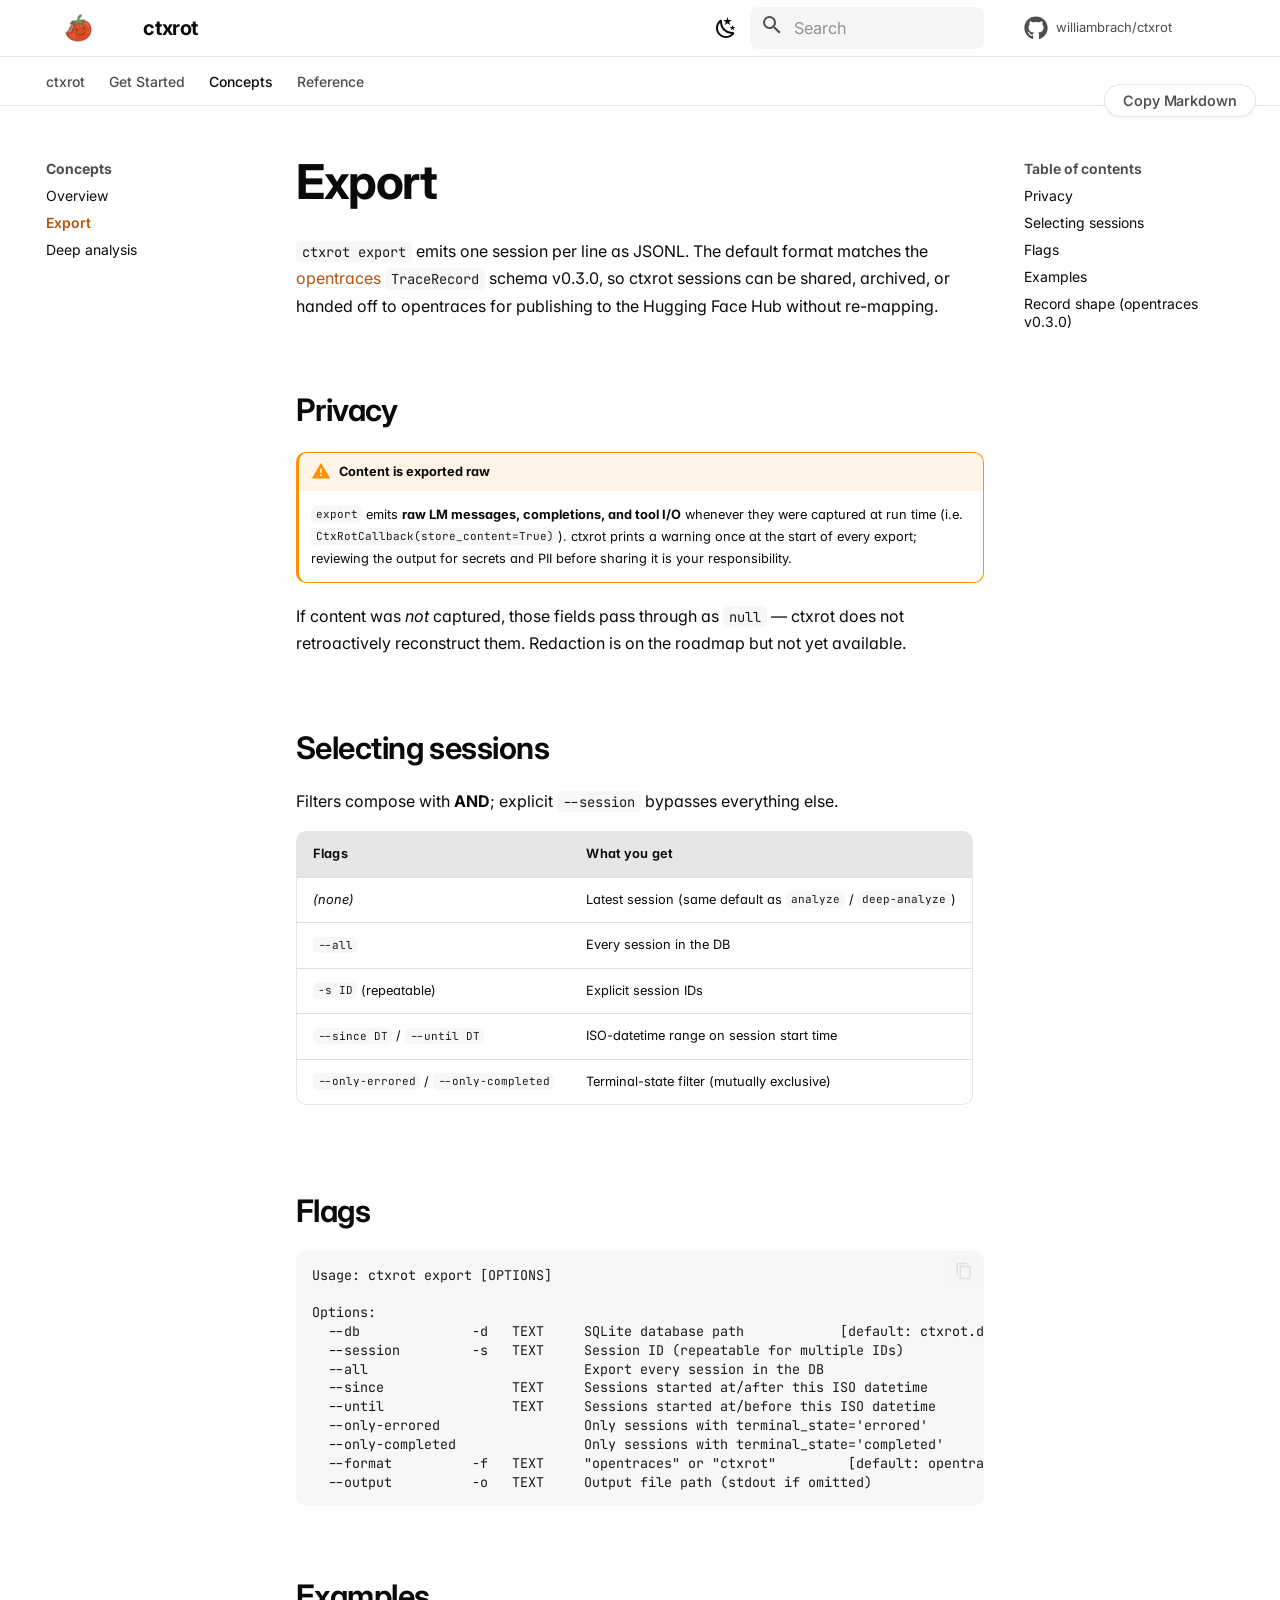
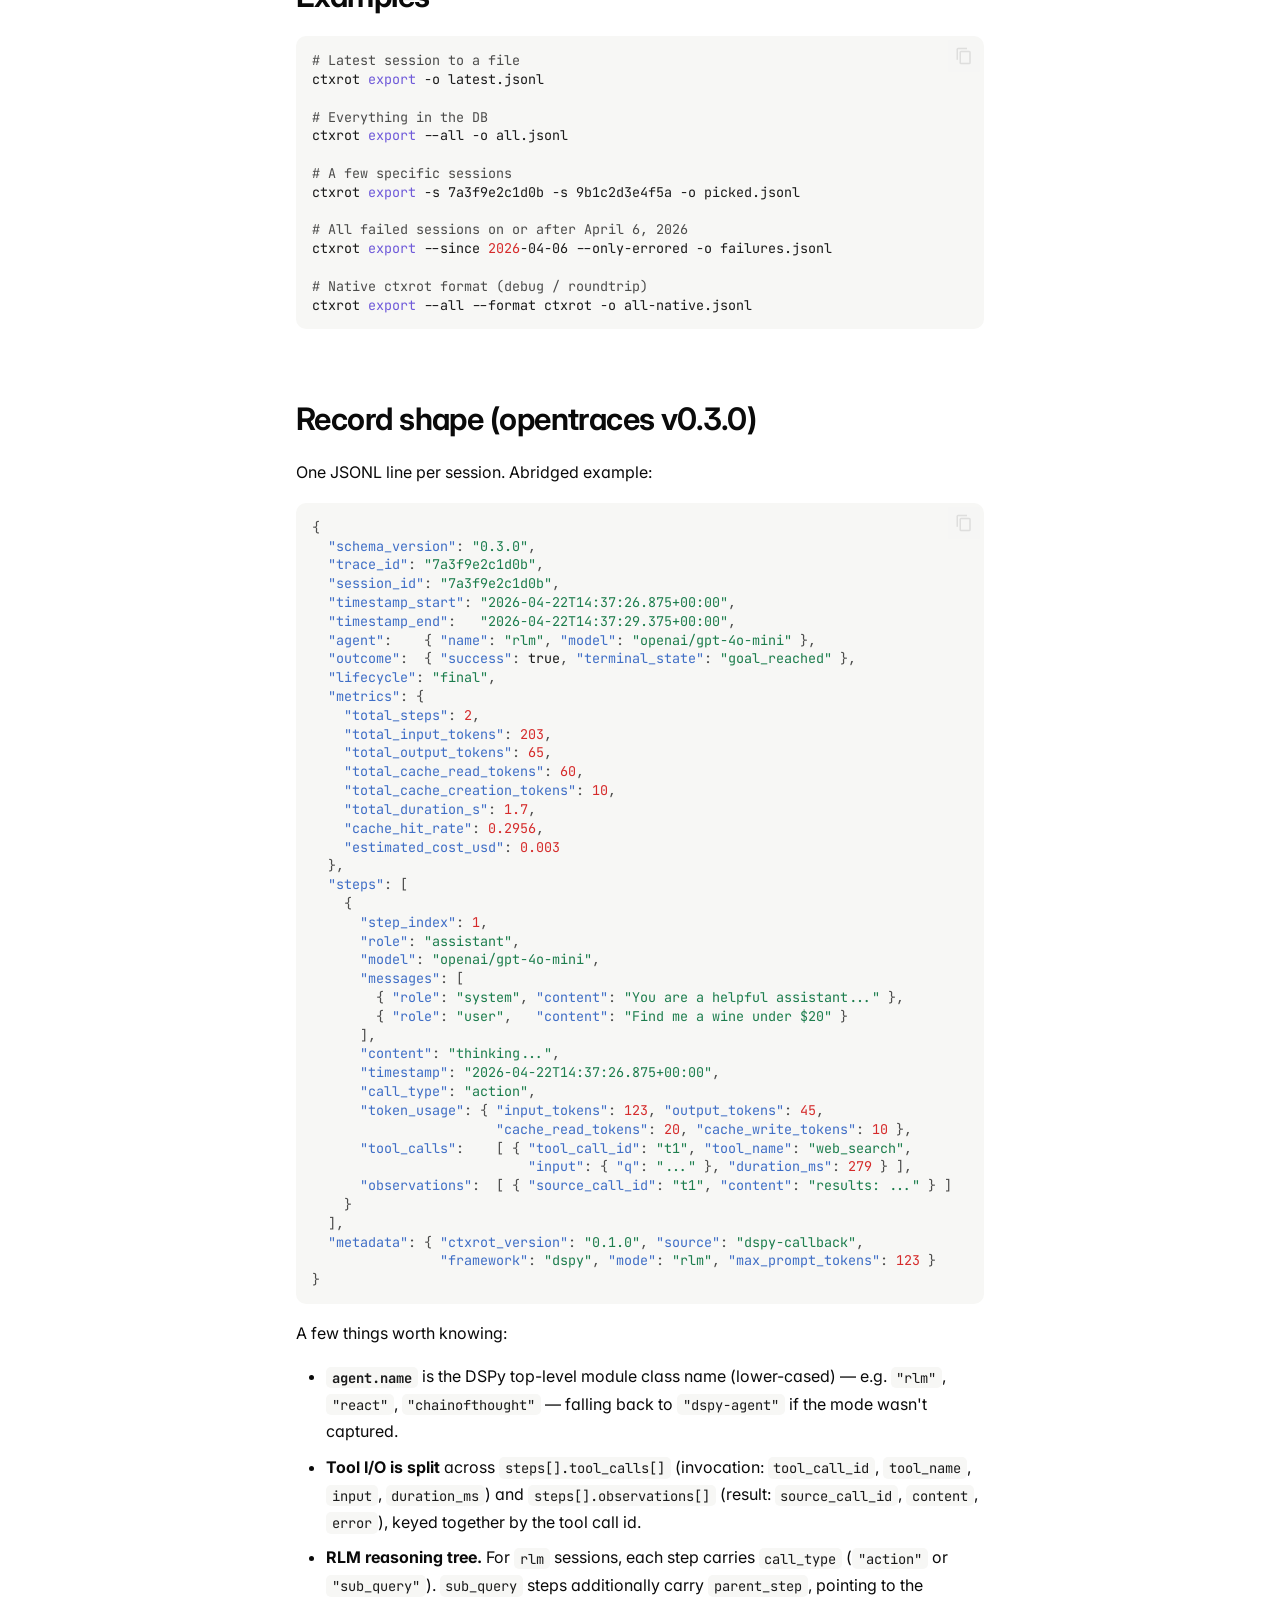
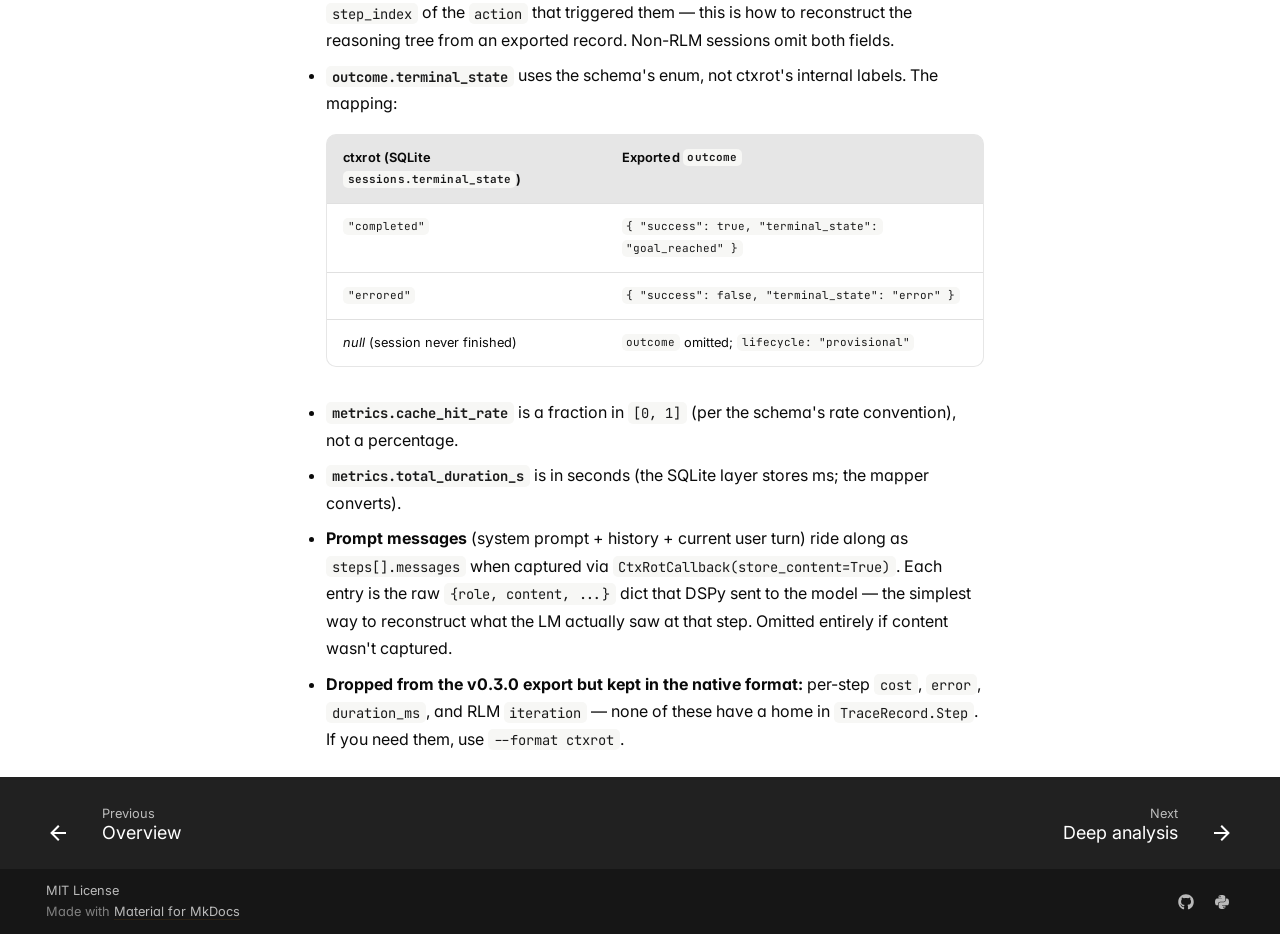
==== commit defb5a99: "Deployed 717c16a with MkDocs version: 1.6.1" ====
--- a/export/index.html
+++ b/export/index.html
@@ -1079,19 +1079,23 @@
 </span><span id="__span-2-22"><a id="__codelineno-2-22" name="__codelineno-2-22" href="#__codelineno-2-22"></a><span class="w">      </span><span class="nt">&quot;step_index&quot;</span><span class="p">:</span><span class="w"> </span><span class="mi">1</span><span class="p">,</span>
 </span><span id="__span-2-23"><a id="__codelineno-2-23" name="__codelineno-2-23" href="#__codelineno-2-23"></a><span class="w">      </span><span class="nt">&quot;role&quot;</span><span class="p">:</span><span class="w"> </span><span class="s2">&quot;assistant&quot;</span><span class="p">,</span>
 </span><span id="__span-2-24"><a id="__codelineno-2-24" name="__codelineno-2-24" href="#__codelineno-2-24"></a><span class="w">      </span><span class="nt">&quot;model&quot;</span><span class="p">:</span><span class="w"> </span><span class="s2">&quot;openai/gpt-4o-mini&quot;</span><span class="p">,</span>
-</span><span id="__span-2-25"><a id="__codelineno-2-25" name="__codelineno-2-25" href="#__codelineno-2-25"></a><span class="w">      </span><span class="nt">&quot;content&quot;</span><span class="p">:</span><span class="w"> </span><span class="s2">&quot;thinking...&quot;</span><span class="p">,</span>
-</span><span id="__span-2-26"><a id="__codelineno-2-26" name="__codelineno-2-26" href="#__codelineno-2-26"></a><span class="w">      </span><span class="nt">&quot;timestamp&quot;</span><span class="p">:</span><span class="w"> </span><span class="s2">&quot;2026-04-22T14:37:26.875+00:00&quot;</span><span class="p">,</span>
-</span><span id="__span-2-27"><a id="__codelineno-2-27" name="__codelineno-2-27" href="#__codelineno-2-27"></a><span class="w">      </span><span class="nt">&quot;call_type&quot;</span><span class="p">:</span><span class="w"> </span><span class="s2">&quot;action&quot;</span><span class="p">,</span>
-</span><span id="__span-2-28"><a id="__codelineno-2-28" name="__codelineno-2-28" href="#__codelineno-2-28"></a><span class="w">      </span><span class="nt">&quot;token_usage&quot;</span><span class="p">:</span><span class="w"> </span><span class="p">{</span><span class="w"> </span><span class="nt">&quot;input_tokens&quot;</span><span class="p">:</span><span class="w"> </span><span class="mi">123</span><span class="p">,</span><span class="w"> </span><span class="nt">&quot;output_tokens&quot;</span><span class="p">:</span><span class="w"> </span><span class="mi">45</span><span class="p">,</span>
-</span><span id="__span-2-29"><a id="__codelineno-2-29" name="__codelineno-2-29" href="#__codelineno-2-29"></a><span class="w">                       </span><span class="nt">&quot;cache_read_tokens&quot;</span><span class="p">:</span><span class="w"> </span><span class="mi">20</span><span class="p">,</span><span class="w"> </span><span class="nt">&quot;cache_write_tokens&quot;</span><span class="p">:</span><span class="w"> </span><span class="mi">10</span><span class="w"> </span><span class="p">},</span>
-</span><span id="__span-2-30"><a id="__codelineno-2-30" name="__codelineno-2-30" href="#__codelineno-2-30"></a><span class="w">      </span><span class="nt">&quot;tool_calls&quot;</span><span class="p">:</span><span class="w">    </span><span class="p">[</span><span class="w"> </span><span class="p">{</span><span class="w"> </span><span class="nt">&quot;tool_call_id&quot;</span><span class="p">:</span><span class="w"> </span><span class="s2">&quot;t1&quot;</span><span class="p">,</span><span class="w"> </span><span class="nt">&quot;tool_name&quot;</span><span class="p">:</span><span class="w"> </span><span class="s2">&quot;web_search&quot;</span><span class="p">,</span>
-</span><span id="__span-2-31"><a id="__codelineno-2-31" name="__codelineno-2-31" href="#__codelineno-2-31"></a><span class="w">                           </span><span class="nt">&quot;input&quot;</span><span class="p">:</span><span class="w"> </span><span class="p">{</span><span class="w"> </span><span class="nt">&quot;q&quot;</span><span class="p">:</span><span class="w"> </span><span class="s2">&quot;...&quot;</span><span class="w"> </span><span class="p">},</span><span class="w"> </span><span class="nt">&quot;duration_ms&quot;</span><span class="p">:</span><span class="w"> </span><span class="mi">279</span><span class="w"> </span><span class="p">}</span><span class="w"> </span><span class="p">],</span>
-</span><span id="__span-2-32"><a id="__codelineno-2-32" name="__codelineno-2-32" href="#__codelineno-2-32"></a><span class="w">      </span><span class="nt">&quot;observations&quot;</span><span class="p">:</span><span class="w">  </span><span class="p">[</span><span class="w"> </span><span class="p">{</span><span class="w"> </span><span class="nt">&quot;source_call_id&quot;</span><span class="p">:</span><span class="w"> </span><span class="s2">&quot;t1&quot;</span><span class="p">,</span><span class="w"> </span><span class="nt">&quot;content&quot;</span><span class="p">:</span><span class="w"> </span><span class="s2">&quot;results: ...&quot;</span><span class="w"> </span><span class="p">}</span><span class="w"> </span><span class="p">]</span>
-</span><span id="__span-2-33"><a id="__codelineno-2-33" name="__codelineno-2-33" href="#__codelineno-2-33"></a><span class="w">    </span><span class="p">}</span>
-</span><span id="__span-2-34"><a id="__codelineno-2-34" name="__codelineno-2-34" href="#__codelineno-2-34"></a><span class="w">  </span><span class="p">],</span>
-</span><span id="__span-2-35"><a id="__codelineno-2-35" name="__codelineno-2-35" href="#__codelineno-2-35"></a><span class="w">  </span><span class="nt">&quot;metadata&quot;</span><span class="p">:</span><span class="w"> </span><span class="p">{</span><span class="w"> </span><span class="nt">&quot;ctxrot_version&quot;</span><span class="p">:</span><span class="w"> </span><span class="s2">&quot;0.1.0&quot;</span><span class="p">,</span><span class="w"> </span><span class="nt">&quot;source&quot;</span><span class="p">:</span><span class="w"> </span><span class="s2">&quot;dspy-callback&quot;</span><span class="p">,</span>
-</span><span id="__span-2-36"><a id="__codelineno-2-36" name="__codelineno-2-36" href="#__codelineno-2-36"></a><span class="w">                </span><span class="nt">&quot;framework&quot;</span><span class="p">:</span><span class="w"> </span><span class="s2">&quot;dspy&quot;</span><span class="p">,</span><span class="w"> </span><span class="nt">&quot;mode&quot;</span><span class="p">:</span><span class="w"> </span><span class="s2">&quot;rlm&quot;</span><span class="p">,</span><span class="w"> </span><span class="nt">&quot;max_prompt_tokens&quot;</span><span class="p">:</span><span class="w"> </span><span class="mi">123</span><span class="w"> </span><span class="p">}</span>
-</span><span id="__span-2-37"><a id="__codelineno-2-37" name="__codelineno-2-37" href="#__codelineno-2-37"></a><span class="p">}</span>
+</span><span id="__span-2-25"><a id="__codelineno-2-25" name="__codelineno-2-25" href="#__codelineno-2-25"></a><span class="w">      </span><span class="nt">&quot;messages&quot;</span><span class="p">:</span><span class="w"> </span><span class="p">[</span>
+</span><span id="__span-2-26"><a id="__codelineno-2-26" name="__codelineno-2-26" href="#__codelineno-2-26"></a><span class="w">        </span><span class="p">{</span><span class="w"> </span><span class="nt">&quot;role&quot;</span><span class="p">:</span><span class="w"> </span><span class="s2">&quot;system&quot;</span><span class="p">,</span><span class="w"> </span><span class="nt">&quot;content&quot;</span><span class="p">:</span><span class="w"> </span><span class="s2">&quot;You are a helpful assistant...&quot;</span><span class="w"> </span><span class="p">},</span>
+</span><span id="__span-2-27"><a id="__codelineno-2-27" name="__codelineno-2-27" href="#__codelineno-2-27"></a><span class="w">        </span><span class="p">{</span><span class="w"> </span><span class="nt">&quot;role&quot;</span><span class="p">:</span><span class="w"> </span><span class="s2">&quot;user&quot;</span><span class="p">,</span><span class="w">   </span><span class="nt">&quot;content&quot;</span><span class="p">:</span><span class="w"> </span><span class="s2">&quot;Find me a wine under $20&quot;</span><span class="w"> </span><span class="p">}</span>
+</span><span id="__span-2-28"><a id="__codelineno-2-28" name="__codelineno-2-28" href="#__codelineno-2-28"></a><span class="w">      </span><span class="p">],</span>
+</span><span id="__span-2-29"><a id="__codelineno-2-29" name="__codelineno-2-29" href="#__codelineno-2-29"></a><span class="w">      </span><span class="nt">&quot;content&quot;</span><span class="p">:</span><span class="w"> </span><span class="s2">&quot;thinking...&quot;</span><span class="p">,</span>
+</span><span id="__span-2-30"><a id="__codelineno-2-30" name="__codelineno-2-30" href="#__codelineno-2-30"></a><span class="w">      </span><span class="nt">&quot;timestamp&quot;</span><span class="p">:</span><span class="w"> </span><span class="s2">&quot;2026-04-22T14:37:26.875+00:00&quot;</span><span class="p">,</span>
+</span><span id="__span-2-31"><a id="__codelineno-2-31" name="__codelineno-2-31" href="#__codelineno-2-31"></a><span class="w">      </span><span class="nt">&quot;call_type&quot;</span><span class="p">:</span><span class="w"> </span><span class="s2">&quot;action&quot;</span><span class="p">,</span>
+</span><span id="__span-2-32"><a id="__codelineno-2-32" name="__codelineno-2-32" href="#__codelineno-2-32"></a><span class="w">      </span><span class="nt">&quot;token_usage&quot;</span><span class="p">:</span><span class="w"> </span><span class="p">{</span><span class="w"> </span><span class="nt">&quot;input_tokens&quot;</span><span class="p">:</span><span class="w"> </span><span class="mi">123</span><span class="p">,</span><span class="w"> </span><span class="nt">&quot;output_tokens&quot;</span><span class="p">:</span><span class="w"> </span><span class="mi">45</span><span class="p">,</span>
+</span><span id="__span-2-33"><a id="__codelineno-2-33" name="__codelineno-2-33" href="#__codelineno-2-33"></a><span class="w">                       </span><span class="nt">&quot;cache_read_tokens&quot;</span><span class="p">:</span><span class="w"> </span><span class="mi">20</span><span class="p">,</span><span class="w"> </span><span class="nt">&quot;cache_write_tokens&quot;</span><span class="p">:</span><span class="w"> </span><span class="mi">10</span><span class="w"> </span><span class="p">},</span>
+</span><span id="__span-2-34"><a id="__codelineno-2-34" name="__codelineno-2-34" href="#__codelineno-2-34"></a><span class="w">      </span><span class="nt">&quot;tool_calls&quot;</span><span class="p">:</span><span class="w">    </span><span class="p">[</span><span class="w"> </span><span class="p">{</span><span class="w"> </span><span class="nt">&quot;tool_call_id&quot;</span><span class="p">:</span><span class="w"> </span><span class="s2">&quot;t1&quot;</span><span class="p">,</span><span class="w"> </span><span class="nt">&quot;tool_name&quot;</span><span class="p">:</span><span class="w"> </span><span class="s2">&quot;web_search&quot;</span><span class="p">,</span>
+</span><span id="__span-2-35"><a id="__codelineno-2-35" name="__codelineno-2-35" href="#__codelineno-2-35"></a><span class="w">                           </span><span class="nt">&quot;input&quot;</span><span class="p">:</span><span class="w"> </span><span class="p">{</span><span class="w"> </span><span class="nt">&quot;q&quot;</span><span class="p">:</span><span class="w"> </span><span class="s2">&quot;...&quot;</span><span class="w"> </span><span class="p">},</span><span class="w"> </span><span class="nt">&quot;duration_ms&quot;</span><span class="p">:</span><span class="w"> </span><span class="mi">279</span><span class="w"> </span><span class="p">}</span><span class="w"> </span><span class="p">],</span>
+</span><span id="__span-2-36"><a id="__codelineno-2-36" name="__codelineno-2-36" href="#__codelineno-2-36"></a><span class="w">      </span><span class="nt">&quot;observations&quot;</span><span class="p">:</span><span class="w">  </span><span class="p">[</span><span class="w"> </span><span class="p">{</span><span class="w"> </span><span class="nt">&quot;source_call_id&quot;</span><span class="p">:</span><span class="w"> </span><span class="s2">&quot;t1&quot;</span><span class="p">,</span><span class="w"> </span><span class="nt">&quot;content&quot;</span><span class="p">:</span><span class="w"> </span><span class="s2">&quot;results: ...&quot;</span><span class="w"> </span><span class="p">}</span><span class="w"> </span><span class="p">]</span>
+</span><span id="__span-2-37"><a id="__codelineno-2-37" name="__codelineno-2-37" href="#__codelineno-2-37"></a><span class="w">    </span><span class="p">}</span>
+</span><span id="__span-2-38"><a id="__codelineno-2-38" name="__codelineno-2-38" href="#__codelineno-2-38"></a><span class="w">  </span><span class="p">],</span>
+</span><span id="__span-2-39"><a id="__codelineno-2-39" name="__codelineno-2-39" href="#__codelineno-2-39"></a><span class="w">  </span><span class="nt">&quot;metadata&quot;</span><span class="p">:</span><span class="w"> </span><span class="p">{</span><span class="w"> </span><span class="nt">&quot;ctxrot_version&quot;</span><span class="p">:</span><span class="w"> </span><span class="s2">&quot;0.1.0&quot;</span><span class="p">,</span><span class="w"> </span><span class="nt">&quot;source&quot;</span><span class="p">:</span><span class="w"> </span><span class="s2">&quot;dspy-callback&quot;</span><span class="p">,</span>
+</span><span id="__span-2-40"><a id="__codelineno-2-40" name="__codelineno-2-40" href="#__codelineno-2-40"></a><span class="w">                </span><span class="nt">&quot;framework&quot;</span><span class="p">:</span><span class="w"> </span><span class="s2">&quot;dspy&quot;</span><span class="p">,</span><span class="w"> </span><span class="nt">&quot;mode&quot;</span><span class="p">:</span><span class="w"> </span><span class="s2">&quot;rlm&quot;</span><span class="p">,</span><span class="w"> </span><span class="nt">&quot;max_prompt_tokens&quot;</span><span class="p">:</span><span class="w"> </span><span class="mi">123</span><span class="w"> </span><span class="p">}</span>
+</span><span id="__span-2-41"><a id="__codelineno-2-41" name="__codelineno-2-41" href="#__codelineno-2-41"></a><span class="p">}</span>
 </span></code></pre></div>
 <p>A few things worth knowing:</p>
 <ul>
@@ -1127,7 +1131,8 @@
 <p><strong><code>metrics.cache_hit_rate</code></strong> is a fraction in <code>[0, 1]</code> (per the schema's rate convention), not a percentage.</p>
 </li>
 <li><strong><code>metrics.total_duration_s</code></strong> is in seconds (the SQLite layer stores ms; the mapper converts).</li>
-<li><strong>Dropped from the v0.3.0 export but kept in the native format:</strong> per-step <code>cost</code>, <code>error</code>, <code>duration_ms</code>, raw <code>messages</code>, and RLM <code>iteration</code> — none of these have a home in <code>TraceRecord.Step</code>. If you need them, use <code>--format ctxrot</code>.</li>
+<li><strong>Prompt messages</strong> (system prompt + history + current user turn) ride along as <code>steps[].messages</code> when captured via <code>CtxRotCallback(store_content=True)</code>. Each entry is the raw <code>{role, content, ...}</code> dict that DSPy sent to the model — the simplest way to reconstruct what the LM actually saw at that step. Omitted entirely if content wasn't captured.</li>
+<li><strong>Dropped from the v0.3.0 export but kept in the native format:</strong> per-step <code>cost</code>, <code>error</code>, <code>duration_ms</code>, and RLM <code>iteration</code> — none of these have a home in <code>TraceRecord.Step</code>. If you need them, use <code>--format ctxrot</code>.</li>
 </ul>
         <div id="llms-copy-button" style="position: fixed; z-index: 1100; top: 80px; right: 20px;">
             <button onclick="copyMarkdownToClipboard()" style="cursor: pointer; background: #007acc; color: white; border: none; padding: 8px 16px; border-radius: 4px; font-size: 14px; box-shadow: 0 2px 4px rgba(0,0,0,0.2);">Copy Markdown</button>
